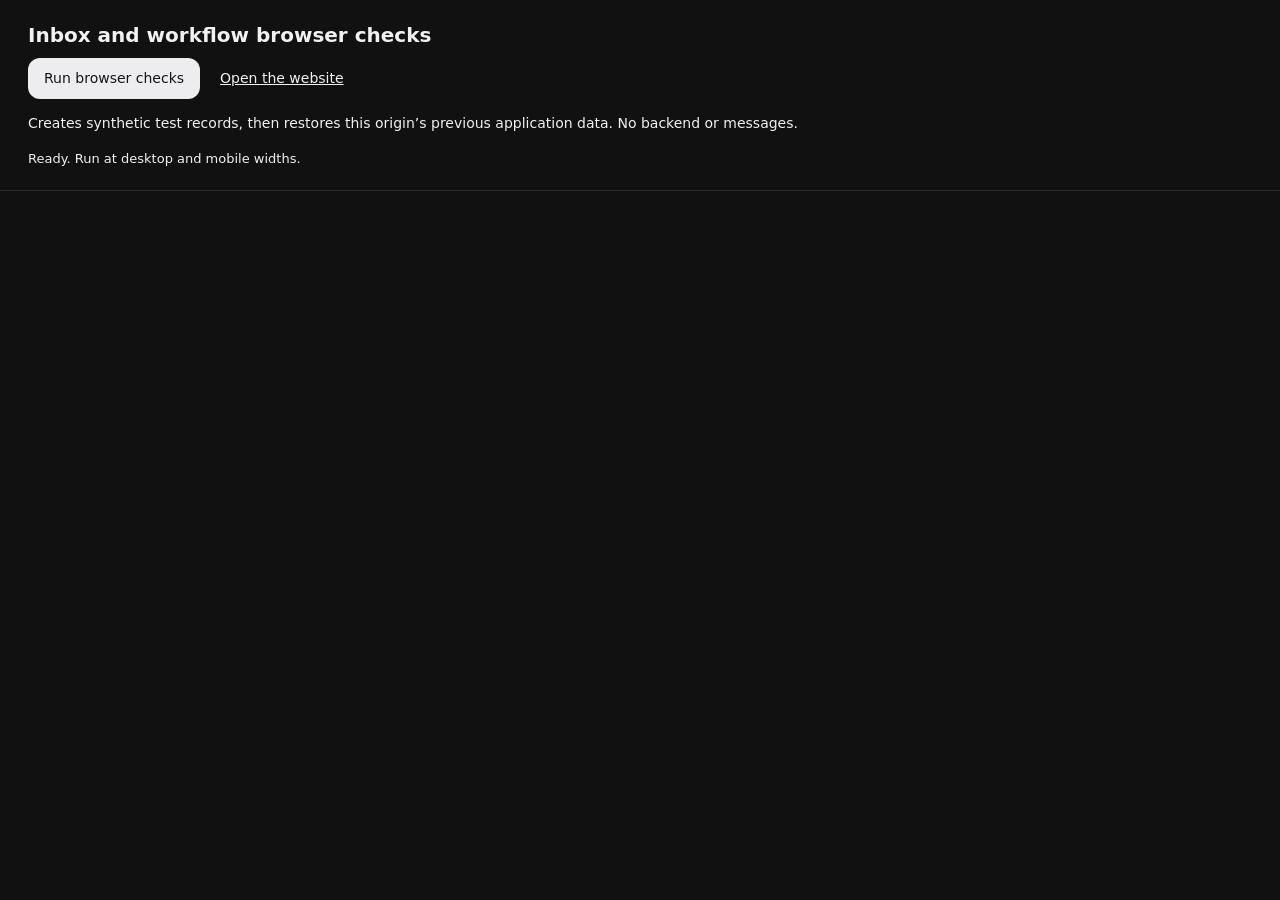
==== tests/inbox-regression.html @ 097c5581 "Refine v2.2 monochrome UI, toolbar, and Liquid Glass consistency" ====
<!doctype html><html lang="en" data-theme="dark" data-accent="monochrome"><head>
<meta charset="utf-8"><meta name="viewport" content="width=device-width,initial-scale=1"><title>Inbox and workflow browser checks · v2.2</title>
<link rel="stylesheet" href="../src/styles.css?v=2.2&amp;rev=8">
<style>.check-toolbar{padding:20px 28px;border-bottom:1px solid var(--border)}.check-toolbar h1{font-size:20px;margin:0 0 8px}.check-toolbar button{padding:10px 16px;background:var(--accent-primary);color:var(--accent-foreground);border:0;cursor:pointer}.check-toolbar a{margin-left:20px;text-decoration:underline}#results{font:13px system-ui;white-space:pre-wrap;line-height:1.7}.check-failed{color:var(--error-ink)}#fixture{position:relative}</style>
</head><body><div class="check-toolbar"><h1>Inbox and workflow browser checks</h1><button id="run" disabled>Run browser checks</button><a href="../#/staff">Open the website</a><p>Creates synthetic test records, then restores this origin’s previous application data. No backend or messages.</p><div id="results" role="status">Ready. Run at desktop and mobile widths.</div></div><div id="fixture"></div>
<script>window.addEventListener("error", event => { document.querySelector("#results").textContent = "FAIL · " + event.message; });</script>
<script type="module">
import { jobsService, inboxService, presenceService, hoursService, LOCAL_DATA_KEYS } from "../src/services.js?v=2.2&rev=5";
import { authService } from "../src/authService.js?v=2.2&rev=5";
import { staffShell, jobDetailsPage } from "../src/staffPages.js?v=2.2&rev=5";
import { myJobsPage } from "../src/studentPages.js?v=2.2&rev=5";
import { commitPage } from "../src/pageCommit.js?v=2.2&rev=5";
import { syncSidebarSelection } from "../src/sidebarSelection.js?v=2.2&rev=5";
import { syncFloatingControls } from "../src/floatingControls.js?v=2.2&rev=5";
import { bindPersonalInbox, syncPersonalInbox } from "../src/personalInbox.js?v=2.2&rev=5";
const root = document.querySelector('#fixture'), results = document.querySelector('#results');
const key = 'three-d-print-farm-demo-v3';
const frame = () => new Promise(requestAnimationFrame);
async function until(predicate, label) { for(let i=0;i<120;i++) { if(predicate())return;await frame(); } throw new Error('Timed out: '+label); }
async function render(active = 'overview') { commitPage(root, staffShell('<h1>Workflow / inbox fixture</h1><p>Production controls with synthetic requests.</p>',active)); syncFloatingControls(root); syncSidebarSelection(root); await syncPersonalInbox(root); }
const errors = [];
bindPersonalInbox(root, (message) => errors.push(message));
window.addEventListener('printfarm:inbox-updated', () => { void syncPersonalInbox(root); });
root.addEventListener('click', async (event) => {
  const control = event.target.closest('[data-action="toggle-presence"]');
  if(control) { await presenceService.set(control.dataset.present !== 'true'); await syncPersonalInbox(root); }
});
document.querySelector('#run').addEventListener('click', async () => {
  const button = document.querySelector('#run');button.disabled=true;
  const backup = Object.fromEntries(LOCAL_DATA_KEYS.map((key)=>[key,localStorage.getItem(key)]));
  const originalHash=location.hash;
  results.textContent='Running browser checks…';
  window.scrollTo(0,0);
  const passed=[];
  const check=(condition,label)=>{if(!condition)throw new Error(label);passed.push('PASS · '+label);};
  const inside=(element)=>{const r=element.getBoundingClientRect();return r.left>=0&&r.right<=innerWidth+1&&r.top>=0&&r.bottom<=innerHeight+1;};
  const openMenus=()=>root.querySelectorAll('.accent-picker[open],.role-switcher[open],.inbox-picker[open]').length;
  try {
    errors.length=0;
    authService.switchRole('demo-person-01');await syncPersonalInbox(root);
    localStorage.setItem(key, JSON.stringify({jobs:[],notifications:[],inventory:[{id:'qa',material:'PLA',color:'Gray',hexColor:'#808080',lowStock:false,available:true}],contributions:[],hours:{transactions:[],requests:[]},inbox:[],supervisorPresence:{}}));
    authService.switchRole('demo-person-04');await render();
    const inbox=root.querySelector('.inbox-picker'), appearance=root.querySelector('.accent-picker'), profile=root.querySelector('.role-switcher');
    inbox.querySelector('summary').click();await frame();
    check(root.querySelector('.inbox-empty')&&root.querySelector('.inbox-dot').hidden,'Empty inbox has no unread dot');
    await until(()=>getComputedStyle(inbox.querySelector('.inbox-panel')).visibility==='visible'&&inside(inbox.querySelector('.inbox-panel')),'inbox positioning');
    check(inside(inbox.querySelector('.inbox-panel')),'Inbox fits inside the visible viewport');
    appearance.querySelector('summary').click();await frame();
    check(appearance.open&&!inbox.open&&openMenus()===1,'Opening Appearance closes Inbox');
    const job=await jobsService.createJob({projectName:'QA browser bracket',file:{name:'qa.stl',sizeBytes:256},inventoryId:'qa',material:'PLA',color:'Gray',notes:'Synthetic browser check'});
    await until(()=>!root.querySelector('.inbox-dot').hidden,'new inbox indicator');
    await until(()=>document.querySelector('.inbox-toast'),'notification toast');
    check(appearance.open&&openMenus()===1,'A new notification toast leaves the active menu alone');
    check(document.querySelector('.inbox-toast').textContent.includes('New print request'),'New notifications show a working popup');
    document.querySelector('[data-toast-open]').click();
    await until(()=>root.querySelector('.inbox-detail'),'toast opens notification details');
    check(root.querySelector('.inbox-picker').open&&openMenus()===1&&!appearance.open,'Toast action replaces the current menu with one notification detail view');
    root.querySelector('[data-action="inbox-back"]').click();await until(()=>root.querySelector('.inbox-empty'),'toast back');
    check(inbox.open,'Back keeps the inbox popover open');
    // Reinsert a clearly labelled UI fixture for the remaining open/delete checks.
    const fixtureState=JSON.parse(localStorage.getItem(key));
    fixtureState.inbox.push({id:'qa-ui-review',userId:'demo-person-04',eventKey:'qa-ui-review',createdAt:new Date().toISOString(),kind:'initial-review',jobId:job.id,title:'New print request',summary:'QA browser bracket',context:'QA browser bracket',message:'Synthetic browser check',unread:true});
    localStorage.setItem(key,JSON.stringify(fixtureState));await syncPersonalInbox(root);
    inbox.querySelector('summary').click();await frame();
    inbox.querySelector('summary').click();await frame();
    check(!appearance.open&&inbox.open&&openMenus()===1,'Inbox replaces Appearance');
    const id=(await inboxService.list())[0].id;
    root.querySelector('.inbox-entry').click();
    await until(()=>root.querySelector('.inbox-detail'),'notification details');
    check((await inboxService.list()).length===0&&root.querySelector('.inbox-dot').hidden,'Opening deletes the entry immediately and removes its unread dot');
    check(root.querySelectorAll('.inbox-panel').length===1&&root.querySelector('.inbox-detail').textContent.includes('QA browser bracket'),'Deleted notification keeps its details in the same popover');
    check(root.querySelector('[data-action="approve-job"]')&&root.querySelector('[data-action="reject-job"]'),'Pending supervisor notification exposes guarded decision actions');
    await jobsService.reviewRequest(job.id,'approved');await syncPersonalInbox(root);
    check(root.querySelector('.inbox-resolved')&&!root.querySelector('[data-action="approve-job"]'),'Resolved notifications remove obsolete approval actions');
    root.querySelector('[data-action="inbox-back"]').click();await until(()=>root.querySelector('.inbox-empty'),'back to inbox');
    check(!root.querySelector('.inbox-detail'),'Back returns to Inbox without resurrecting the deleted entry');
    inbox.querySelector('summary').focus();inbox.querySelector('summary').dispatchEvent(new KeyboardEvent('keydown',{key:'Escape',bubbles:true}));await frame();
    check(!inbox.open&&document.activeElement===inbox.querySelector('summary'),'Escape closes the menu and restores trigger focus');
    inbox.querySelector('summary').click();await frame();
    root.querySelector('.staff-content h1').click();await frame();
    check(!inbox.open,'Clicking outside dismisses the popover');
    const toggle=root.querySelector('[data-action="toggle-presence"]');toggle.click();await until(()=>root.querySelector('[role="switch"]')?.getAttribute('aria-checked')==='true','supervisor presence');
    check((await presenceService.list())[0].present,'Presence control saves the current supervisor’s state');
    authService.switchRole('demo-person-02');await render();
    check(root.querySelector('.presence-person').textContent.includes('In the Print Farm')&&!root.querySelector('[data-action="toggle-presence"]'),'Members see supervisor presence with no edit control');
    check(root.querySelectorAll('.inbox-entry').length===1,'Switching accounts loads only that person’s inbox');
    await jobsService.claimJob(job.id);
    root.querySelector('.inbox-picker summary').click();await frame();root.querySelector('.inbox-entry').click();await until(()=>root.querySelector('.inbox-detail'),'member details');
    check(!root.querySelector('[data-action="claim-job"]')&&root.querySelector('.inbox-resolved'),'Already-claimed job notifications cannot offer duplicate claims');
    await jobsService.requestAuthorization(job.id);
    authService.switchRole('demo-person-04');await render();
    root.querySelector('.inbox-picker summary').click();await frame();root.querySelector('.inbox-entry').click();await until(()=>root.querySelector('[data-action="authorize-print"]'),'print authorization actions');
    check(root.querySelector('[data-action="revise-print"]'),'Printing authorization notification includes authorization and revision controls');
    await jobsService.reviewAuthorization(job.id,'authorized');
    authService.switchRole('demo-person-02');await render();
    check(!root.querySelector('.inbox-detail')&&root.querySelectorAll('.inbox-entry').length===1,'Another account cannot inherit opened notification details');
    const list=await inboxService.list();const saved=JSON.parse(localStorage.getItem(key));
    saved.inbox.push(...Array.from({length:45},(_,i)=>({...list[0],id:'qa-long-'+i,eventKey:'qa-long-'+i,createdAt:new Date(Date.now()-i*1000).toISOString()})));
    localStorage.setItem(key,JSON.stringify(saved));await syncPersonalInbox(root);
    root.querySelector('.inbox-picker summary').click();await frame();
    const panel=root.querySelector('.inbox-panel');
    check(inside(panel)&&panel.scrollHeight>panel.clientHeight&&getComputedStyle(panel).overflowY==='auto','Long lists scroll inside a bounded menu');
    const times=(await inboxService.list()).map(item=>item.createdAt);check(times.every((time,i)=>i===0||times[i-1]>=time),'Notifications are reverse chronological');
    const memberProfile=root.querySelector('.role-switcher');memberProfile.querySelector('summary').click();await frame();
    check(openMenus()===1&&memberProfile.open,'Profile also obeys the one-menu rule');
    const current=await jobsService.getJob(job.id);await jobsService.startPrinting(job.id);await jobsService.completeJob(job.id,{pickupLocation:'QA desk',notifyRecipient:false});await jobsService.collectJob(job.id);
    check((await jobsService.getJob(job.id)).status==='COLLECTED','Approved and authorized job can finish through collection');
    check(!(await jobDetailsPage(job.id)).toLowerCase().includes('job history'),'Staff details contain Print Progress without Job History');
    for(const theme of ['light','dark']){document.documentElement.dataset.theme=theme;const reset=root.querySelector('[data-action="reset-local-data"]');const colour=getComputedStyle(reset).color;const expected=getComputedStyle(document.documentElement).getPropertyValue('--error-ink').trim();check(colour!==getComputedStyle(root).color&&Boolean(expected),'Reset uses destructive colour in '+theme+' mode');}
    check(root.querySelectorAll('.status i').length===0,'Print status badges have no decorative dots');
    authService.switchRole('demo-person-04');await render();const before=(await inboxService.list()).length;await jobsService.createJob({projectName:'QA hours context',file:{name:'qa.stl',sizeBytes:256},inventoryId:'qa',material:'PLA',color:'Gray'});await syncPersonalInbox(root);check((await inboxService.list()).length===before+1,'Saved updates add one notification without duplicate rerender effects');
    check(!errors.length,'No inbox action errors');
    results.className='';results.textContent=passed.length+' browser checks passed at '+innerWidth+'px\n'+passed.join('\n');
  } catch(error){results.className='check-failed';results.textContent=passed.join('\n')+'\nFAIL · '+error.message+'\n'+JSON.stringify({panel:root.querySelector('.inbox-panel')?.getBoundingClientRect().toJSON(),style:root.querySelector('.inbox-panel')?.getAttribute('style'),picker:root.querySelector('.inbox-picker')?.getBoundingClientRect().toJSON(),viewport:{w:innerWidth,h:innerHeight},scrollY},null,2);console.error(error);}
  finally {
    authService.switchRole('demo-person-01');await syncPersonalInbox(root);
    for(const [key,value] of Object.entries(backup)) {if(value===null)localStorage.removeItem(key);else localStorage.setItem(key,value);}
    history.replaceState(null,'',location.pathname+originalHash);jobsService.refreshFromStorage();button.disabled=false;
  }
});
document.querySelector("#run").disabled=false;
</script></body></html>
---- src/styles.css ----
:root {
 color-scheme:dark; --bg:#111112; --surface:var(--surface-main); --surface-soft:rgb(29 29 29);
 --surface-raised:rgb(36 36 36); --surface-hover:rgb(43 43 43); --surface-emphasis:rgb(50 50 50); --surface-deep:rgb(18 18 18);
 --surface-glass:rgb(32 32 32); --surface-overlay:rgb(18 18 18);
 --header-bg:rgb(24 24 24); --header-border:rgba(190,190,190,.17); --hover-overlay:rgba(255,255,255,.035);
 --backdrop:#000000c9; --shadow-color:#0008;
 --text:#f1f1f3; --text-strong:#f1f1f3; --text-secondary:#b7b7bc; --muted:#939398; --quiet:#85858b;
 --border:#2c2c2f; --border-subtle:#232326; --border-strong:#45454a; --control-bg:rgb(29 29 29); --button-strong-bg:#161616; --button-strong-hover:#2b2b2b; --button-strong-fg:#f1f1f3;
 --success:#81c994; --success-bg:rgb(25 38 30); --success-border:#3d5545; --success-ink:#b9d8bf;
 --warning:#e6b557; --warning-bg:rgb(41 35 23); --warning-border:#615137; --warning-ink:#e3c17e;
 --error:#e7877c; --error-bg:rgb(42 32 31); --error-border:#68443f; --error-ink:#f0b6ad;
 --blue:#8db9dc; --info-bg:rgb(27 37 45); --info-border:#3d5362; --info-ink:#b2cbe0;
 --accent-primary:#ededf0; --accent-hover:#ffffff; --accent-active:#d0d0d5; --accent-foreground:#151517;
 --accent-light:#29292d; --accent-light-hover:#414146; --accent-light-active:#17171a;
 --accent-tint:color-mix(in srgb,var(--accent-primary) 7%,transparent); --preview-scene:#121214;
 --accent-border:color-mix(in srgb,var(--accent-primary) 24%,transparent); --focus-ring:var(--accent-primary);
 --lime:var(--accent-primary); --lime-soft:var(--accent-active);
 --page:1380px; --font:-apple-system,BlinkMacSystemFont,"Segoe UI",system-ui,Roboto,"Helvetica Neue",Arial,sans-serif;
}

/* v2.2 shared geometry: user-confirmed 12px radius for every rounded surface. */
:root {
  --radius: 12px;
  --radius-panel: var(--radius);
  --radius-control: var(--radius);
  --radius-small: var(--radius);
  --radius-circle: 50%;
  --text-caption: 11px;
  --text-meta: 12px;
  --text-button: 13px;
  --text-body: 14px;
  --text-nav: 14px;
  --text-section: 17px;
  --text-subheading: 20px;
  --text-stat: 28px;
  --text-title: clamp(28px, 3vw, 32px);
  --text-marketing: clamp(28px, 3.5vw, 40px);
  --text-display: clamp(40px, 5vw, 64px);
  --weight-regular: 400;
  --weight-medium: 500;
  --weight-semibold: 600;
  --line-heading: 1.2;
  --line-compact: 1.35;
  --line-body: 1.5;
  --tracking-heading: -.025em;
  --tracking-body: 0;
  --tracking-label: .06em;
  --sidebar-width: 248px;
  --sidebar-width-tablet: 200px;
  --header-height: var(--toolbar-height);
  --header-height-mobile: var(--toolbar-height);
  /* The top-right Inbox establishes the mirrored inset at every shell corner. */
  --shell-inset: calc(16px * 4 / 3);
  --panel-inset: var(--shell-inset);
  --content-gap: calc(var(--shell-inset) / 2);
  --nav-surface-inset: calc(var(--shell-inset) / 2);
  /* Preserve row centers while balancing the two horizontal gaps. */
  --nav-row-inset: calc(var(--shell-inset) - 8px);
  --sidebar-label-size: calc(var(--text-nav) * .9);
  --nav-glass-outset: 2px;
  --nav-glass-reference-clearance: calc(var(--shell-inset) - var(--nav-surface-inset) + var(--nav-glass-outset));
  --nav-glass-height: calc((var(--nav-icon-size) + 2 * var(--nav-glass-reference-clearance)) * .9);
  --nav-glass-clearance: calc((var(--nav-glass-height) - var(--nav-icon-size)) / 2);
  --chrome-control-size: 36px;
  --toolbar-height: calc(var(--chrome-control-size) + 2 * var(--shell-inset));
  --nav-item-height: calc(var(--nav-icon-size) + 2 * var(--nav-row-inset));
  --nav-icon-size: 20px;
  --icon-label-gap: 10px;
  --content-inset: var(--shell-inset);
  --control-height: 44px;
  --control-height-small: 40px;
}
:root[data-theme="light"][data-accent="monochrome"],
:root[data-theme="light"]:not([data-accent]) {
  --accent-primary: #242427;
  --accent-hover: #3b3b40;
  --accent-active: #101013;
  --accent-foreground: #ffffff;
}


:where(dialog, .aside-card, .preview-art, .inventory-banner, .printer-colour-status, .empty-state, .material-chip, .file-type-icon, .empty-inventory-note, .student-total-grid article, .hours-admin-personal, .hero-visual, .art-frame, .printer-card, .filament-panel, .wizard-panel, .form-card, .job-card, .confirmation-panel, .active-job-card, .detail-section, .staff-section, .materials-inventory, .filament-inventory-card, .hours-summary-grid article, .hours-balance-card, .hours-overview-stat, .hours-request-card, .hours-transaction-card, .hours-activity-card) { border-radius: var(--radius-panel); }
:where(button, input, select, textarea, .role-option-name small, .hours-status, .hours-pending-count, .notes-box, .detail-file, .review-card, .material-choice-detail, .material-detail-color, .color-input-preview, .pickup-box, .email-preview, .recipient-field, .notification-choice, .demo-identity, .staff-note, .detail-help, .workflow-reason) { border-radius: var(--radius-control); }


* { box-sizing: border-box; }
html { scroll-behavior: smooth; scroll-padding-top: 92px; }
body { margin: 0; min-width: 320px; background: var(--bg); color: var(--text); font-family: var(--font); font-size: var(--text-body); line-height: var(--line-body); letter-spacing: var(--tracking-body); -webkit-font-smoothing: antialiased; }
button, input, select, textarea { font: inherit; }
button, a { -webkit-tap-highlight-color: transparent; }
a { color: inherit; text-decoration: none; }
button { color: inherit; }
button:focus-visible, a:focus-visible, input:focus-visible, select:focus-visible, textarea:focus-visible, summary:focus-visible { outline: 2px solid var(--focus-ring); outline-offset: 3px; }
::selection { color: var(--accent-foreground); background: var(--accent-primary); }
.sr-only { position: absolute!important; width: 1px!important; height: 1px!important; padding: 0!important; margin: -1px!important; overflow: hidden!important; clip: rect(0,0,0,0)!important; white-space: nowrap!important; border: 0!important; }
.eyebrow { display: inline-flex; align-items: center; gap: 10px; color: var(--muted); font-size: var(--text-caption); font-weight: var(--weight-semibold); letter-spacing: var(--tracking-label); line-height: var(--line-compact); text-transform: uppercase; }
.eyebrow i { width: 6px; height: 6px; display: inline-block; background: var(--lime); }
.button { min-height: var(--control-height); padding: 0 18px; display: inline-flex; align-items: center; justify-content: center; gap: 20px; border: 1px solid transparent; border-radius: var(--radius-control); font-size: var(--text-button); font-weight: var(--weight-semibold); cursor: pointer; transition: background .18s ease, border-color .18s ease, color .18s ease, transform .18s ease; }
.button:hover { transform: none; }
.button-lime { background: var(--accent-primary); color: var(--accent-foreground); }
.button-lime:hover { background: var(--accent-hover); }
.button-lime:active { background: var(--accent-active); }
.button-outline { color: var(--text); border-color: var(--border-strong); background: transparent; }
.button-outline:hover { border-color: var(--border-strong); background: var(--hover-overlay); }
.button-dark { color: var(--button-strong-fg); background: var(--button-strong-bg); }
.button-dark:hover { background: var(--button-strong-hover); }
.button-dark-outline { color: var(--text-strong); border-color: var(--border-strong); background: transparent; }
.button-dark-outline:hover { background: var(--hover-overlay); }
.button-small { min-height: var(--control-height-small); padding: 0 14px; font-size: var(--text-button); gap: 12px; }
.icon-button { width: 34px; height: 34px; display: inline-grid; place-items: center; border: 0; background: transparent; color: var(--muted); font-size: var(--text-subheading); line-height: 1; cursor: pointer; }
.icon-button:hover { color: var(--text); }
.text-link { color: var(--lime); font-weight: var(--weight-semibold); cursor: pointer; }
.text-link:hover { color: var(--accent-hover); }

/* Public shell */
.public-header { height: 74px; position: sticky; z-index: 20; top: 0; border-bottom: 1px solid var(--header-border); background: var(--header-bg); backdrop-filter: blur(14px); }
.header-inner { max-width: 1512px; height: 100%; margin: 0 auto; padding: 0 4.3%; display: flex; align-items: center; justify-content: space-between; gap: 28px; }
.brand { display: inline-flex; align-items: center; gap: 9px; color: var(--text); white-space: nowrap; }
.brand svg { width: 27px; height: 27px; color: var(--lime); }
.brand span { font-size: var(--text-subheading); line-height: 1; font-weight: var(--weight-semibold); letter-spacing: var(--tracking-heading); }
.public-nav { display: none; }
.public-nav a, .header-actions .nav-quiet { color: var(--text-secondary); font-size: var(--text-caption); letter-spacing: var(--tracking-body); text-transform: uppercase; transition: color .15s ease; }
.public-nav a:hover, .public-nav a[aria-current="location"], .header-actions .nav-quiet:hover { color: var(--lime); }
.mobile-only-nav { display: none; }
.header-actions { display: flex; align-items: center; gap: 25px; }
.header-actions .nav-quiet { text-transform: none; letter-spacing: 0; font-size: var(--text-meta); }
.menu-toggle { display: none; border: 1px solid var(--border); border-radius: var(--radius-panel); padding: 8px 10px; background: none; font-size: var(--text-subheading); }
.public-main { overflow: hidden; }
.section-pad { padding-left: max(4.4vw, calc((100vw - var(--page))/2)); padding-right: max(4.4vw, calc((100vw - var(--page))/2)); }
.hero { max-width: 1600px; margin: 0 auto; min-height: 625px; padding-top: 72px; padding-bottom: 34px; display: grid; grid-template-columns: .92fr 1.08fr; grid-template-rows: 1fr; gap: 25px 4vw; position: relative; }
.hero-copy { align-self: center; padding-bottom: 15px; position: relative; z-index: 1; }
.hero h1 { margin: 0; font-size: var(--text-display); line-height: var(--line-heading); letter-spacing: var(--tracking-heading); font-weight: var(--weight-semibold); }
.hero h1 em { color: var(--lime); font-style: normal; }
.hero-lede { max-width: 440px; margin: 28px 0 25px; color: var(--text-secondary); font-size: var(--text-section); line-height: var(--line-body); }
.hero-actions { display: flex; align-items: center; gap: 11px; flex-wrap: wrap; }
.hero-note { display: flex; justify-content: space-between; max-width: 405px; margin-top: 48px; padding-top: 14px; border-top: 1px solid var(--border); color: var(--quiet); font-size: var(--text-caption); font-weight: var(--weight-semibold); letter-spacing: var(--tracking-label); }
.hero-visual { align-self: center; min-width: 0; position: relative; padding: var(--panel-inset); border: 1px solid var(--border); background: var(--surface-soft); box-shadow: 0 28px 80px var(--shadow-color); }
.visual-top, .visual-bottom { display: flex; align-items: center; justify-content: space-between; color: var(--muted); font-size: var(--text-caption); letter-spacing: var(--tracking-label); }
.visual-top { padding: 0 0 var(--content-gap); }
.visual-bottom { padding: var(--content-gap) 0 0; }
.art-frame { height: 100%; min-height: 180px; position: relative; overflow: hidden; display: grid; place-items: center; background: radial-gradient(ellipse at 52% 38%, #353535 0%, #202020 62%, #151515 100%); }
.art-frame svg { width: min(95%, 460px); height: 100%; max-height: 340px; position: relative; z-index: 1; }
.art-grid { pointer-events: none; position: absolute; inset: 40% -20% -30%; transform: perspective(250px) rotateX(58deg); opacity: .25; background-image: linear-gradient(#696969 1px, transparent 1px), linear-gradient(90deg,#696969 1px, transparent 1px); background-size: 35px 35px; mask-image: linear-gradient(to bottom, #000, transparent 78%); }
.hero-art { height: 350px; }
.hero-visual > .art-frame { border-radius: var(--radius-small); }

.section-heading { display: flex; align-items: end; justify-content: space-between; gap: 40px; margin-bottom: 35px; }
.section-heading h2, .faq-intro h2 { margin: 16px 0 0; font-size: var(--text-marketing); line-height: 1.06; font-weight: var(--weight-semibold); letter-spacing: var(--tracking-heading); }
.section-heading > p { max-width: 370px; margin: 0 0 7px; color: var(--muted); font-size: var(--text-button); }

.use-cases { padding-top: 94px; padding-bottom: 100px; }
.use-grid { display: grid; grid-template-columns: 1fr 1fr; gap: 16px; }
.use-grid article { min-width: 0; border-bottom: 1px solid var(--border); }
.use-grid .art-frame { height: 240px; }
.use-grid article > div:last-child { display: flex; justify-content: space-between; align-items: center; padding: 12px 1px 15px; }
.use-grid h3 { margin: 0; font-size: var(--text-section); font-weight: var(--weight-medium); }
.use-grid article > div:last-child span { color: var(--quiet); font-size: var(--text-caption); letter-spacing: var(--tracking-label); }

.printer-section { padding-top: 94px; padding-bottom: 100px; background: var(--bg); }
.printer-grid { display: grid; grid-template-columns: repeat(2, minmax(0, 1fr)); gap: 16px; }
.printer-card { min-width: 0; overflow: hidden; border: 1px solid var(--border); background: var(--surface); }
.printer-card-image { width: 100%; aspect-ratio: 3 / 2; overflow: hidden; background: #f1f2ef; }
.printer-card-image img { width: 100%; height: 100%; display: block; object-fit: cover; object-position: center 48%; }
.printer-card-body { padding: var(--panel-inset); }
.printer-card-kicker { color: var(--muted); font-size: var(--text-caption); font-weight: var(--weight-semibold); letter-spacing: var(--tracking-label); }
.printer-card h3 { margin: 7px 0 0; font-size: var(--text-section); line-height: var(--line-compact); letter-spacing: var(--tracking-heading); font-weight: var(--weight-semibold); }
.printer-card-description { margin: 7px 0 17px; color: var(--muted); font-size: var(--text-caption); }
.printer-volume { min-width: 0; padding: 13px 0; display: flex; align-items: center; justify-content: space-between; gap: 12px; border-top: 1px solid var(--border); border-bottom: 1px solid var(--border); }
.printer-volume > div { display: flex; flex-direction: column; gap: 3px; }
.printer-volume span { color: var(--text-secondary); font-size: var(--text-caption); font-weight: var(--weight-semibold); }
.printer-volume > div small { color: var(--quiet); font-size: var(--text-caption); }
.printer-volume strong { color: var(--text-strong); font-size: var(--text-subheading); line-height: var(--line-compact); letter-spacing: var(--tracking-heading); font-variant-numeric: tabular-nums; white-space: nowrap; }
.printer-volume strong small { color: var(--muted); font-size: var(--text-caption); font-weight: var(--weight-medium); letter-spacing: 0; }
.printer-technology { margin: 13px 0; display: grid; grid-template-columns: minmax(110px, .55fr) 1fr; gap: 3px 12px; }
.printer-technology span { color: var(--muted); font-size: var(--text-caption); }
.printer-technology strong { color: var(--text-secondary); font-size: var(--text-caption); font-weight: var(--weight-medium); }
.printer-technology small { grid-column: 2; color: var(--quiet); font-size: var(--text-caption); }
.printer-colour-status { min-width: 0; margin: 13px 0 17px; padding: 11px 12px; display: flex; align-items: flex-start; gap: 9px; border: 1px solid var(--border); background: var(--surface-soft); }
.printer-status-dot { width: 7px; height: 7px; flex: 0 0 auto; margin-top: 5px; border-radius: var(--radius-circle); background: var(--muted); }
.printer-colour-multi .printer-status-dot { background: var(--accent-primary); }
.printer-colour-status strong { display: block; color: var(--text-strong); font-size: var(--text-caption); font-weight: var(--weight-semibold); }
.printer-colour-status p { margin: 3px 0 0; color: var(--muted); font-size: var(--text-caption); line-height: var(--line-body); }
.printer-card-details { display: grid; grid-template-columns: repeat(2, minmax(0, 1fr)); gap: 15px 18px; padding-top: 15px; border-top: 1px solid var(--border); }
.printer-card-details h4 { margin: 0 0 4px; color: var(--text-secondary); font-size: var(--text-caption); font-weight: var(--weight-semibold); letter-spacing: var(--tracking-label); text-transform: uppercase; }
.printer-card-details p { margin: 0; color: var(--muted); font-size: var(--text-caption); line-height: var(--line-body); }
.printer-size-guidance { grid-column: 1 / -1; }
.printer-service-note { max-width: 950px; margin: 19px 0 0; color: var(--muted); font-size: var(--text-caption); line-height: var(--line-body); }
.faq-section { padding-top: 91px; padding-bottom: 100px; display: grid; grid-template-columns: .78fr 1.22fr; gap: 8vw; border-radius: 0; background: var(--surface-raised); }
.faq-intro h2 { font-size: var(--text-marketing); }
.faq-intro p { max-width: 280px; color: var(--muted); font-size: var(--text-meta); }
.faq-list details { border-bottom: 1px solid var(--border); }
.faq-list details:first-child { border-top: 1px solid var(--border); }
.faq-list summary { padding: 17px 30px 17px 0; list-style: none; position: relative; font-size: var(--text-button); cursor: pointer; }
.faq-list summary::-webkit-details-marker { display: none; }
.faq-list summary::after { content: ""; position: absolute; right: 0; top: 50%; transform: translateY(-50%); }
.faq-list summary::before {
  content: "";
  width: 12px;
  height: 12px;
  position: absolute;
  z-index: 1;
  top: 50%;
  right: 5px;
  transform: translateY(-50%);
  background: linear-gradient(var(--lime), var(--lime)) center / 2px 100% no-repeat,
    linear-gradient(var(--lime), var(--lime)) center / 100% 2px no-repeat;
  transition: transform var(--motion-base) var(--motion-ease);
}
.faq-list details[open] summary::before { transform: translateY(-50%) rotate(45deg); }
.faq-list details p { max-width: 600px; margin: -4px 40px 17px 0; color: var(--muted); font-size: var(--text-caption); }
.final-cta { min-height: 270px; padding-top: 51px; padding-bottom: 51px; display: flex; align-items: center; justify-content: space-between; gap: 30px; border-radius: 0; background: var(--accent-primary); color: var(--accent-foreground); }
.final-cta .eyebrow { color: var(--accent-foreground); }
.final-cta h2 { margin: 13px 0 0; font-size: var(--text-marketing); line-height: .98; letter-spacing: var(--tracking-heading); font-weight: var(--weight-medium); }
.final-cta > div:last-child { width: min(330px, 34%); }
.final-cta p { font-size: var(--text-meta); color: var(--accent-foreground); }
.final-cta .button { width: 100%; justify-content: space-between; background: var(--accent-foreground); color: var(--accent-primary); }
.site-footer { padding: 40px max(4.4vw, calc((100vw - var(--page))/2)) 20px; background: var(--surface-deep); }
.footer-top { display: grid; grid-template-columns: .7fr 1.5fr; gap: 30px; align-items: start; padding-bottom: 33px; }
.footer-links { grid-column: 2; display: grid; grid-template-columns: repeat(3,1fr); gap: 18px; }
.footer-links > div { display: flex; flex-direction: column; gap: 8px; }
.footer-links .eyebrow { margin-bottom: 6px; font-size: var(--text-caption); }
.footer-links a, .footer-links span:not(.eyebrow) { color: var(--text-secondary); font-size: var(--text-caption); }
.footer-links small { color: var(--quiet); font-size: var(--text-caption); }
.footer-bottom { display: flex; justify-content: space-between; padding-top: 15px; border-top: 1px solid var(--border-subtle); color: var(--quiet); font-size: var(--text-caption); letter-spacing: var(--tracking-label); }

/* Get started */
.page-shell { width: min(1300px, calc(100% - 8.8vw)); margin: 0 auto; }
.get-started { min-height: calc(100vh - 74px); padding-top: 56px; padding-bottom: 80px; }
.wizard-layout { display: grid; grid-template-columns: minmax(0, 1.42fr) minmax(300px, .88fr); gap: 28px; align-items: start; }
.wizard-main { min-width: 0; }
.wizard-heading { margin-bottom: 25px; }
.wizard-heading h1, .page-title-row h1 { margin: 12px 0 4px; font-size: var(--text-title); line-height: var(--line-heading); letter-spacing: var(--tracking-heading); font-weight: var(--weight-semibold); }
.wizard-heading p, .page-title-row p { margin: 10px 0 0; color: var(--muted); font-size: var(--text-body); }
.wizard-steps { display: grid; grid-template-columns: repeat(4, 1fr); margin-bottom: 17px; border-bottom: 1px solid var(--border); }
.wizard-step { padding: 8px 0 14px; display: flex; align-items: center; gap: 9px; border: 0; background: transparent; color: var(--muted); position: relative; font: inherit; font-size: var(--text-caption); text-align: left; }
.wizard-step::after { content: ""; height: 1px; position: absolute; top: 19px; left: 36px; right: 8px; background: var(--surface-hover); }
.wizard-step:last-child::after { display: none; }
.wizard-step span { width: 24px; height: 24px; display: grid; place-items: center; border: 1px solid var(--border-strong); border-radius: var(--radius-circle); background: var(--bg); position: relative; z-index: 1; color: var(--text-secondary); font-size: var(--text-caption); }
.wizard-step b { position: relative; z-index: 1; padding-right: 8px; background: var(--bg); font-weight: var(--weight-medium); white-space: nowrap; }
.wizard-step.active { color: var(--lime); }
.wizard-step.active span { border-color: var(--accent-primary); background: var(--accent-primary); color: var(--accent-foreground); font-weight: var(--weight-semibold); }
.wizard-step.active b { font-weight: var(--weight-semibold); }
.wizard-step.done { color: var(--text-secondary); cursor: pointer; }
.wizard-step.done span { border-color: var(--accent-border); color: var(--accent-primary); }
.form-card { min-height: 330px; padding: var(--panel-inset); border: 1px solid var(--border); background: var(--surface-glass); }
.form-section-head { display: flex; gap: 15px; align-items: start; margin-bottom: 23px; }
.form-section-head > span { padding-top: 4px; color: var(--lime); font-size: var(--text-caption); letter-spacing: var(--tracking-label); }
.form-section-head h2 { margin: 0; font-size: var(--text-section); letter-spacing: var(--tracking-heading); text-transform: none; font-weight: var(--weight-semibold); }
.form-section-head p { margin: 5px 0 0; color: var(--muted); font-size: var(--text-caption); }
.file-drop { min-height: 190px; padding: 15px; border: 1px dashed var(--border-strong); border-radius: var(--radius-control); background: linear-gradient(140deg,var(--surface-raised),var(--surface-soft)); }
.file-drop:not(.has-file) { display: grid; place-items: center; }
.file-empty { display: flex; align-items: center; flex-direction: column; gap: 5px; color: var(--text-secondary); text-align: center; }
.upload-glyph { margin-bottom: 3px; font-size: var(--text-stat); line-height: var(--line-compact); }
.file-empty strong { font-size: var(--text-meta); font-weight: var(--weight-medium); }
.file-empty > span { font-size: var(--text-caption); }
.file-empty small { margin-top: 6px; color: var(--quiet); font-size: var(--text-caption); }
.file-empty .text-link { font-size: var(--text-caption); }
.selected-file { display: flex; align-items: center; max-width: 480px; min-height: 105px; border: 1px solid var(--border); border-radius: var(--radius-control); background: var(--surface-raised); }
.file-thumb { width: 100px; height: 104px; position: relative; display: grid; place-items: center; border-right: 1px solid var(--border); background: var(--surface-hover); }
.file-thumb strong { color: var(--text-secondary); font-size: var(--text-subheading); font-weight: var(--weight-semibold); letter-spacing: var(--tracking-heading); }
.file-thumb > span { position: absolute; bottom: 7px; left: 8px; color: var(--muted); font-size: var(--text-caption); letter-spacing: var(--tracking-label); }
.file-info { min-width: 0; padding: 0 14px; display: flex; flex: 1; flex-direction: column; gap: 7px; }
.file-info strong { overflow: hidden; color: var(--text-strong); font-size: var(--text-caption); font-weight: var(--weight-medium); text-overflow: ellipsis; white-space: nowrap; }
.file-info span { color: var(--muted); font-size: var(--text-caption); }
.selected-file-replace { margin-right: 4px; font-size: var(--text-caption); white-space: nowrap; }
.selected-file .icon-button { margin-right: 8px; }
.form-feedback { min-height: 16px; margin: 5px 0 0; color: var(--error); font-size: var(--text-caption); line-height: var(--line-compact); }
.model-link-divider { display: flex; align-items: center; gap: 10px; margin: 11px 0; color: var(--quiet); font-size: var(--text-caption); font-weight: var(--weight-semibold); letter-spacing: var(--tracking-label); }
.model-link-divider::before, .model-link-divider::after { content: ""; height: 1px; flex: 1; background: var(--surface-hover); }
.model-link-form { display: grid; grid-template-columns: minmax(0, 1fr) auto; align-items: end; gap: 10px; }
.model-link-form .button { min-height: 41px; padding: 0 12px; font-size: var(--text-button); white-space: nowrap; }
.model-link-form .field small { line-height: var(--line-body); }
.form-note { display: flex; gap: 9px; margin-top: 10px; color: var(--muted); }
.form-note span { color: var(--lime); }
.form-note p { margin: 0; font-size: var(--text-caption); }
.wizard-actions { display: flex; justify-content: space-between; gap: 12px; margin-top: 15px; }
.wizard-actions .button { min-width: 145px; }
.review-actions { display: flex; justify-content: flex-end; gap: 10px; }
.discard-draft { margin-top: 11px; padding: 3px 0; border: 0; background: none; color: var(--quiet); font-size: var(--text-caption); cursor: pointer; text-decoration: underline; text-underline-offset: 3px; }
.discard-draft:hover { color: var(--text); }
.wizard-aside { padding-top: 63px; }
.aside-card { padding: var(--panel-inset); border: 1px solid var(--border); background: var(--surface); }
.preview-card > .eyebrow { margin-bottom: 13px; }
.preview-art { height: 245px; overflow: hidden; border: 1px solid var(--border); }
.model-preview { position: relative; background: radial-gradient(ellipse at 50% 42%,var(--surface-emphasis),var(--preview-scene) 72%); }
.model-preview-canvas { display: block; width: 100%; height: 100%; cursor: grab; touch-action: none; }
.model-preview-canvas:active { cursor: grabbing; }
.model-preview-message { position: absolute; z-index: 1; right: 8px; bottom: 7px; left: 8px; margin: 0; padding: 4px 7px; border-radius: var(--radius-small); background: var(--surface-overlay); color: var(--text-secondary); font-size: var(--text-caption); line-height: var(--line-compact); text-align: center; pointer-events: none; }
.preview-card h2 { margin: 14px 0 2px; font-size: var(--text-section); font-weight: var(--weight-medium); }
.preview-card > p { overflow: hidden; margin: 0 0 14px; color: var(--muted); font-size: var(--text-caption); text-overflow: ellipsis; white-space: nowrap; }
.summary-rows { display: grid; grid-template-columns: 1fr 1fr; border-top: 1px solid var(--border); }
.summary-rows > div { display: flex; flex-direction: column; gap: 2px; padding: 9px 8px 8px 0; border-bottom: 1px solid var(--border); }
.summary-rows > div:nth-child(odd) { border-right: 1px solid var(--border); }
.summary-rows > div:nth-child(even) { padding-left: 13px; }
.summary-rows span { color: var(--muted); font-size: var(--text-caption); }
.summary-rows strong { font-size: var(--text-caption); font-weight: var(--weight-medium); }
.estimate-note { display: flex; gap: 10px; margin-top: 12px; color: var(--lime); }
.estimate-note p { margin: 0; color: var(--muted); font-size: var(--text-caption); }
.good-to-know { margin-top: 13px; }
.good-to-know ul { margin: 11px 0 0; padding-left: 15px; color: var(--muted); font-size: var(--text-caption); }
.good-to-know li { margin: 6px 0; }
.form-grid { display: grid; gap: 18px 16px; }
.form-grid.two-col { grid-template-columns: repeat(2, minmax(0,1fr)); }
.field { min-width: 0; display: flex; flex-direction: column; gap: 7px; color: var(--text-secondary); font-size: var(--text-caption); }
.field > span { display: flex; justify-content: space-between; color: var(--text-secondary); font-size: var(--text-caption); }
.field > span b { color: var(--lime); }
.field > span em { color: var(--quiet); font-style: normal; }
.field input:not([type=range]), .field select, .field textarea { width: 100%; min-height: var(--control-height); padding: 0 12px; border: 1px solid var(--border); border-radius: var(--radius-control); background: var(--surface-soft); color: var(--text); font-size: var(--text-body); }
.field textarea { min-height: 100px; padding: 11px 12px; resize: vertical; }
.field input::placeholder, .field textarea::placeholder { color: var(--quiet); }
.field select { appearance: none; padding-right: 32px; background-image: linear-gradient(45deg,transparent 50%,var(--muted) 50%),linear-gradient(135deg,var(--muted) 50%,transparent 50%); background-position: calc(100% - 15px) 17px,calc(100% - 10px) 17px; background-size: 5px 5px,5px 5px; background-repeat: no-repeat; }
.field small { color: var(--quiet); font-size: var(--text-caption); }
.full-field { grid-column: 1 / -1; }
.field input[type=range] { width: 100%; height: 22px; accent-color: var(--lime); }
.range-ends { display: flex; justify-content: space-between; margin-top: -7px; }
.inventory-banner { display: flex; gap: 10px; margin-top: 22px; padding: 13px; border: 1px solid var(--accent-border); background: var(--accent-tint); color: var(--accent-primary); }
.inventory-banner p { margin: 0; color: var(--muted); font-size: var(--text-caption); }
.inventory-banner strong { color: var(--text-secondary); }
.review-card { border: 1px solid var(--border); background: var(--surface-soft); }
.review-row { display: grid; grid-template-columns: 145px 1fr; gap: 15px; padding: 11px 13px; border-bottom: 1px solid var(--border); }
.review-row span { color: var(--muted); font-size: var(--text-caption); }
.review-row strong { overflow-wrap: anywhere; font-size: var(--text-caption); font-weight: var(--weight-medium); }
.review-detail strong { color: var(--text-secondary); font-weight: var(--weight-regular); }
.edit-review { margin: 11px 13px; padding: 0; border: 0; background: none; color: var(--lime); font-size: var(--text-caption); cursor: pointer; }
.review-notice { margin-top: 13px; padding: 13px; border-left: 2px solid var(--accent-primary); background: var(--accent-tint); }
.review-notice strong { font-size: var(--text-caption); }
.review-notice p { margin: 3px 0 0; color: var(--muted); font-size: var(--text-caption); }
.confirmation-panel { max-width: 740px; min-height: 68vh; margin: 30px auto 0; padding: var(--panel-inset); border: 1px solid var(--border); background: var(--surface); text-align: center; }
.confirmation-icon { width: 52px; height: 52px; margin: 0 auto 18px; display: grid; place-items: center; border: 1px solid var(--accent-border); border-radius: var(--radius-circle); color: var(--accent-primary); font-size: var(--text-subheading); }
.confirmation-panel h1 { margin: 13px 0; font-size: var(--text-title); letter-spacing: var(--tracking-heading); }
.confirmation-panel > p { max-width: 510px; margin: 0 auto; color: var(--muted); }
.confirmation-id { width: min(350px, 100%); margin: 25px auto; padding: 14px; display: flex; flex-direction: column; gap: 5px; border: 1px solid var(--border); }
.confirmation-id span { color: var(--muted); font-size: var(--text-caption); letter-spacing: var(--tracking-label); }
.confirmation-id strong { color: var(--lime); font-size: var(--text-subheading); letter-spacing: var(--tracking-body); }
.confirmation-panel .hero-actions { justify-content: center; }

/* Student tracking */
.my-jobs { min-height: calc(100vh - 74px); padding-top: 58px; padding-bottom: 80px; }
.page-title-row { display: flex; justify-content: space-between; align-items: end; gap: 25px; padding-bottom: 26px; border-bottom: 1px solid var(--border); }
.page-title-row h1 { font-size: var(--text-title); }
.demo-identity { margin: 22px 0 20px; padding: 12px 14px; display: flex; align-items: center; gap: 11px; border: 1px solid var(--border); background: var(--surface-soft); }
.avatar { width: 30px; height: 30px; flex: 0 0 auto; display: grid; place-items: center; border-radius: var(--radius-circle); background: #555; color: white; font-size: var(--text-caption); font-weight: var(--weight-semibold); }
.demo-identity > div { display: flex; flex-direction: column; }
.demo-identity strong { font-size: var(--text-caption); }
.demo-identity small { color: var(--muted); font-size: var(--text-caption); }
.demo-pill { padding: 5px 8px; border: 1px solid var(--accent-border); color: var(--accent-primary); font-size: var(--text-caption); font-weight: var(--weight-semibold); letter-spacing: var(--tracking-label); white-space: nowrap; }
.demo-identity .demo-pill { margin-left: auto; }
.jobs-grid { display: grid; grid-template-columns: repeat(3,1fr); gap: 13px; }
.job-card { min-width: 0; padding: var(--panel-inset); border: 1px solid var(--border); background: var(--surface); transition: border-color .18s ease; }
.job-card:hover { border-color: var(--border-strong); }
.job-card-head, .active-card-top { display: flex; justify-content: space-between; align-items: center; gap: 10px; }
.job-id { color: var(--accent-primary); font-size: var(--text-caption); font-weight: var(--weight-semibold); letter-spacing: var(--tracking-label); }
.status { min-height: 21px; padding: 3px 7px; display: inline-flex; align-items: center; gap: 5px; border: 1px solid var(--border-strong); border-radius: var(--radius-panel); color: var(--text-secondary); background: var(--surface-hover); font-size: var(--text-caption); font-weight: var(--weight-semibold); white-space: nowrap; }
.status i { width: 5px; height: 5px; border-radius: var(--radius-circle); background: var(--surface-hover); }
.status-in_progress { border-color: var(--border-strong); color: var(--info-ink); background: var(--surface-hover); }
.status-in_progress i { background: var(--blue); }
.status-printing { border-color: var(--border-strong); color: var(--warning-ink); background: var(--surface-raised); }
.status-printing i { background: var(--warning); }
.status-completed { border-color: var(--border-strong); color: var(--success-ink); background: var(--surface-raised); }
.status-completed i { background: var(--success); }
.job-card h3 { margin: 18px 0 3px; overflow: hidden; font-size: var(--text-section); font-weight: var(--weight-medium); letter-spacing: var(--tracking-heading); text-overflow: ellipsis; white-space: nowrap; }
.job-file { overflow: hidden; margin: 0; color: var(--muted); font-size: var(--text-caption); text-overflow: ellipsis; white-space: nowrap; }
.job-card-meta { display: flex; justify-content: space-between; margin: 17px 0 13px; color: var(--text-secondary); font-size: var(--text-caption); }
.job-card-meta i { color: var(--quiet); font-style: normal; }
.job-card-foot { display: flex; justify-content: space-between; align-items: center; padding-top: 10px; border-top: 1px solid var(--border); color: var(--quiet); font-size: var(--text-caption); }
.job-card-foot .text-link { font-size: var(--text-caption); }
.empty-state { min-height: 300px; padding: 40px 20px; display: flex; flex-direction: column; align-items: center; justify-content: center; border: 1px dashed var(--border); text-align: center; }
.empty-state > span { color: var(--lime); font-size: var(--text-stat); }
.empty-state h2 { margin: 10px 0 2px; font-size: var(--text-section); font-weight: var(--weight-medium); }
.empty-state p { margin: 4px 0 20px; color: var(--muted); font-size: var(--text-caption); }

/* Staff workspace */
.staff-app { min-height: 100vh; padding: 0; display: grid; grid-template-columns: var(--sidebar-width) minmax(0, 1fr); gap: 0; background: transparent; }
.staff-sidebar { height: 100vh; position: sticky; top: 0; display: flex; flex-direction: column; padding: var(--shell-inset) 0; border-right: 1px solid var(--border); background: var(--surface-soft); }
.sidebar-brand { padding: 0 var(--shell-inset) var(--shell-inset); border-bottom: 0; }
.sidebar-brand .brand span { font-size: var(--text-section); }
.sidebar-brand .brand svg { width: 22px; height: 22px; }
.staff-sidebar nav { display: flex; flex-direction: column; gap: 8px; margin-inline: var(--nav-surface-inset); }
.sidebar-link { min-height: var(--nav-item-height); padding: 0 calc(var(--shell-inset) - var(--nav-surface-inset) - 1px); display: flex; align-items: center; gap: var(--icon-label-gap); border-radius: var(--radius-control); color: var(--text-secondary); font-size: var(--text-nav); transition: color .15s ease, background .15s ease; }
.sidebar-link > span { width: var(--nav-icon-size); height: var(--nav-icon-size); flex: 0 0 var(--nav-icon-size); display: grid; place-items: center; color: var(--muted); }
.sidebar-link svg { display: block; width: 100%; height: 100%; }
.sidebar-link .sidebar-label { width: auto; height: auto; display: block; flex: 1; color: inherit; font-size: var(--sidebar-label-size); line-height: var(--line-compact); }
.sidebar-link:hover { color: var(--text); background: var(--surface-hover); }
.sidebar-link.selected { color: var(--text-strong); background: var(--nav-selection); font-weight: var(--weight-semibold); }
.sidebar-link.selected > span { color: var(--text-strong); }
.sidebar-bottom { margin-top: auto; }
.staff-identity { display: flex; align-items: center; gap: 8px; padding: 11px 4px; border-top: 1px solid var(--border); }
.staff-identity .avatar { width: 27px; height: 27px; }
.staff-identity > div { min-width: 0; display: flex; flex-direction: column; }
.staff-identity strong { font-size: var(--text-caption); }
.staff-identity small { color: var(--muted); font-size: var(--text-caption); }
.online-dot { width: 6px; height: 6px; margin-left: auto; border-radius: var(--radius-circle); background: var(--success); }
.back-public { position: relative; display: flex; align-items: center; gap: var(--icon-label-gap); min-height: var(--nav-icon-size); margin-inline: var(--shell-inset); padding: 0; border: 0; color: var(--muted); font-size: var(--text-caption); line-height: var(--nav-icon-size); }
.back-public svg { width: var(--nav-icon-size); height: var(--nav-icon-size); flex: 0 0 var(--nav-icon-size); display: block; }
.back-public::before { content: ""; position: absolute; inset: -12px 0; }
.back-public span { min-width: 0; white-space: nowrap; overflow: hidden; text-overflow: ellipsis; }
.back-public:hover { color: var(--lime); }
.staff-main { min-width: 0; }
.top-date { color: var(--muted); font-size: var(--text-caption); }
.staff-content { max-width: 1500px; margin: 0 auto; padding: 27px 28px 45px; }
.staff-page-heading { display: flex; align-items: end; justify-content: space-between; gap: 20px; margin-bottom: 21px; }
.staff-page-heading .eyebrow { color: var(--muted); }
.staff-page-heading h1 { margin: 6px 0 2px; font-size: var(--text-title); font-weight: var(--weight-medium); letter-spacing: var(--tracking-heading); }
.staff-page-heading p { margin: 0; color: var(--muted); font-size: var(--text-caption); }
.heading-actions { display: flex; gap: 8px; }
.metric-grid { display: grid; grid-template-columns: repeat(4,1fr); gap: 9px; margin-bottom: 24px; }
.metric-card { min-height: 105px; padding: var(--panel-inset); border: 1px solid var(--border); background: var(--surface-raised); }
.metric-card > div { display: flex; justify-content: space-between; color: var(--muted); font-size: var(--text-caption); font-weight: var(--weight-semibold); letter-spacing: var(--tracking-label); }
.metric-mark { color: var(--lime); font-size: var(--text-body); font-weight: var(--weight-regular); }
.metric-mark.blue { color: var(--blue); }
.metric-mark.amber { color: var(--warning); }
.metric-mark.green { color: var(--success); }
.metric-card > strong { display: block; margin-top: 9px; font-size: var(--text-stat); font-weight: var(--weight-medium); line-height: 1; }
.metric-card > small { display: block; margin-top: 7px; color: var(--muted); font-size: var(--text-caption); }
.staff-section { border: 1px solid var(--border); background: var(--surface-soft); }
.staff-section-head { display: flex; justify-content: space-between; align-items: center; gap: 15px; padding: var(--panel-inset); border-bottom: 1px solid var(--border); }
.staff-section-head h2 { margin: 0; font-size: var(--text-section); font-weight: var(--weight-medium); }
.staff-section-head p { margin: 3px 0 0; color: var(--muted); font-size: var(--text-caption); }
.staff-section-head .text-link { font-size: var(--text-caption); }
.table-wrap { width: 100%; overflow-x: auto; border-radius: 0 0 var(--radius-panel) var(--radius-panel); }
.staff-section .overview-job-table { width: 100%; min-width: 780px; border-collapse: collapse; text-align: left; }
.staff-section .overview-job-table th { height: 35px; padding: var(--panel-inset); border-bottom: 1px solid var(--border); color: var(--quiet); font-size: var(--text-meta); font-weight: var(--weight-semibold); letter-spacing: var(--tracking-label); text-transform: uppercase; white-space: nowrap; }
.staff-section .overview-job-table th:first-child, .staff-section .overview-job-table td:first-child { padding-left: var(--panel-inset); }
.staff-section .overview-job-table td { padding: var(--panel-inset); border-bottom: 1px solid var(--border); color: var(--text-secondary); font-size: var(--text-button); vertical-align: middle; }
.staff-section .overview-job-table tbody tr:last-child td { border-bottom: 0; }
.staff-section .overview-job-table tbody tr { background-color: var(--surface-raised); transition: background-color var(--motion-base) var(--motion-ease); }
.staff-section .overview-job-table th, .staff-section .overview-job-table td,
.staff-section .overview-job-table tbody tr { border-radius: 0; }
.staff-section .overview-job-table tbody tr > td { background-color: inherit; transition: background-color var(--motion-base) var(--motion-ease); }
.staff-section .overview-job-table tbody tr:hover { background-color: var(--surface-hover); }
.staff-section .overview-job-table td small { display: block; margin-top: 3px; color: var(--muted); font-size: var(--text-meta); }
.table-project { display: flex; flex-direction: column; gap: 4px; }
.table-project .table-project-name { color: #fff; font-size: var(--text-button); font-weight: var(--weight-semibold); }
.table-project .table-project-number { color: var(--muted); font-size: var(--text-caption); letter-spacing: var(--tracking-body); }
.file-cell { max-width: 155px; overflow: hidden; text-overflow: ellipsis; white-space: nowrap; }
.assigned { display: inline-flex; align-items: center; gap: 5px; white-space: nowrap; }
.assigned i { width: 5px; height: 5px; border-radius: var(--radius-circle); background: var(--success); }
.unassigned { color: var(--muted); }
.table-action { display: inline-flex; gap: 7px; align-items: center; color: var(--text-secondary); white-space: nowrap; }
.table-action:hover, .table-action.action-highlight { color: var(--lime); }
.material-chip { padding: 4px 6px; border: 1px solid var(--border); color: var(--text-secondary); font-size: var(--text-caption); }
.staff-note { display: flex; gap: 9px; margin-top: 12px; padding: 10px 12px; border: 1px solid var(--accent-border); background: var(--accent-tint); color: var(--accent-primary); }
.staff-note p { margin: 0; color: var(--muted); font-size: var(--text-caption); }
.active-jobs-grid { display: grid; grid-template-columns: repeat(3,1fr); gap: 11px; }
.active-job-card { padding: var(--panel-inset); border: 1px solid var(--border); background: var(--surface-raised); }
.active-job-card h2 { margin: 19px 0 3px; font-size: var(--text-section); font-weight: var(--weight-medium); }
.active-job-card > p { overflow: hidden; margin: 0; color: var(--muted); font-size: var(--text-caption); text-overflow: ellipsis; white-space: nowrap; }
.active-details { display: flex; justify-content: space-between; margin: 18px 0 14px; padding: 10px 0; border-top: 1px solid var(--border); border-bottom: 1px solid var(--border); color: var(--text-secondary); font-size: var(--text-caption); }
.active-job-card .button { width: 100%; }
.detail-back { margin: -3px 0 14px; display: flex; gap: 9px; color: var(--muted); font-size: var(--text-caption); }
.detail-back a { color: var(--text-secondary); }
.detail-back a:hover { color: var(--lime); }
.detail-title-row { display: flex; align-items: end; justify-content: space-between; gap: 20px; margin-bottom: 20px; }
.detail-title-row h1 { margin: 5px 0 8px; font-size: var(--text-title); letter-spacing: var(--tracking-heading); font-weight: var(--weight-medium); }
.detail-title-meta { display: flex; align-items: center; gap: 10px; color: var(--muted); font-size: var(--text-caption); }
.detail-actions { display: flex; gap: 8px; }
.detail-layout { display: grid; grid-template-columns: minmax(0,1.6fr) minmax(235px,.74fr); gap: 13px; align-items: start; }
.detail-primary, .detail-aside { min-width: 0; display: flex; flex-direction: column; gap: 12px; }
.detail-section { padding: var(--panel-inset); border: 1px solid var(--border); background: var(--surface-raised); }
.detail-section > h2 { margin: 0 0 var(--content-gap); font-size: var(--text-section); font-weight: var(--weight-medium); }
.detail-section > .staff-section-head { margin: calc(-1 * var(--panel-inset)) calc(-1 * var(--panel-inset)) var(--content-gap); }
.detail-file { min-height: 57px; padding: var(--panel-inset); display: flex; align-items: center; gap: 10px; border: 1px solid var(--border); background: var(--surface-soft); }
.file-type-icon { width: 35px; height: 35px; display: grid; place-items: center; border: 1px solid var(--accent-border); color: var(--accent-primary); font-size: var(--text-caption); font-weight: var(--weight-semibold); }
.detail-file > div:nth-child(2) { min-width: 0; flex: 1; display: flex; flex-direction: column; }
.detail-file strong { overflow: hidden; font-size: var(--text-caption); text-overflow: ellipsis; white-space: nowrap; }
.detail-file small { color: var(--muted); font-size: var(--text-caption); }
.detail-grid { display: grid; grid-template-columns: repeat(2,1fr); gap: 0 18px; padding: 8px 0 4px; }
.detail-grid > div { padding: 9px 0; display: flex; flex-direction: column; gap: 3px; border-bottom: 1px solid var(--border); }
.detail-grid span, .notes-box > span, .pickup-box > span { color: var(--muted); font-size: var(--text-caption); }
.detail-grid strong { overflow-wrap: anywhere; color: var(--text-secondary); font-size: var(--text-caption); font-weight: var(--weight-medium); }
.notes-box, .pickup-box { margin-top: 12px; padding: var(--panel-inset); border: 1px solid var(--border); background: var(--surface-soft); }
.notes-box p { margin: 5px 0 0; color: var(--text-secondary); font-size: var(--text-caption); }
.pickup-box { display: flex; flex-direction: column; gap: 4px; border-color: var(--border-strong); }
.pickup-box strong { color: var(--text-strong); font-size: var(--text-caption); }
.pickup-box small { color: var(--muted); font-size: var(--text-caption); }
.timeline { padding: 8px 0 0 3px; }
.timeline-event { min-height: 53px; display: flex; gap: 10px; position: relative; }
.timeline-event:not(:last-child)::before { content: ""; width: 1px; position: absolute; top: 9px; bottom: -3px; left: 3px; background: var(--surface-hover); }
.timeline-event > i { width: 7px; height: 7px; flex: 0 0 auto; margin-top: 3px; z-index: 1; border: 1px solid var(--accent-primary); border-radius: var(--radius-circle); background: var(--accent-tint); }
.timeline-event > div { display: flex; flex-direction: column; gap: 3px; }
.timeline-event strong { font-size: var(--text-caption); font-weight: var(--weight-medium); }
.timeline-event small { color: var(--muted); font-size: var(--text-caption); }
.detail-help { display: flex; gap: 9px; padding: 11px; border: 1px solid var(--accent-border); color: var(--accent-primary); background: var(--accent-tint); }
.detail-help p { margin: 0; color: var(--muted); font-size: var(--text-caption); }
.notification-row { min-height: 55px; display: flex; align-items: center; gap: 11px; padding: 9px 0; border-bottom: 1px solid var(--border); }
.notification-row:last-child { border-bottom: 0; }
.notification-row > div { min-width: 0; flex: 1; display: flex; flex-direction: column; }
.notification-row strong { overflow: hidden; font-size: var(--text-caption); text-overflow: ellipsis; white-space: nowrap; }
.notification-row small { color: var(--muted); font-size: var(--text-caption); }
.notification-status { color: var(--success); font-size: var(--text-caption); white-space: nowrap; }
.notification-failed { color: var(--error); }

/* Completion dialog and feedback */
.completion-dialog { width: min(520px, calc(100% - 26px)); max-height: min(90vh, 780px); padding: 0; overflow: auto; border: 1px solid var(--border-strong); background: var(--surface-raised); color: var(--text); box-shadow: 0 22px 90px var(--shadow-color); }
.completion-dialog::backdrop { background: var(--backdrop); backdrop-filter: blur(3px); }
.completion-dialog form { padding: var(--panel-inset); }
.dialog-top { display: flex; justify-content: space-between; align-items: start; }
.dialog-top h2 { margin: 6px 0 0; font-size: var(--text-section); letter-spacing: var(--tracking-heading); }
.dialog-job { margin: 5px 0 20px; color: var(--muted); font-size: var(--text-caption); }
.completion-dialog .field { margin-bottom: 14px; }
.recipient-field { margin: 14px 0; padding: 10px 11px; display: flex; flex-direction: column; gap: 2px; border: 1px solid var(--border); background: var(--surface-soft); }
.recipient-field span, .recipient-field small { color: var(--muted); font-size: var(--text-caption); }
.recipient-field strong { font-size: var(--text-caption); font-weight: var(--weight-medium); }
.notification-choice { display: flex; align-items: start; gap: 10px; padding: 11px; border: 1px solid var(--border); cursor: pointer; }
.notification-choice input { margin: 2px 0 0; accent-color: var(--lime); }
.notification-choice span { display: flex; flex-direction: column; gap: 3px; }
.notification-choice strong { font-size: var(--text-caption); font-weight: var(--weight-medium); }
.notification-choice small { color: var(--muted); font-size: var(--text-caption); }
.email-preview { margin-top: 11px; padding: 12px; border: 1px solid var(--border); background: var(--surface-hover); }
.email-preview[hidden] { display: none; }
.email-preview > span { display: block; margin-bottom: 7px; }
.email-preview > strong { display: block; font-size: var(--text-caption); }
.email-preview p { margin: 8px 0; color: var(--text-secondary); font-size: var(--text-caption); }
.email-preview p span { color: var(--lime); }
.email-preview > small { color: var(--muted); font-size: var(--text-caption); }
.dialog-actions { display: flex; justify-content: end; gap: 8px; margin-top: 20px; }
#toast-root { position: fixed; z-index: 1101; right: var(--shell-inset); bottom: var(--shell-inset); }
.toast { max-width: min(440px, calc(100vw - 36px)); padding: 12px 15px; display: flex; align-items: center; gap: 10px; border: 1px solid var(--border-strong); background: var(--surface-hover); color: var(--text); box-shadow: 0 10px 35px var(--shadow-color); font-size: var(--text-caption); animation: toast-in .18s ease-out; }
.toast > span { width: 20px; height: 20px; display: grid; place-items: center; border-radius: var(--radius-circle); background: var(--surface-hover); color: var(--lime); font-size: var(--text-caption); }
.toast-error { border-color: var(--border-strong); background: var(--surface-hover); }
.toast-error > span { background: var(--surface-hover); color: var(--error-ink); }
.toast-info > span { color: var(--blue); }
@keyframes toast-in { from { opacity: 0; transform: translateY(7px); } to { opacity: 1; transform: translateY(0); } }

@media (max-width: 1024px) {
  .header-inner { padding: 0 3%; gap: 17px; }
  .public-nav { gap: 20px; }
  .header-actions { gap: 15px; }
  .hero { min-height: 570px; grid-template-columns: .9fr 1.1fr; }
  .hero h1 { font-size: var(--text-display); }
  .hero-art { height: 300px; }
  .page-shell { width: calc(100% - 6vw); }
  .wizard-layout { grid-template-columns: minmax(0,1.2fr) minmax(265px,.8fr); gap: 16px; }
  .wizard-step { gap: 6px; font-size: var(--text-caption); }
  .wizard-step b { padding-right: 4px; }
  .staff-app { --sidebar-width: var(--sidebar-width-tablet); grid-template-columns: var(--sidebar-width) minmax(0,1fr); }
  .staff-content { padding: 23px 20px 38px; }
  .active-jobs-grid { grid-template-columns: repeat(2,1fr); }
}
@media (max-width: 767px) {
  body { min-width: 0; }
  html { scroll-padding-top: 68px; }
  .public-header { height: 64px; }
  .header-inner { padding: 0 5%; }
  .brand span { font-size: var(--text-section); }
  .brand svg { width: 24px; height: 24px; }
  .public-nav { display: none; position: absolute; top: 63px; left: 0; right: 0; padding: 15px 5% 18px; flex-direction: column; align-items: stretch; gap: 0; border-bottom: 1px solid var(--border); background: var(--surface-soft); }
  .public-header:has(.menu-toggle[aria-expanded="true"]) .public-nav { display: flex; }
  .public-nav a { padding: 12px 2px; border-bottom: 1px solid var(--border); }
  .public-nav a:last-child { border-bottom: 0; }
  .mobile-only-nav { display: flex; flex-direction: column; }
  .header-actions { gap: 12px; margin-left: auto; }
  .header-actions .nav-quiet { display: none; }
  .header-actions .button { min-height: 34px; padding: 0 10px; gap: 7px; font-size: var(--text-button); }
  .menu-toggle { display: grid; place-items: center; width: 34px; height: 34px; padding: 0; font-size: 0; line-height: 0; }
  .section-pad { padding-left: 5%; padding-right: 5%; }
  .hero { min-height: auto; padding-top: 48px; padding-bottom: 18px; grid-template-columns: 1fr; gap: 25px; }
  .hero-copy { padding-bottom: 0; }
  .hero h1 { font-size: var(--text-display); }
  .hero-lede { max-width: 370px; margin: 19px 0 18px; font-size: var(--text-body); }
  .hero-note { margin-top: 24px; }
  .hero-visual { width: 100%; }
  .hero-art { height: min(73vw, 330px); }
  .use-cases { padding-top: 65px; padding-bottom: 66px; }
  .section-heading { align-items: start; flex-direction: column; gap: 15px; margin-bottom: 22px; }
  .section-heading h2 { font-size: var(--text-marketing); }
  .section-heading > p { font-size: var(--text-caption); }
  .use-grid { grid-template-columns: 1fr; gap: 14px; }
  .use-grid .art-frame { height: 220px; }
  .use-grid article > div:last-child span { font-size: var(--text-caption); }
  .printer-section { padding-top: 65px; padding-bottom: 68px; }
  .printer-grid { grid-template-columns: 1fr; gap: 14px; }
  .printer-card-body { padding: var(--panel-inset); }
  .printer-card h3 { font-size: var(--text-section); }
  .printer-volume { align-items: flex-start; flex-direction: column; gap: 5px; }
  .printer-volume strong { font-size: var(--text-subheading); }
  .printer-technology { grid-template-columns: 1fr; gap: 3px; }
  .printer-technology small { grid-column: 1; }
  .faq-section { padding-top: 61px; padding-bottom: 65px; grid-template-columns: 1fr; gap: 18px; }
  .faq-intro h2 { font-size: var(--text-marketing); }
  .printer-card-details { grid-template-columns: 1fr; }
  .printer-size-guidance { grid-column: auto; }
  .faq-list summary { font-size: var(--text-caption); }
  .final-cta { min-height: 0; padding-top: 38px; padding-bottom: 38px; align-items: start; flex-direction: column; gap: 16px; }
  .final-cta h2 { font-size: var(--text-marketing); }
  .final-cta > div:last-child { width: 100%; max-width: 390px; }
  .site-footer { padding: 31px 5% 17px; }
  .footer-top { grid-template-columns: 1fr 1fr; gap: 20px; }
  .footer-links { grid-column: 1 / -1; gap: 11px; }
  .footer-links > div { gap: 7px; }
  .footer-links a, .footer-links span:not(.eyebrow) { font-size: var(--text-caption); }
  .footer-bottom { gap: 10px; font-size: var(--text-caption); }
  .footer-bottom span:last-child { text-align: right; }
  .page-shell { width: 90%; }
  .get-started { padding-top: 39px; padding-bottom: 55px; }
  .wizard-layout { grid-template-columns: 1fr; gap: 17px; }
  .wizard-heading { margin-bottom: 19px; }
  .wizard-heading h1 { font-size: var(--text-title); }
  .wizard-heading p { font-size: var(--text-meta); }
  .wizard-steps { grid-template-columns: repeat(4,1fr); margin: 0 -2px 13px; }
  .wizard-step { flex-direction: column; align-items: start; gap: 5px; padding-bottom: 10px; font-size: var(--text-caption); }
  .wizard-step::after { top: 12px; left: 23px; right: 3px; }
  .wizard-step span { width: 24px; height: 24px; }
  .wizard-step b { max-width: 71px; padding-right: 3px; font-size: var(--text-caption); white-space: normal; }
  .form-card { min-height: 0; padding: var(--panel-inset); }
  .file-drop { min-height: 175px; padding: 10px; }
  .form-grid.two-col { grid-template-columns: 1fr; gap: 15px; }
  .full-field { grid-column: auto; }
  .wizard-actions { gap: 8px; }
  .wizard-actions .button { min-width: 0; flex: 1; padding: 0 12px; }
  .review-actions { flex: 1; }
  .review-actions .button { padding: 0 10px; font-size: var(--text-button); }
  .wizard-aside { padding-top: 0; }
  .preview-art { height: 215px; }
  .model-link-form { grid-template-columns: 1fr; }
  .model-link-form .button { width: 100%; }
  .good-to-know { display: none; }
  .review-row { grid-template-columns: 105px 1fr; gap: 8px; padding: 9px; }
  .confirmation-panel { min-height: 0; margin-top: 5px; padding: var(--panel-inset); }
  .confirmation-panel h1 { font-size: var(--text-title); }
  .confirmation-panel > p { font-size: var(--text-meta); }
  .confirmation-panel .hero-actions { flex-direction: column; }
  .confirmation-panel .hero-actions .button { width: 100%; }
  .page-title-row { align-items: start; flex-direction: column; gap: 15px; }
  .page-title-row .button { width: 100%; }
  .page-title-row h1 { font-size: var(--text-title); }
  .demo-identity { padding: 10px; }
  .demo-identity small { font-size: var(--text-caption); }
  .demo-pill { font-size: var(--text-caption); padding: 4px 5px; }
  .jobs-grid { grid-template-columns: 1fr; }
  .job-card { padding: var(--panel-inset); }
  .staff-app { display: block; }
  .staff-sidebar { width: 100%; height: auto; min-height: 0; position: sticky; top: 0; z-index: 15; padding: var(--shell-inset) 0; border-right: 0; border-bottom: 1px solid var(--border); }
  .sidebar-brand { display: flex; align-items: center; justify-content: space-between; padding: 0 var(--shell-inset) 12px; border-bottom: 0; }
  .sidebar-brand .brand span { font-size: var(--text-body); }
  .sidebar-brand .brand svg { width: 20px; height: 20px; }
  .staff-sidebar nav { margin-inline: var(--nav-surface-inset); display: grid; grid-template-columns: repeat(2, minmax(0, 1fr)); gap: 4px; }
  .sidebar-link { min-width: 0; min-height: var(--nav-item-height); justify-content: flex-start; padding: 0 calc(var(--shell-inset) - var(--nav-surface-inset) - 1px); gap: var(--icon-label-gap); font-size: var(--text-nav); white-space: nowrap; }
  .sidebar-link > span { font-size: var(--text-nav); }
  .sidebar-bottom { display: none; }
  .top-date { font-size: var(--text-caption); }
  .staff-content { padding: 20px 5% 34px; }
  .staff-page-heading { align-items: start; flex-direction: column; gap: 12px; }
  .staff-page-heading h1 { font-size: var(--text-title); }
  .heading-actions { width: 100%; }
  .heading-actions .button { flex: 1; padding: 0 9px; }
  .metric-grid { grid-template-columns: 1fr 1fr; gap: 7px; margin-bottom: 15px; }
  .metric-card { min-height: 95px; padding: var(--panel-inset); }
  .metric-card > div { font-size: var(--text-caption); }
  .metric-card > strong { font-size: var(--text-subheading); }
  .staff-section-head { padding: var(--panel-inset); }
  .staff-section-head h2 { font-size: var(--text-section); }
  .active-jobs-grid { grid-template-columns: 1fr; }
  .detail-title-row { align-items: start; flex-direction: column; gap: 12px; }
  .detail-title-meta { flex-wrap: wrap; }
  .detail-actions { width: 100%; }
  .detail-actions .button { flex: 1; }
  .detail-layout { grid-template-columns: 1fr; }
  .detail-grid { grid-template-columns: 1fr 1fr; gap: 0 10px; }
  .detail-section { padding: var(--panel-inset); }
  .detail-section > .staff-section-head { margin-right: calc(-1 * var(--panel-inset)); margin-left: calc(-1 * var(--panel-inset)); }
  .notification-row { align-items: start; flex-wrap: wrap; }
  .notification-row .button { width: 100%; }
  .completion-dialog form { padding: var(--panel-inset); }
  .dialog-actions .button { flex: 1; padding: 0 10px; font-size: var(--text-button); }
}
@media (max-width: 390px) {
  .header-actions { gap: 8px; }
  .header-actions .button { font-size: var(--text-button); }
  .hero h1 { font-size: var(--text-display); }
  .hero-actions .button { padding: 0 12px; gap: 11px; font-size: var(--text-button); }
  .wizard-step b { max-width: 60px; }
  .review-actions { flex-direction: column; }
  .review-actions .button { min-height: 37px; }
  .top-date { display: none; }
  .sidebar-link { padding: 0 calc(var(--shell-inset) - var(--nav-surface-inset) - 1px); font-size: var(--text-nav); }
}
@media (prefers-reduced-motion: reduce) {
  *, *::before, *::after { scroll-behavior: auto!important; animation-duration: .01ms!important; animation-iteration-count: 1!important; transition-duration: .01ms!important; }
}

@media (max-width: 380px) {
  .staff-sidebar nav { grid-template-columns: repeat(2, minmax(0, 1fr)); }
}

/* Print Farm Web v1.1 */
.faq-answer { max-width: 720px; margin: -4px 36px 20px 0; color: var(--muted); font-size: var(--text-body); line-height: var(--line-body); }
.faq-answer > p { margin: 0 0 16px; color: var(--muted); font-size: var(--text-body); }
.faq-answer h3 { margin: 18px 0 9px; color: var(--text); font-size: var(--text-section); font-weight: var(--weight-semibold); }
.faq-material-guides, .faq-stock-list { margin: 12px 0 18px; padding: 0; list-style: none; }
.faq-material-guides > li { padding: 13px 0; border-top: 1px solid var(--border); }
.faq-material-guides strong, .faq-material-guides span, .faq-material-guides small { display: block; }
.faq-material-guides strong { color: var(--text-strong); }
.faq-material-guides span { margin-top: 4px; }
.faq-material-guides small { margin-top: 5px; color: var(--muted); font-size: var(--text-meta); }
.faq-stock-item { min-height: 46px; padding: 8px 0; display: flex; align-items: center; gap: 10px; border-top: 1px solid var(--border); }
.faq-stock-item > span:last-child { display: flex; flex-direction: column; }
.faq-stock-item strong { color: var(--text-strong); font-size: var(--text-button); }
.faq-stock-item small, .faq-stock-empty { color: var(--muted); font-size: var(--text-meta); }
.filament-swatch { width: 23px; height: 23px; flex: 0 0 23px; display: inline-block; border: 1px solid var(--border-strong); border-radius: var(--radius-circle); background: var(--filament-color, var(--surface-hover)); box-shadow: inset 0 0 0 2px var(--shadow-color); }
.filament-swatch.is-missing { background:repeating-linear-gradient(135deg,#252525 0 4px,#383838 4px 8px); box-shadow:none; }
.material-choice-detail { padding: var(--panel-inset); display: flex; align-items: flex-start; gap: 12px; border: 1px solid var(--border); background: var(--surface-raised); }
.material-choice-detail .filament-swatch { width: 30px; height: 30px; flex-basis: 30px; margin-top: 4px; }
.material-choice-detail strong { color: var(--text-strong); font-size: var(--text-body); }
.material-choice-detail p { margin: 5px 0; color: var(--text-secondary); font-size: var(--text-button); line-height: var(--line-body); }
.material-choice-detail small { display: block; color: var(--muted); font-size: var(--text-meta); line-height: var(--line-body); }
.empty-inventory-note { padding: 15px; border: 1px solid var(--warning-border); background: var(--warning-bg); color: var(--warning-ink); }
.empty-inventory-note p { margin: 5px 0 0; color: var(--text-secondary); font-size: var(--text-button); }

.staff-app { font-size: var(--text-body); line-height: var(--line-body); }
.staff-app .metric-card > div,
.staff-app .metric-card > small, .staff-app th, .staff-app td small, .staff-app .top-date,
.staff-app .detail-back, .staff-app .detail-title-meta { font-size: var(--text-meta); }
.staff-app .sidebar-link, .staff-app .staff-identity strong,
.staff-app .staff-identity small, .staff-app .back-public, .staff-app .staff-page-heading p,
.staff-app .staff-section-head p, .staff-app .staff-section-head .text-link, .staff-app .material-chip,
.staff-app .staff-note p, .staff-app .active-job-card > p, .staff-app .active-details,
.staff-app .detail-grid span, .staff-app .notes-box > span,
.staff-app .pickup-box > span, .staff-app .detail-grid strong, .staff-app .notes-box p,
.staff-app .pickup-box strong, .staff-app .pickup-box small, .staff-app .detail-file strong,
.staff-app .detail-file small, .staff-app .timeline-event strong, .staff-app .timeline-event small,
.staff-app .detail-help p, .staff-app .notification-row strong, .staff-app .notification-row small,
.staff-app .notification-status { font-size: var(--text-nav); }
.staff-app .sidebar-link { min-height: var(--nav-item-height); }
.staff-app .staff-content { padding-top: 32px; }
.staff-app .staff-page-heading h1 { font-size: var(--text-title); }
.staff-app .staff-section-head h2, .staff-app .detail-section > h2 { font-size: var(--text-section); }
.staff-app .button { min-height: var(--control-height); font-size: var(--text-button); }
.staff-app .button-small { min-height: 40px; font-size: var(--text-button); }
.staff-app .field { gap: 8px; color: var(--text-secondary); font-size: var(--text-button); }
.staff-app .field > span { color: var(--text-secondary); font-size: var(--text-button); }
.staff-app .field input:not([type=range]), .staff-app .field select, .staff-app .field textarea { min-height: 44px; font-size: var(--text-body); }
.staff-app .field small { color: var(--muted); font-size: var(--text-meta); line-height: var(--line-body); }
.staff-app .demo-pill, .staff-app .eyebrow { font-size: var(--text-caption); }
.staff-app .status, .staff-app .avatar { font-size: var(--text-meta); }
.staff-app .empty-state p, .staff-app .empty-state h2 { font-size: var(--text-section); }

.hours-summary-grid article { min-height: 84px; padding: var(--panel-inset); display: flex; flex-direction: column; justify-content: space-between; gap: 8px; border: 1px solid var(--border); background: var(--surface-raised); }
.hours-summary-grid strong { color: var(--text-strong); font-size: var(--text-stat); font-weight: var(--weight-medium); line-height: 1; }
.hours-summary-grid span { color: var(--text-secondary); font-size: var(--text-meta); }
.inventory-list-section, .hours-filter-section, .hours-add-section, .hours-records-section { margin-top: 16px; }
.inventory-add-form { padding: 16px; display: grid; grid-template-columns: repeat(3, minmax(0, 1fr)); align-items: end; gap: 14px; }
.inventory-empty { margin: 14px; }
.hours-summary-grid { display: grid; grid-template-columns: repeat(3, 1fr); gap: 10px; margin-bottom: 16px; }
.hours-filter-form { padding: 14px; display: grid; grid-template-columns: minmax(180px, 1.5fr) repeat(2, minmax(140px, 1fr)) auto; align-items: end; gap: 12px; }
.hours-filter-actions { display: flex; gap: 8px; }
.hours-totals-section { margin: 18px 0; }
.hours-totals-section > h2 { margin: 0 0 10px; color: var(--text-strong); font-size: var(--text-section); }
.student-total-grid { display: grid; grid-template-columns: repeat(4, minmax(0, 1fr)); gap: 9px; }
.student-total-grid article { min-height: 64px; padding: var(--panel-inset); display: flex; justify-content: space-between; align-items: center; gap: 10px; border: 1px solid var(--border); background: var(--surface-raised); }
.student-total-grid span { color: var(--text-secondary); font-size: var(--text-button); }
.student-total-grid strong { color: var(--lime); font-size: var(--text-section); white-space: nowrap; }
.hours-muted { color: var(--muted); }
.hours-add-form { padding: 14px; display: grid; grid-template-columns: 1.15fr 1fr .9fr 1.5fr auto; align-items: end; gap: 11px; }
.hours-record-list { display: grid; gap: 1px; }
.hours-record { min-height: 79px; padding: 13px 15px; display: grid; grid-template-columns: 100px minmax(0, 1fr) auto; align-items: center; gap: 14px; border-bottom: 1px solid var(--border); }
.hours-record:last-child { border-bottom: 0; }
.hours-record-date { color: var(--accent-primary); font-size: var(--text-button); }
.hours-record-main { min-width: 0; display: flex; justify-content: space-between; align-items: center; gap: 14px; }
.hours-record-main h3 { margin: 0; color: var(--text-strong); font-size: var(--text-section); }
.hours-record-main span { display: block; margin-top: 3px; color: var(--text-secondary); font-size: var(--text-button); }
.hours-record-main > strong { color: var(--text-strong); font-size: var(--text-body); white-space: nowrap; }
.hours-record.is-editing { display: block; }
.hours-record.is-editing form { padding: 2px; }
.hours-record-heading { display: flex; justify-content: space-between; align-items: center; }
.hours-record-heading h3 { margin: 0; font-size: var(--text-section); }
.text-button { border: 0; background: none; color: var(--lime); font: inherit; cursor: pointer; }
.hours-record-form-grid { display: grid; grid-template-columns: 1.3fr 1fr .8fr 1.7fr; gap: 11px; margin: 14px 0; }
.hours-filter-section .staff-section-head, .hours-records-section .staff-section-head { padding-top: 15px; padding-bottom: 15px; }
.hours-empty { min-height: 200px; border: 0; }

/* Staff overview */
.staff-app .metric-grid { grid-template-columns: repeat(4, minmax(0, 1fr)); max-width: none; margin-bottom: 22px; }
.staff-app .metric-card { min-height: 84px; padding: var(--panel-inset); }
.staff-app .metric-card > strong { margin-top: 11px; font-size: var(--text-stat); }
.overview-empty { min-height: 190px; border: 0; }
.inventory-page-heading { align-items: flex-start; }
.inventory-page-heading > div { display: flex; align-items: flex-start; flex-direction: column; }
.inventory-page-heading .button { margin-top: 14px; }
.inventory-page-heading .button { flex: 0 0 auto; }
.inventory-empty { border: 0; background: transparent; }
.filament-panel { min-width: 0; padding: var(--panel-inset); border: 1px solid var(--border); background: var(--surface-raised); }
.filament-form-panel { max-width: 960px; }
.filament-form-panel .inventory-add-form { grid-template-columns: repeat(2, minmax(0, 1fr)); padding: 2px; }
.inventory-form-actions { grid-column: 1 / -1; display: flex; justify-content: flex-end; gap: 9px; margin-top: 7px; }
.adjustment-mark { width: 22px; height: 22px; display: grid; place-items: center; border-radius: var(--radius-circle); color: var(--lime); background: var(--surface-hover); font-size: var(--text-body); }
.adjustment-mark.is-negative { color: var(--error-ink); background: var(--error-bg); }

@media (max-width: 1024px) {
  .filament-detail-grid { grid-template-columns: 1fr; }
}
@media (max-width: 767px) {
  .staff-app .metric-grid { grid-template-columns: repeat(2, minmax(0, 1fr)); max-width: none; }
  .staff-section .table-wrap { overflow-x: auto; }
  .staff-section .overview-job-table { min-width: 780px; }
  .filament-panel { padding: var(--panel-inset); }
  .filament-form-panel .inventory-add-form { grid-template-columns: 1fr; }
  .inventory-form-actions { grid-column: 1 / -1; }
}

@media (max-width: 1024px) {
  .inventory-add-form { grid-template-columns: repeat(2, minmax(0, 1fr)); }
  .hours-filter-form { grid-template-columns: repeat(2, minmax(0, 1fr)); }
  .hours-add-form { grid-template-columns: repeat(2, minmax(0, 1fr)); }
  .hours-record-form-grid { grid-template-columns: repeat(2, minmax(0, 1fr)); }
  .student-total-grid { grid-template-columns: repeat(2, minmax(0, 1fr)); }
}
@media (max-width: 767px) {
  .staff-app .staff-page-heading h1 { font-size: var(--text-title); }
  .staff-app .sidebar-link { min-height: var(--nav-item-height); font-size: var(--text-nav); }
  .inventory-add-form { grid-template-columns: 1fr 1fr; padding: 12px; }
  .hours-summary-grid { grid-template-columns: 1fr; }
  .hours-filter-form, .hours-add-form { grid-template-columns: 1fr 1fr; }
  .hours-filter-form .field:first-child, .hours-add-activity { grid-column: 1 / -1; }
  .hours-filter-actions { grid-column: 1 / -1; }
  .hours-record { grid-template-columns: 1fr auto; gap: 8px; }
  .hours-record-date { grid-column: 1 / -1; }
  .hours-record-main { grid-column: 1; grid-row: 2; align-items: start; flex-direction: column; gap: 7px; }
  .hours-record > .button { grid-column: 2; grid-row: 2; }
  .hours-record-form-grid { grid-template-columns: 1fr 1fr; }
  .student-total-grid { grid-template-columns: 1fr; }
  .faq-answer { margin-right: 0; font-size: var(--text-button); }
  .faq-answer > p { font-size: var(--text-button); }
}

.status { border-color:var(--accent-border); color:var(--accent-primary); background:var(--accent-tint); }
.status i { background:var(--accent-primary); }
.status-in_progress { border-color:var(--info-border); color:var(--info-ink); background:var(--info-bg); }
.status-in_progress i { background:var(--blue); }
.status-printing { border-color:var(--warning-border); color:var(--warning-ink); background:var(--warning-bg); }
.status-printing i { background:var(--warning); }
.status-completed { border-color:var(--success-border); color:var(--success-ink); background:var(--success-bg); }
.status-completed i { background:var(--success); }
.empty-inventory-note { border-color:var(--warning-border); background:var(--warning-bg); color:var(--warning-ink); }
.empty-inventory-note p { color:var(--muted); }
.pickup-box { border-color:var(--success-border); }
.pickup-box strong { color:var(--success-ink); }
.adjustment-mark { color:var(--success-ink); background:var(--success-bg); }
.adjustment-mark.is-negative { color:var(--error-ink); background:var(--error-bg); }
.toast { border-color:var(--success-border); background:var(--success-bg); color:var(--text); box-shadow:0 10px 35px var(--shadow-color); }
.toast > span { background:var(--success-bg); color:var(--success-ink); }
.toast-error { border-color:var(--error-border); background:var(--error-bg); }
.toast-error > span { background:var(--error-bg); color:var(--error-ink); }
.toast-info > span { color:var(--blue); }

.appearance-controls { display:inline-flex; flex:0 0 auto; align-items:center; gap:7px; color:var(--text); }
.accent-picker { position:relative; }
.accent-picker summary { min-height:34px; padding:0 8px; display:flex; align-items:center; gap:7px; border:1px solid var(--border); border-radius: var(--radius-control); color:var(--text); background:var(--surface); font-size: var(--text-caption); cursor:pointer; list-style:none; }
.accent-picker summary::-webkit-details-marker { display:none; }
.accent-picker summary::marker { content:""; }
.accent-picker summary:hover, .accent-picker[open] summary { border-color:var(--accent-border); }
.accent-options { width:min(330px,calc(100vw - 24px)); position:absolute; z-index:50; top:calc(100% + 7px); left:0; padding:9px; display:grid; grid-template-columns:minmax(0,1fr); gap:3px; border:1px solid var(--border); border-radius: var(--radius-control); background:var(--surface); box-shadow:0 10px 30px var(--shadow-color); transform-origin:top left; }
.public-header .accent-options { right:0; left:auto; transform-origin:top right; }
.sidebar-brand-main { display:flex; flex-direction:column; align-items:flex-start; gap:var(--shell-inset); }
option { color:var(--text); background:var(--surface); }
@media (max-width:767px) {
  .header-inner { gap:10px; }
  .header-actions { gap:8px; }
  .accent-picker summary { min-width:34px; justify-content:center; padding:0 7px; }
  .appearance-panel { right:0; left:auto; transform-origin:top right; }
  .sidebar-brand-main { min-width:0; width:100%; flex-direction:row; justify-content:space-between; align-items:flex-start; gap:8px; }
  .sidebar-brand-main .appearance-controls { padding-left:0; }
  .staff-sidebar .accent-options { right:0; left:auto; transform-origin:top right; }
}
@media (max-width:390px) {
  .public-header .brand span { display:none; }
  .appearance-panel { width:min(356px,calc(100vw - 20px)); }
  .accent-picker summary { padding:0 6px; }
}

.sidebar-link.selected, .sidebar-link.selected > span { color:var(--text-strong); }


/* v1.6-beta filament availability */
.materials-page-top { display:flex; align-items:end; justify-content:space-between; gap:24px; margin:0 0 22px; }
.materials-page-top h1 { margin:6px 0 5px; color:var(--text-strong); font-size: var(--text-title); font-weight: var(--weight-medium); letter-spacing: var(--tracking-heading); }
.materials-page-top p { margin:0; color:var(--muted); font-size: var(--text-button); }
.materials-inventory { border:1px solid var(--border); background:var(--surface-soft); }
.materials-inventory-head { min-height:64px; padding: var(--panel-inset); display:flex; align-items:center; justify-content:space-between; gap:12px; border-bottom:1px solid var(--border); }
.materials-inventory-head h2 { margin:0; color:var(--text-strong); font-size: var(--text-section); font-weight: var(--weight-medium); }
.materials-inventory-head p { margin:3px 0 0; color:var(--muted); font-size: var(--text-meta); }
.materials-grid { padding: var(--panel-inset); display:grid; grid-template-columns:repeat(2,minmax(0,1fr)); gap:12px; }
.filament-inventory-card { min-width:0; padding: var(--panel-inset); display:grid; grid-template-columns:54px minmax(0,1fr); align-items:start; gap:13px; border:1px solid var(--border); background:var(--surface-raised); }
.filament-inventory-swatch { width:54px; height:54px; border:1px solid var(--border-strong); border-radius: var(--radius-control); background:var(--filament-color,#2b2b2b); }
.filament-inventory-swatch.is-missing { background:repeating-linear-gradient(135deg,#252525 0 7px,#383838 7px 14px); }
.filament-inventory-main { min-width:0; }
.filament-inventory-title { min-width:0; display:flex; align-items:baseline; flex-wrap:wrap; gap:4px 8px; }
.filament-inventory-title h3 { margin:0; color:var(--text-strong); font-size: var(--text-section); font-weight: var(--weight-semibold); }
.filament-inventory-title span { color:var(--text-secondary); font-size: var(--text-button); }
.material-values { display:flex; flex-wrap:wrap; gap:8px 18px; }
.material-value { min-width:110px; display:flex; flex-direction:column; gap:2px; }
.material-value > span { color:var(--muted); font-size: var(--text-caption); font-weight: var(--weight-semibold); letter-spacing: var(--tracking-label); text-transform:uppercase; }
.material-value code { color:var(--text-secondary); font:11px ui-monospace,SFMono-Regular,Menlo,monospace; }
.filament-controls, .filament-readonly-status { grid-column:1 / -1; display:flex; flex-wrap:wrap; align-items:center; gap:7px; padding-top:12px; border-top:1px solid var(--border); }
.filament-control-toggle { min-height:36px; padding:5px 10px; display:inline-flex; align-items:center; gap:7px; border:1px solid var(--border-strong); border-radius: var(--radius-control); color:var(--text-secondary); background:var(--surface-soft); font-size: var(--text-caption); cursor:pointer; }
.filament-control-toggle span { font-weight: var(--weight-semibold); }
.filament-control-toggle strong { font-size: var(--text-caption); font-weight: var(--weight-semibold); }
.filament-control-toggle:focus-visible, .filament-delete-control:focus-visible { outline:2px solid var(--focus-ring); outline-offset:2px; }
.filament-control-toggle.low-stock-control.is-on { border-color:var(--warning-border); color:var(--warning-ink); background:var(--warning-bg); }
.filament-control-toggle.availability-control.is-on { border-color:var(--success-border); color:var(--success-ink); background:var(--success-bg); }
.filament-control-toggle.availability-control.is-off { border-color:var(--error-border); color:var(--error-ink); background:var(--error-bg); }
.filament-delete-control { min-height:36px; margin-left:auto; padding:5px 11px; border:1px solid var(--error-border); border-radius: var(--radius-control); color:var(--error-ink); background:var(--error-bg); font-size: var(--text-caption); font-weight: var(--weight-semibold); cursor:pointer; }
.filament-status-label { min-height:28px; padding:5px 8px; display:inline-flex; align-items:center; border:1px solid var(--border); border-radius: var(--radius-small); color:var(--text-secondary); background:var(--surface-soft); font-size: var(--text-caption); font-weight: var(--weight-semibold); }
.filament-status-label.is-low-stock { border-color:var(--warning-border); color:var(--warning-ink); background:var(--warning-bg); }
.filament-status-label.is-available { border-color:var(--success-border); color:var(--success-ink); background:var(--success-bg); }
.filament-status-label.is-unavailable { border-color:var(--error-border); color:var(--error-ink); background:var(--error-bg); }
.color-input-preview { min-height:41px; padding:10px 12px; display:flex; align-items:center; gap:9px; border:1px solid var(--border); background:var(--surface-soft); color:var(--text-secondary); font:11px ui-monospace,SFMono-Regular,Menlo,monospace; }
.color-input-swatch { width:24px; height:24px; flex:0 0 24px; border:1px solid var(--border-strong); border-radius: var(--radius-small); background:var(--filament-color,transparent); }
.inventory-default-status { grid-column:1 / -1; margin:-4px 0 0; color:var(--muted); font-size: var(--text-caption); }
.request-filament-status { margin:8px 0; display:flex; flex-wrap:wrap; gap:7px; }
.material-choice-copy { min-width:0; }
.material-choice-copy .material-values { margin-top:9px; }
.material-detail-panel { max-width:680px; }
.material-detail-panel .material-detail-color { margin:0 0 12px; }
.material-detail-color { margin:14px 0 18px; padding: var(--panel-inset); display:flex; align-items:center; gap:14px; border:1px solid var(--border); background:var(--surface-soft); }
.material-detail-color .filament-inventory-swatch { width:44px; height:44px; flex:0 0 44px; }
.material-detail-color .material-values { gap:10px 20px; }
@media (max-width:760px) {
  .materials-grid { grid-template-columns:1fr; padding: var(--panel-inset); }
  .materials-page-top { align-items:start; flex-direction:column; gap:14px; }
  .materials-page-top .button { width:100%; }
}
@media (max-width:420px) {
  .filament-inventory-card { grid-template-columns:42px minmax(0,1fr); gap:10px; padding: var(--panel-inset); }
  .filament-inventory-swatch { width:42px; height:42px; }
  .filament-controls { align-items:stretch; }
  .filament-control-toggle, .filament-delete-control { justify-content:center; flex:1 1 calc(50% - 7px); }
  .filament-delete-control { margin-left:0; }
  .material-detail-color { align-items:flex-start; flex-direction:column; }
}


/* Demonstration identity switcher and intentional access-denied state */
.role-switcher { position: relative; z-index: 25; flex: 0 0 auto; }
.role-switcher > summary { min-height: 38px; max-width: 205px; padding: 5px 12px; display: flex; align-items: center; gap: 9px; border: 1px solid var(--border); background: var(--surface-raised); cursor: pointer; list-style: none; }
.role-switcher > summary::-webkit-details-marker { display: none; }
.role-switcher > summary:focus-visible { outline: 2px solid var(--accent-primary); outline-offset: 2px; }
.role-switcher-copy { min-width: 0; display: flex; align-items: center; }
.role-switcher-copy strong { overflow: hidden; color: var(--text); font-size: var(--text-caption); font-weight: var(--weight-semibold); text-overflow: ellipsis; white-space: nowrap; }
.role-switcher-menu { width: min(330px, calc(100vw - 24px)); position: absolute; top: calc(100% + 7px); right: 0; padding: 9px; border: 1px solid var(--border-strong); background: var(--surface-raised); box-shadow: 0 16px 38px var(--shadow-color); }
.role-switcher-heading { display: block; padding: 5px 8px 9px; color: var(--quiet); font-size: var(--text-caption); font-weight: var(--weight-semibold); letter-spacing: var(--tracking-label); }
.role-switcher-option { width: 100%; padding: 9px 8px; display: grid; grid-template-columns: minmax(0, 1fr) auto; gap: 3px 12px; border: 1px solid transparent; background: transparent; color: var(--text); text-align: left; cursor: pointer; }
.role-switcher-option:hover, .role-switcher-option[aria-pressed="true"] { border-color: var(--accent-border); background: var(--accent-tint); }
.role-option-name { display: flex; align-items: center; gap: 8px; font-size: var(--text-caption); font-weight: var(--weight-semibold); }
.role-option-name small { padding: 2px 5px; border: 1px solid var(--accent-border); color: var(--accent-primary); font-size: var(--text-caption); letter-spacing: var(--tracking-label); text-transform: uppercase; }
.role-option-role { grid-column: 1; color: var(--muted); font-size: var(--text-caption); }
.role-option-level { grid-column: 2; grid-row: 1 / span 2; align-self: center; color: var(--accent-primary); font-size: var(--text-caption); font-weight: var(--weight-semibold); white-space: nowrap; }
.role-create-account { margin: 8px 4px 0; border-top: 1px solid var(--border); }
.role-create-account > summary { padding: 10px 6px 7px; color: var(--accent-primary); font-size: var(--text-caption); font-weight: var(--weight-semibold); cursor: pointer; list-style: none; }
.role-create-account > summary::-webkit-details-marker { display: none; }
.role-create-account > summary:focus-visible { outline: 2px solid var(--accent-primary); outline-offset: 2px; }
.role-create-account-form { padding: 3px 5px 8px; display: grid; gap: 10px; }
.role-create-account-form .field { gap: 5px; }
.role-create-account-form .field > span { font-size: var(--text-caption); }
.role-create-account-form .field input:not([type=range]), .role-create-account-form .field select { min-height: 35px; padding-left: 9px; font-size: var(--text-caption); }
.role-create-account-note { color: var(--muted); font-size: var(--text-caption); line-height: var(--line-body); }
.role-create-account-form > .button { width: 100%; justify-content: center; }
.role-switcher-menu > p { margin: 8px 8px 4px; padding-top: 8px; border-top: 1px solid var(--border); color: var(--muted); font-size: var(--text-caption); line-height: var(--line-body); }
.access-denied { min-height: 56vh; padding-top: 90px; padding-bottom: 90px; display: flex; flex-direction: column; align-items: flex-start; justify-content: center; }
.access-denied h1 { margin: 14px 0 10px; font-size: var(--text-title); line-height: var(--line-heading); letter-spacing: var(--tracking-heading); }
.access-denied > p { max-width: 620px; color: var(--text-secondary); font-size: var(--text-button); line-height: var(--line-body); }
.access-denied .hero-actions { margin-top: 12px; }
@media (max-width: 767px) {
  .role-switcher > summary { min-height: 34px; max-width: 94px; padding: 4px 7px; gap: 4px; }
  .role-switcher-copy strong { max-width: 69px; font-size: var(--text-caption); }
  .access-denied { min-height: 55vh; padding-top: 58px; padding-bottom: 58px; }
}


/* Level 4 job reassignment */
.job-reassignment > h2 { margin: 14px 0 5px; font-size: var(--text-section); font-weight: var(--weight-medium); }
.job-reassignment > p { margin: 0 0 12px; color: var(--muted); font-size: var(--text-caption); }
.job-reassignment-form { display: grid; grid-template-columns: minmax(0, 1fr) auto; align-items: end; gap: 11px; }
@media (max-width: 560px) { .job-reassignment-form { grid-template-columns: 1fr; } .job-reassignment-form .button { width: 100%; } }
@media (max-width:390px) {
  .header-inner { gap:6px; padding:0 4%; }
  .header-actions { gap:5px; }
  .header-actions .button { padding:0 7px; }
  .public-header .role-switcher > summary { max-width:76px; padding:4px 5px; gap:2px; }
  .public-header .role-switcher-copy strong { max-width:48px; font-size: var(--text-caption); }
}

/* v1.5 staff hour balances, requests, and audit history */
.hours-personal-overview { margin:20px 0; display:grid; grid-template-columns:minmax(0,1.35fr) repeat(2,minmax(0,1fr)); gap:12px; }
.hours-balance-card, .hours-overview-stat { min-height:142px; padding: var(--panel-inset); display:flex; flex-direction:column; align-items:flex-start; justify-content:flex-start; gap:var(--content-gap); border:1px solid var(--border); background:var(--surface-raised); }
.hours-balance-card { border-color:var(--accent-border); background:linear-gradient(135deg,var(--accent-tint),var(--surface-raised) 65%); }
.hours-balance-card > span, .hours-overview-stat > span, .hours-admin-personal > div > span { color:var(--quiet); font-size: var(--text-caption); font-weight: var(--weight-semibold); letter-spacing: var(--tracking-label); }
.hours-balance-card > strong { color:var(--text-strong); font-size: var(--text-subheading); font-weight: var(--weight-semibold); letter-spacing: var(--tracking-heading); line-height:1; }
.hours-overview-stat > strong { color:var(--text-strong); font-size: var(--text-stat); font-weight: var(--weight-semibold); }
.hours-balance-card p, .hours-overview-stat p, .hours-admin-personal p { margin:0; color:var(--muted); font-size: var(--text-caption); line-height: var(--line-body); }
.hours-request-form, .hours-admin-filter-form, .hours-admin-adjust-form { padding:18px; display:grid; grid-template-columns:repeat(2,minmax(0,1fr)); align-items:end; gap:13px; border:1px solid var(--border); background:var(--surface-soft); }
.hours-request-form-section, .hours-requests-section, .hours-history-section, .hours-admin-staff-section, .hours-staff-detail { margin-top:18px; }
.hours-request-form .field, .hours-admin-filter-form .field, .hours-admin-adjust-form .field { min-width:0; }
.hours-request-reason-field, .hours-request-form > .button, .hours-adjust-reason { grid-column:1 / -1; }
.hours-request-form textarea { width:100%; min-height:80px; resize:vertical; }
.hours-request-form > .button { justify-self:start; }
.hours-section-note { color:var(--muted); font-size: var(--text-caption); }
.hours-request-list, .hours-transaction-list { display:grid; gap:10px; }
.hours-request-card, .hours-transaction-card { min-width:0; padding: var(--panel-inset); border:1px solid var(--border); background:var(--surface-raised); }
.hours-request-heading, .hours-transaction-heading { display:flex; align-items:flex-start; justify-content:space-between; gap:12px; }
.hours-request-heading h3 { margin:0; color:var(--text-strong); font-size: var(--text-section); font-weight: var(--weight-semibold); }
.hours-request-heading > div > span, .hours-transaction-heading > div > span { display:block; margin-top:4px; color:var(--muted); font-size: var(--text-caption); }
.hours-request-detail { margin:14px 0 8px; display:flex; align-items:baseline; gap:8px; color:var(--muted); font-size: var(--text-caption); }
.hours-request-detail strong { color:var(--text-strong); font-size: var(--text-subheading); font-weight: var(--weight-semibold); }
.hours-request-reason { margin:8px 0; color:var(--text-secondary); font-size: var(--text-meta); line-height: var(--line-body); white-space:pre-wrap; overflow-wrap:anywhere; }
.hours-request-meta, .hours-transaction-meta { display:flex; flex-wrap:wrap; justify-content:space-between; gap:6px 14px; color:var(--quiet); font-size: var(--text-caption); }
.hours-request-outcome, .hours-request-self-note { margin:10px 0 0; color:var(--text-secondary); font-size: var(--text-caption); line-height: var(--line-body); }
.hours-request-self-note { color:var(--accent-primary); }
.hours-request-actions { margin-top:12px; display:flex; flex-wrap:wrap; gap:8px; }
.hours-status { padding:4px 8px; display:inline-flex; align-items:center; border:1px solid var(--border); color:var(--text-secondary); background:var(--surface-soft); font-size: var(--text-caption); font-weight: var(--weight-semibold); white-space:nowrap; }
.hours-status[data-status="Pending"] { border-color:var(--warning-border); color:var(--warning-ink); background:var(--warning-bg); }
.hours-status[data-status="Approved"] { border-color:var(--success-border); color:var(--success-ink); background:var(--success-bg); }
.hours-status[data-status="Rejected"] { border-color:var(--error-border); color:var(--error-ink); background:var(--error-bg); }
.hours-transaction-heading > div { display:flex; align-items:baseline; flex-wrap:wrap; gap:5px 10px; }
.hours-transaction-heading > div > strong { color:var(--accent-primary); font-size: var(--text-section); font-weight: var(--weight-semibold); }
.hours-transaction-heading time { color:var(--quiet); font-size: var(--text-caption); white-space:nowrap; }
.hours-transaction-card > p { margin:10px 0; color:var(--text-secondary); font-size: var(--text-caption); line-height: var(--line-body); white-space:pre-wrap; overflow-wrap:anywhere; }
.hours-transaction-meta { border-top:1px solid var(--border); padding-top:9px; }
.hours-admin-personal { margin:18px 0; padding: var(--panel-inset); display:flex; justify-content:space-between; align-items:center; gap:16px; border:1px solid var(--border); background:var(--surface-raised); }
.hours-admin-personal > div { display:grid; gap:5px; }
.hours-admin-personal > div > strong { color:var(--text-strong); font-size: var(--text-stat); font-weight: var(--weight-semibold); }
.hours-admin-personal > span { color:var(--muted); font-size: var(--text-caption); white-space:nowrap; }
.hours-admin-filter-form { max-width:560px; grid-template-columns:minmax(200px,1fr) auto; margin:0 0 12px; padding:12px; }
.hours-admin-filter-form .field > span { font-size: var(--text-caption); }
.hours-table-wrap { width:100%; overflow-x:auto; border-top:1px solid var(--border); border-radius: 0 0 var(--radius-panel) var(--radius-panel); }
.hours-staff-table { width:100%; min-width:700px; border-collapse:collapse; background:var(--surface-raised); text-align:left; }
.hours-staff-table th { padding:var(--panel-inset); color:var(--quiet); background:var(--surface-soft); font-size: var(--text-caption); font-weight: var(--weight-semibold); letter-spacing: var(--tracking-label); text-transform:uppercase; white-space:nowrap; }
.hours-staff-table td { padding:var(--panel-inset); border-top:1px solid var(--border); color:var(--text-secondary); font-size: var(--text-button); vertical-align:middle; }
.hours-staff-table td strong, .hours-staff-table td small { display:block; }
.hours-staff-table td strong { color:var(--text-strong); font-size: var(--text-button); font-weight: var(--weight-semibold); }
.hours-staff-table td small { margin-top:4px; color:var(--quiet); font-size: var(--text-meta); }
.hours-staff-table .hours-balance-cell { color:var(--text-strong); font-size: var(--text-body); font-weight: var(--weight-semibold); white-space:nowrap; }
.hours-pending-count { padding:4px 7px; border:1px solid var(--warning-border); color:var(--warning-ink); background:var(--warning-bg); font-size: var(--text-caption); font-weight: var(--weight-semibold); white-space:nowrap; }
.hours-staff-detail .staff-section-head { align-items:flex-start; }
.hours-staff-detail .staff-section-head h2 { margin:4px 0; color:var(--text-strong); font-size: var(--text-section); font-weight: var(--weight-semibold); }
.hours-staff-detail .staff-section-head h3 { margin:0; color:var(--text-strong); font-size: var(--text-section); font-weight: var(--weight-semibold); }
.hours-staff-detail .staff-section-head p { margin:4px 0 0; color:var(--muted); font-size: var(--text-caption); }
.hours-member-requests-section { margin-top:15px; }
.hours-member-requests-section > .empty-state { min-height:150px; padding:24px 18px; }
.hours-request-summary-list { min-width:115px; display:grid; gap:5px; }
.hours-request-summary { display:flex; flex-direction:column; gap:2px; }
.hours-request-summary strong { color:var(--warning-ink) !important; font-size:var(--text-caption) !important; }
.hours-request-summary small { color:var(--muted) !important; font-size:var(--text-caption) !important; }
.hours-request-none { color:var(--quiet); }
.hours-admin-adjust-form { margin-top:13px; grid-template-columns:minmax(150px,.7fr) minmax(130px,.55fr) minmax(180px,1fr); }
.hours-proposed-balance { grid-column:1 / -1; display:flex; flex-wrap:wrap; gap:10px; }
.hours-proposed-balance > span { min-width:0; flex:1 1 140px; border-radius:var(--radius-small); padding:10px 12px; display:flex; flex-direction:column; gap:5px; border:1px solid var(--border); background:var(--surface-raised); color:var(--quiet); font-size: var(--text-caption); text-transform:uppercase; }
.hours-proposed-balance strong { color:var(--text-strong); font-size: var(--text-section); text-transform:none; }
.hours-proposed-balance .is-negative strong { color:var(--error-ink); }
.hours-admin-adjust-form > .button { justify-self:start; }
.hours-staff-history { margin-top:18px; }
.hours-staff-history h3 { margin:0; color:var(--text-strong); font-size: var(--text-section); font-weight: var(--weight-semibold); }
.hours-staff-history .staff-section-head { margin-bottom:12px; }
.hours-give-panel { margin-top:16px; padding: var(--panel-inset); border:1px solid var(--border); border-radius:var(--radius-control); background:var(--surface-soft); }
.hours-give-panel > h3 { margin:0; color:var(--text-strong); font-size: var(--text-section); font-weight: var(--weight-semibold); }
.hours-give-panel > p { margin:5px 0 0; color:var(--muted); font-size: var(--text-caption); line-height: var(--line-body); }
.hours-admin-give-form { margin-top:12px; display:grid; grid-template-columns:minmax(130px,.5fr) minmax(160px,.65fr) minmax(220px,1fr); align-items:end; gap:12px; }
.hours-admin-give-form .field { min-width:0; }
.hours-admin-give-form .hours-adjust-reason { grid-column:1 / -1; }
.hours-admin-give-form > .button { justify-self:start; }
.hours-correction-details { margin-top:12px; border-radius:var(--radius-control); border:1px solid var(--border); background:var(--surface-soft); }
.hours-correction-details > summary { padding:12px 14px; color:var(--text-secondary); font-size: var(--text-caption); font-weight: var(--weight-semibold); cursor:pointer; }
.hours-correction-details[open] > summary { border-bottom:1px solid var(--border); color:var(--text-strong); }
.hours-correction-details .hours-admin-adjust-form { margin-top:0; border:0; }
.hours-activity-list { display:grid; gap:8px; }
.hours-activity-card { min-width:0; padding: var(--panel-inset); display:grid; grid-template-columns:minmax(130px,.35fr) minmax(0,1fr) auto; align-items:center; gap:12px; border:1px solid var(--border); background:var(--surface-raised); }
.hours-activity-amount { display:flex; flex-direction:column; gap:4px; }
.hours-activity-amount strong { color:var(--accent-primary); font-size: var(--text-section); font-weight: var(--weight-semibold); white-space:nowrap; }
.hours-activity-amount.is-negative strong { color:var(--error-ink); }
.hours-activity-amount span { color:var(--muted); font-size: var(--text-caption); }
.hours-activity-main { min-width:0; }
.hours-activity-main > strong { color:var(--text-strong); font-size: var(--text-caption); }
.hours-activity-main p { margin:4px 0; color:var(--text-secondary); font-size: var(--text-caption); line-height: var(--line-body); overflow-wrap:anywhere; }
.hours-activity-main small { color:var(--quiet); font-size: var(--text-caption); line-height: var(--line-body); }
.hours-activity-card > time { color:var(--quiet); font-size: var(--text-caption); text-align:right; white-space:nowrap; }
@media (max-width:1024px) {
  .hours-admin-give-form, .hours-admin-adjust-form { grid-template-columns:repeat(2,minmax(0,1fr)); }
}
@media (max-width:760px) {
  .hours-personal-overview { grid-template-columns:repeat(2,minmax(0,1fr)); }
  .hours-balance-card { grid-column:1 / -1; min-height:125px; }
  .hours-admin-filter-form { grid-template-columns:minmax(0,1fr) auto; }
  .hours-admin-filter-form .button { grid-column:auto; justify-self:start; }
  .hours-admin-adjust-form { grid-template-columns:repeat(2,minmax(0,1fr)); }
  .hours-admin-give-form { grid-template-columns:repeat(2,minmax(0,1fr)); }
  .hours-adjust-reason { grid-column:1 / -1; }
  .hours-admin-give-form .hours-adjust-reason { grid-column:1 / -1; }
  .hours-activity-card { grid-template-columns:minmax(110px,.35fr) minmax(0,1fr); }
  .hours-activity-card > time { grid-column:2; text-align:left; }
}
@media (max-width:520px) {
  .hours-personal-overview { grid-template-columns:1fr; }
  .hours-balance-card { grid-column:auto; }
  .hours-request-form, .hours-admin-filter-form, .hours-admin-adjust-form { grid-template-columns:minmax(0,1fr); padding:13px; }
  .hours-admin-give-form { grid-template-columns:minmax(0,1fr); }
  .hours-request-reason-field, .hours-request-form > .button, .hours-adjust-reason, .hours-proposed-balance, .hours-admin-filter-form .button { grid-column:auto; }
  .hours-admin-give-form .hours-adjust-reason { grid-column:auto; }
  .hours-request-form > .button, .hours-admin-adjust-form > .button, .hours-admin-give-form > .button, .hours-admin-filter-form .button { width:100%; }
  .hours-admin-personal { align-items:flex-start; flex-direction:column; gap:9px; }
  .hours-request-heading, .hours-transaction-heading { align-items:flex-start; }
  .hours-transaction-heading { flex-direction:column; gap:4px; }
  .hours-activity-card { grid-template-columns:1fr; align-items:start; }
  .hours-activity-card > time { grid-column:auto; }
}


/* Shared visual and motion system */
@property --accent-primary {
  syntax: "<color>";
  inherits: true;
  initial-value: #ededf0;
}
:root {
  --motion-fast: 120ms;
  --motion-base: 180ms;
  --motion-page: 240ms;
  --motion-ease: cubic-bezier(.2, .75, .25, 1);
  --motion-enter: cubic-bezier(.18, .78, .22, 1);
  transition: --accent-primary 280ms var(--motion-ease);
}
body {
  background-image: radial-gradient(ellipse 76% 32rem at 52% -13rem, color-mix(in srgb, var(--accent-primary) 6%, transparent), transparent 72%);
}
.public-header {
  background: var(--glass-face);
  backdrop-filter: blur(12px) saturate(110%);
  -webkit-backdrop-filter: blur(12px) saturate(110%);
  box-shadow: inset 0 1px rgba(255,255,255,.025);
}
.hero-visual {
  border-color: color-mix(in srgb, var(--border-strong) 62%, transparent);
  background: linear-gradient(145deg, rgba(255,255,255,.035), transparent 42%), var(--surface-soft);
  box-shadow: 0 28px 76px rgba(0,0,0,.3), inset 0 1px rgba(255,255,255,.035);
  transition: border-color var(--motion-base) var(--motion-ease), box-shadow var(--motion-base) var(--motion-ease), transform var(--motion-base) var(--motion-ease);
}
.hero-visual::after {
  content: "";
  position: absolute;
  inset: 0;
  z-index: 2;
  pointer-events: none;
  opacity: 0;
  background: radial-gradient(ellipse at 75% 12%, color-mix(in srgb, var(--accent-primary) 9%, transparent), transparent 46%);
  transition: opacity 360ms var(--motion-ease);
}
.printer-card, .active-job-card, .metric-card, .job-card, .hours-request-card, .hours-transaction-card, .hours-activity-card {
  transition: transform var(--motion-base) var(--motion-ease), border-color var(--motion-base) var(--motion-ease), background-color var(--motion-base) var(--motion-ease), box-shadow var(--motion-base) var(--motion-ease);
}
.printer-card, .active-job-card, .metric-card, .job-card, .hours-request-card, .hours-transaction-card {
  box-shadow: inset 0 1px rgba(255,255,255,.025);
}
.button, .icon-button, .text-link, .table-action, .sidebar-link, .public-nav a, .header-actions .nav-quiet,
.field input:not([type=range]), .field select, .field textarea, .faq-list summary, .hours-correction-details > summary {
  transition-duration: var(--motion-base);
  transition-timing-function: var(--motion-ease);
}
.button { box-shadow: 0 1px rgba(255,255,255,.045) inset; }
.button:active, button:not(:disabled):active { transform: none; }
.button:disabled, button:disabled { cursor: not-allowed; opacity: .58; }
.icon-button { border-radius: var(--radius-circle); transition: color var(--motion-fast) var(--motion-ease), background-color var(--motion-fast) var(--motion-ease), transform var(--motion-fast) var(--motion-ease); }
.icon-button:active { transform: scale(.92); }
.field input:not([type=range]):focus, .field select:focus, .field textarea:focus {
  border-color: var(--accent-primary);
  box-shadow: 0 0 0 3px color-mix(in srgb, var(--accent-primary) 13%, transparent);
}
.wizard-step span { transition: color var(--motion-base) var(--motion-ease), border-color var(--motion-base) var(--motion-ease), background-color var(--motion-base) var(--motion-ease), transform var(--motion-base) var(--motion-ease); }
.wizard-step.active span { transform: none; }
.public-nav a, .header-actions .nav-quiet, .sidebar-link, .table-action { position: relative; }
.sidebar-link { transition: color var(--motion-base) var(--motion-ease), background-color var(--motion-base) var(--motion-ease), transform var(--motion-base) var(--motion-ease); }
.sidebar-link:active { transform: none; }
.faq-list summary::after {
  width: 20px;
  transition: border-color var(--motion-base) var(--motion-ease), background var(--motion-base) var(--motion-ease), box-shadow var(--motion-base) var(--motion-ease);
}
.faq-list details[open] > p, .faq-list details[open] > .faq-answer { animation: answer-in 220ms var(--motion-enter) both; }
@keyframes answer-in { from { opacity: 0; transform: translateY(-4px); } to { opacity: 1; transform: translateY(0); } }
.role-switcher-menu { transform-origin: top right; }
.role-switcher[open] > .role-switcher-menu { animation: menu-in 180ms var(--motion-enter) both; }
@keyframes menu-in { from { opacity: 0; transform: translateY(-5px) scale(.99); } to { opacity: 1; transform: translateY(0) scale(1); } }
.menu-toggle { transition: color var(--motion-base) var(--motion-ease), background-color var(--motion-base) var(--motion-ease), border-color var(--motion-base) var(--motion-ease), transform var(--motion-base) var(--motion-ease); }
.menu-toggle:active { transform: scale(.94); }
.public-nav { transform-origin: top; }
.public-header:has(.menu-toggle[aria-expanded="true"]) .public-nav { animation: menu-in 360ms var(--motion-enter) both; }
.completion-dialog {
  opacity: 0;
  transform: translateY(8px) scale(.99);
  transition: opacity 180ms var(--motion-enter), transform 220ms var(--motion-enter), display 180ms allow-discrete, overlay 180ms allow-discrete;
}
.completion-dialog[open] { opacity: 1; transform: translateY(0) scale(1); }
@starting-style { .completion-dialog[open] { opacity: 0; transform: translateY(8px) scale(.99); } }
.completion-dialog::backdrop { transition: background-color 180ms var(--motion-ease); }
.toast { box-shadow: 0 12px 36px rgba(0,0,0,.28), inset 0 1px rgba(255,255,255,.04); }
.metric-card { background: linear-gradient(145deg, rgba(255,255,255,.025), transparent 54%), var(--surface-raised); }
.hours-balance-card, .hours-overview-stat { transition: border-color var(--motion-base) var(--motion-ease), transform var(--motion-base) var(--motion-ease), box-shadow var(--motion-base) var(--motion-ease); }
.table-action span, .button span[aria-hidden="true"] { display: inline-block; transition: transform var(--motion-base) var(--motion-ease); }

.route-enter { animation: route-enter var(--motion-page) var(--motion-enter) both; }
@keyframes route-enter { from { opacity: 0; transform: translate3d(0, 9px, 0); } to { opacity: 1; transform: translate3d(0, 0, 0); } }
.motion-reveal { opacity: 1; transform: none; }
.motion-enhanced .motion-reveal:not(.is-visible) {
  opacity: 0;
  transform: translate3d(0, 14px, 0);
  transition: opacity 390ms var(--motion-enter), transform 430ms var(--motion-enter);
  transition-delay: var(--motion-delay, 0ms);
}
.motion-enhanced .motion-reveal.is-visible { opacity: 1; transform: translate3d(0, 0, 0); }

@media (hover: hover) and (pointer: fine) {
  .button:hover { transform: none; }
  .button:active:hover { transform: none; }
  .printer-card:hover, .active-job-card:hover, .job-card:hover, .hours-request-card:hover, .hours-transaction-card:hover {
    transform: none;
    border-color: color-mix(in srgb, var(--accent-primary) 28%, var(--border));
    box-shadow: 0 14px 35px rgba(0,0,0,.18), inset 0 1px rgba(255,255,255,.04);
  }
  .metric-card:hover { transform: none; border-color: var(--border-strong); box-shadow: 0 10px 28px rgba(0,0,0,.16), inset 0 1px rgba(255,255,255,.045); }
  .hero-visual:hover { border-color: color-mix(in srgb, var(--accent-primary) 24%, var(--border-strong)); box-shadow: 0 32px 82px rgba(0,0,0,.34), inset 0 1px rgba(255,255,255,.05); }
  .hero-visual:hover::after { opacity: 1; }
  .table-action:hover span, .button:hover span[aria-hidden="true"] { transform: translateX(2px); }
  .public-nav a:hover, .header-actions .nav-quiet:hover { color: var(--accent-primary); }
  .table-wrap tbody tr { transition: background-color var(--motion-fast) var(--motion-ease); }
}
@media (prefers-reduced-motion: reduce) {
  html { scroll-behavior: auto !important; }
  .route-enter, .motion-enhanced .motion-reveal, .motion-enhanced .motion-reveal:not(.is-visible) {
    opacity: 1 !important;
    transform: none !important;
    animation: none !important;
    transition: none !important;
  }
  .faq-list details[open] > p, .faq-list details[open] > .faq-answer, .role-switcher[open] > .role-switcher-menu,
  .public-header:has(.menu-toggle[aria-expanded="true"]) .public-nav { animation: none !important; }
}
@media (max-width: 767px) {
  .public-header { backdrop-filter: blur(9px); -webkit-backdrop-filter: blur(9px); }
  .hero-visual::after { display: none; }
  .completion-dialog { max-height: 88dvh; }
}


/* Liquid glass layer */
:root {
  --glass-surface-rgb: 25 25 28;
  --glass-sidebar: rgb(12 12 14 / var(--glass-opacity));
  --nav-selection: rgb(255 255 255 / .065);
  --nav-selection-border: rgb(255 255 255 / .10);
  /* The former 6% transparency setting mapped to 1 - .06 = .94. */
  --glass-opacity: .94;
  --surface-main: var(--bg);
  --glass-panel: rgb(29 29 29 / var(--glass-opacity));
  --glass-face: rgb(var(--glass-surface-rgb) / var(--glass-opacity));
  --glass-face-strong: var(--glass-face);
  --glass-edge: rgba(255, 255, 255, .10);
  --glass-edge-light: rgba(255, 255, 255, .17);
  --glass-highlight: rgb(255 255 255 / calc(.06 * var(--glass-opacity)));
  --glass-depth: rgb(0 0 0 / calc(.14 * var(--glass-opacity)));
  --glass-reflection: rgba(255, 255, 255, .19);
  --glass-shadow: 0 10px 30px rgba(0, 0, 0, .24);
}

/* Keep the glass in the navigation layer, where page content can move beneath it. */
.public-header {
  isolation: isolate;
  overflow: visible;
  z-index: 1000;
  top: 0;
  height: var(--header-height);
  margin: 0;
  border: 0;
  border-bottom: 1px solid var(--glass-edge);
  border-radius: 0;
  background: var(--glass-face);
  -webkit-backdrop-filter: blur(23px) saturate(110%);
  backdrop-filter: blur(23px) saturate(110%);
  box-shadow: inset 0 1px var(--glass-highlight);
}
.public-header::before {
  content: "";
  position: absolute;
  z-index: -1;
  inset: 0;
  border-radius: inherit;
  pointer-events: none;
  background:
    linear-gradient(180deg, var(--glass-highlight), transparent 64%);
}
.header-inner { position: relative; z-index: 1; }
@media (min-width: 768px) {
  .public-header .header-actions > .button-small { height: 40px; min-height: 40px; padding: 0 18px; white-space: nowrap; }
}

/* Edge-aligned navigation retains the shared glass material. */
.staff-sidebar {
  height: 100vh;
  height: 100dvh;
  top: 0;
  z-index: 1002;
  border: 0;
  border-right: 1px solid var(--glass-edge);
  border-radius: 0;
  background: var(--glass-sidebar);
  -webkit-backdrop-filter: blur(22px) saturate(110%);
  backdrop-filter: blur(22px) saturate(110%);
  box-shadow: none;
}
.sidebar-link.selected { border-color: var(--nav-selection-border); color: var(--text-strong); background: var(--nav-selection); box-shadow: inset 0 1px var(--glass-highlight); }
.sidebar-link.selected > span { color: var(--text-strong); }

/* Compact glass controls catch light at the edge and deepen when activated. */
.role-switcher > summary, .accent-picker summary, .menu-toggle,
.button-outline, .button-dark-outline {
  border-color: var(--glass-edge);
  background:
    radial-gradient(130% 115% at 4% -24%, var(--glass-highlight), transparent 57%),
    linear-gradient(155deg, var(--glass-highlight), transparent 44%, var(--glass-depth)),
    var(--glass-face);
  -webkit-backdrop-filter: blur(17px) saturate(110%);
  backdrop-filter: blur(17px) saturate(110%);
  box-shadow: inset 0 1px var(--glass-highlight);
}
.role-switcher > summary, .accent-picker summary { border-radius: var(--radius-control); }
.role-switcher > summary:hover, .role-switcher[open] > summary,
.accent-picker summary:hover, .accent-picker[open] summary,
.button-outline:hover, .button-dark-outline:hover {
  border-color: var(--glass-edge-light);
  background:
    radial-gradient(135% 125% at 6% -26%, var(--glass-highlight), transparent 58%),
    linear-gradient(155deg, var(--glass-highlight), transparent 46%, var(--glass-depth)),
    color-mix(in srgb, var(--glass-face) 92%, var(--accent-primary) 8%);
}
.role-switcher-menu, .accent-options, .inbox-panel {
  z-index: 1100;
  overflow: auto;
  border-color: var(--glass-edge);
  border-radius: var(--radius-panel);
  background:
    radial-gradient(120% 85% at 0% 0%, color-mix(in srgb, var(--accent-primary) 11%, transparent), transparent 63%),
    linear-gradient(150deg, var(--glass-highlight), transparent 40%, var(--glass-depth)),
    var(--glass-face-strong);
  -webkit-backdrop-filter: blur(24px) saturate(110%);
  backdrop-filter: blur(24px) saturate(110%);
  box-shadow: inset 0 1px rgba(255, 255, 255, .20), 0 18px 48px rgba(0, 0, 0, .34);
}
.role-switcher[open] > .role-switcher-menu,
.accent-picker[open] > .accent-options,
.inbox-picker[open] > .inbox-panel {
  animation: liquid-menu-in 280ms cubic-bezier(.2, .85, .25, 1) both;
}
@keyframes liquid-menu-in {
  from { opacity: 0; transform: translate3d(0, -8px, 0) scale(.97); }
  to { opacity: 1; transform: translate3d(0, 0, 0) scale(1); }
}
.role-switcher[open] .role-switcher-option {
  animation: liquid-menu-option-in 250ms cubic-bezier(.2, .85, .25, 1) both;
}
@keyframes liquid-menu-option-in {
  from { opacity: 0; transform: translate3d(0, -6px, 0); }
  to { opacity: 1; transform: translate3d(0, 0, 0); }
}
.role-switcher[open] .role-switcher-option:nth-of-type(2) { animation-delay: 24ms; }
.role-switcher[open] .role-switcher-option:nth-of-type(3) { animation-delay: 48ms; }
.role-switcher[open] .role-switcher-option:nth-of-type(4) { animation-delay: 72ms; }
.role-switcher[open] .role-switcher-option:nth-of-type(5) { animation-delay: 96ms; }
.role-switcher[open] .role-switcher-option:nth-of-type(6) { animation-delay: 120ms; }
.role-switcher-option {
  position: relative;
  isolation: isolate;
  overflow: hidden;
  border-radius: var(--radius-control);
  transition: border-color var(--motion-base) var(--motion-ease), color var(--motion-base) var(--motion-ease), transform var(--motion-base) var(--motion-ease);
}
.role-switcher-option::before {
  content: "";
  position: absolute;
  z-index: 0;
  inset: 0;
  border-radius: inherit;
  background: linear-gradient(110deg, rgba(255, 255, 255, .15), transparent 66%), var(--accent-tint);
  opacity: 0;
  transform: translate3d(-10px, 0, 0);
  transition: opacity 220ms var(--motion-ease), transform 300ms var(--motion-enter);
  pointer-events: none;
}
.role-switcher-option > * { position: relative; z-index: 1; }
.role-switcher-option:hover, .role-switcher-option:focus-visible {
  border-color: color-mix(in srgb, var(--accent-primary) 38%, var(--glass-edge));
  background: transparent;
}
.role-switcher-option:hover::before, .role-switcher-option:focus-visible::before {
  opacity: 1;
  transform: translate3d(0, 0, 0);
}
.role-switcher-option[aria-pressed="true"] {
  border-color: color-mix(in srgb, var(--accent-primary) 38%, var(--glass-edge));
  background: var(--accent-tint);
}
.menu-toggle {
  width: 36px;
  height: 36px;
  padding: 0;
  position: relative;
  isolation: isolate;
  overflow: hidden;
  border-radius: var(--radius);
}
.menu-toggle::before {
  content: "";
  position: absolute;
  z-index: 0;
  inset: 2px;
  border-radius: inherit;
  background: linear-gradient(105deg, transparent 18%, rgba(255, 255, 255, .18) 48%, transparent 78%);
  opacity: 0;
  transform: translate3d(-32%, 0, 0);
  transition: opacity 200ms var(--motion-ease), transform 340ms var(--motion-enter);
  pointer-events: none;
}
.menu-toggle:hover::before, .menu-toggle:focus-visible::before {
  opacity: 1;
  transform: translate3d(32%, 0, 0);
}
.menu-toggle-icon { width: 18px; height: 14px; position: relative; z-index: 1; display: block; }
.menu-toggle-line {
  width: 18px;
  height: 2px;
  position: absolute;
  left: 0;
  display: block;
  border-radius: var(--radius-panel);
  background: currentColor;
  transform-origin: center;
  transition: transform 260ms cubic-bezier(.2, .85, .25, 1), opacity 180ms var(--motion-ease);
}
.menu-toggle-line-top { top: 0; }
.menu-toggle-line-middle { top: 6px; }
.menu-toggle-line-bottom { bottom: 0; }
.menu-toggle:not([aria-expanded="true"]):hover .menu-toggle-line-top,
.menu-toggle:not([aria-expanded="true"]):focus-visible .menu-toggle-line-top { transform: translateX(2px); }
.menu-toggle:not([aria-expanded="true"]):hover .menu-toggle-line-middle,
.menu-toggle:not([aria-expanded="true"]):focus-visible .menu-toggle-line-middle { transform: translateX(-1px); }
.menu-toggle:not([aria-expanded="true"]):hover .menu-toggle-line-bottom,
.menu-toggle:not([aria-expanded="true"]):focus-visible .menu-toggle-line-bottom { transform: translateX(2px); }
.menu-toggle[aria-expanded="true"] .menu-toggle-line-top { transform: translateY(6px) rotate(45deg); }
.menu-toggle[aria-expanded="true"] .menu-toggle-line-middle { opacity: 0; transform: scaleX(.4); }
.menu-toggle[aria-expanded="true"] .menu-toggle-line-bottom { transform: translateY(-6px) rotate(-45deg); }
.icon-button:hover, .icon-button:focus-visible {
  color: var(--text-strong);
  background: radial-gradient(circle at 32% 20%, var(--glass-highlight), transparent 65%), color-mix(in srgb, var(--glass-face) 86%, var(--accent-primary) 14%);
  box-shadow: inset 0 1px rgba(255,255,255,.20), 0 3px 12px rgba(0,0,0,.14);
}
.filament-control-toggle {
  border-color: var(--glass-edge);
  background: linear-gradient(145deg, var(--glass-highlight), transparent 48%, var(--glass-depth)), var(--glass-face);
  box-shadow: inset 0 1px rgba(255,255,255,.18), 0 3px 12px rgba(0,0,0,.12);
  transition: transform var(--motion-fast) var(--motion-ease), border-color var(--motion-base) var(--motion-ease), background-color var(--motion-base) var(--motion-ease), box-shadow var(--motion-base) var(--motion-ease);
}
.filament-control-toggle.low-stock-control.is-on, .filament-control-toggle.availability-control.is-on,
.filament-control-toggle.availability-control.is-off {
  background-image: linear-gradient(145deg, var(--glass-highlight), transparent 55%, var(--glass-depth));
  box-shadow: inset 0 1px rgba(255,255,255,.22), 0 3px 12px rgba(0,0,0,.12);
}
.filament-control-toggle:active { transform: none; }

/* Content-layer controls only become glass when focused or expanded. */
.field input:not([type=range]):focus, .field select:focus, .field textarea:focus {
  background: linear-gradient(150deg, rgba(255,255,255,.09), transparent 54%), var(--control-bg);
  -webkit-backdrop-filter: blur(12px) saturate(110%);
  backdrop-filter: blur(12px) saturate(110%);
  box-shadow: inset 0 1px rgba(255,255,255,.14), 0 0 0 3px color-mix(in srgb, var(--accent-primary) 13%, transparent);
}
.faq-list summary::after {
  height: 20px;
  display: grid;
  place-items: center;
  border: 1px solid rgba(255,255,255,.14);
  border-radius: var(--radius-circle);
  background: radial-gradient(circle at 35% 20%, var(--glass-highlight), transparent 66%), var(--glass-face);
  -webkit-backdrop-filter: blur(10px) saturate(110%);
  backdrop-filter: blur(10px) saturate(110%);
}
.faq-list details[open] summary::after {
  border-color: color-mix(in srgb, var(--accent-primary) 45%, rgba(255,255,255,.18));
  background: radial-gradient(circle at 35% 20%, var(--glass-highlight), transparent 66%), var(--accent-tint);
  box-shadow: inset 0 1px rgba(255,255,255,.22), 0 2px 8px var(--shadow-color);
}

@supports not ((-webkit-backdrop-filter: blur(1px)) or (backdrop-filter: blur(1px))) {
  .public-header, .staff-sidebar,
  .role-switcher > summary, .accent-picker summary, .menu-toggle,
  .button-outline, .button-dark-outline, .role-switcher-menu, .accent-options {
    background-color: var(--glass-face);
  }
}
@media (prefers-reduced-transparency: reduce), (prefers-contrast: more) {
  .public-header, .staff-sidebar,
  .role-switcher > summary, .accent-picker summary, .menu-toggle,
  .button-outline, .button-dark-outline, .role-switcher-menu, .accent-options {
    background: var(--glass-face);
    -webkit-backdrop-filter: none;
    backdrop-filter: none;
    box-shadow: 0 2px 8px rgba(0,0,0,.20);
  }
  .public-header::before { display: none; }
}
@media (prefers-reduced-motion: reduce) {
  .role-switcher[open] > .role-switcher-menu, .accent-picker[open] > .accent-options,
  .role-switcher[open] .role-switcher-option, .accent-picker[open] .accent-option,
  .role-switcher-option::before, .accent-option::before, .menu-toggle::before, .menu-toggle-line {
    animation: none !important;
    transition: none !important;
  }
}
@media (max-width: 767px) {
  .public-header { top: 0; height: var(--header-height-mobile); margin: 0; -webkit-backdrop-filter: blur(16px) saturate(110%); backdrop-filter: blur(16px) saturate(110%); }
  .public-nav { top: 100%; left: 0; right: 0; border: 0; border-bottom: 1px solid var(--border); border-radius: 0; }
  .role-switcher-menu, .accent-options { -webkit-backdrop-filter: blur(18px) saturate(110%); backdrop-filter: blur(18px) saturate(110%); }
  .staff-app { padding: 0; }
  .staff-sidebar { width: 100%; height: auto; top: 0; border-right: 0; }
  .staff-main { margin-top: 0; }
}


/* Keep divider-only edges straight; the shared radius belongs to full surfaces. */
.hero-note, .printer-card-details, .footer-bottom, .summary-rows,
.staff-identity, .back-public, .job-card-foot, .filament-controls,
.filament-readonly-status, .hours-transaction-meta, .role-create-account,
.role-switcher-menu > p, .faq-material-guides > li, .faq-stock-item,
.hours-staff-table td, .faq-list details:first-child {
  border-top-left-radius: 0;
  border-top-right-radius: 0;
}
.use-grid article, .faq-list details, .wizard-steps, .summary-rows > div,
.review-row, .page-title-row, .sidebar-brand, .staff-section-head,
.staff-section .overview-job-table th, .staff-section .overview-job-table td,
.detail-grid > div, .notification-row, .public-nav a, .hours-record,
.materials-inventory-head, .hours-correction-details[open] > summary {
  border-bottom-left-radius: 0;
  border-bottom-right-radius: 0;
}
.printer-volume, .active-details {
  border-radius: 0;
}

/* One spacing rhythm across the staff workspace. */
.staff-app {
  --staff-space-1: calc(var(--shell-inset) / 4);
  --staff-space-2: calc(var(--shell-inset) / 2);
  --staff-space-3: calc(var(--shell-inset) * .75);
  --staff-space-4: var(--shell-inset);
  --staff-space-5: calc(var(--shell-inset) * 1.25);
  --staff-space-6: calc(var(--shell-inset) * 2);
}
.staff-app .staff-content {
  max-width: none;
  margin: 0;
  display: flex;
  flex-direction: column;
  gap: var(--staff-space-5);
  padding: var(--shell-inset) var(--content-inset);
}
.staff-app .staff-content > * { margin-block: 0; }
.staff-app .staff-page-heading, .staff-app .materials-page-top { gap: var(--staff-space-4); }
.staff-app :is(.staff-page-heading, .materials-page-top) > div { min-width: 0; display: flex; flex-direction: column; align-items: flex-start; gap: var(--content-gap); }
.staff-app :is(.staff-page-heading, .materials-page-top) :is(.eyebrow, h1, p) { margin: 0; }
.staff-app :is(.staff-page-heading, .materials-page-top) .eyebrow { display: flex; line-height: 1; }
.staff-app .filament-form-panel .inventory-add-form { padding: 0; }

.staff-app .materials-page-top h1 { margin: 6px 0 2px; }
.staff-app .staff-section-head { gap: var(--staff-space-4); padding: var(--panel-inset); }
.staff-app .staff-section-head p { margin-top: var(--staff-space-1); }
.staff-app .metric-grid, .staff-app .active-jobs-grid, .staff-app .hours-summary-grid,
.staff-app .student-total-grid, .staff-app .materials-grid { gap: var(--staff-space-3); }
.staff-app .detail-layout { gap: var(--staff-space-4); }
.staff-app .detail-primary, .staff-app .detail-aside { gap: var(--staff-space-4); }
.staff-app .inventory-add-form, .staff-app .hours-filter-form, .staff-app .hours-add-form,
.staff-app .hours-record-form-grid, .staff-app .hours-request-form,
.staff-app .hours-admin-adjust-form, .staff-app .hours-admin-give-form {
  gap: var(--staff-space-3);
}
.staff-app .inventory-add-form, .staff-app .hours-filter-form, .staff-app .hours-add-form,
.staff-app .hours-request-form, .staff-app .hours-admin-adjust-form { padding: var(--staff-space-4); }
.staff-app .filament-panel { padding: var(--staff-space-4); }
.staff-app .hours-staff-detail { display: flex; flex-direction: column; gap: var(--staff-space-4); }
.staff-app .hours-staff-detail > * { margin-block: 0; }
.staff-app .hours-give-panel { display: flex; flex-direction: column; gap: var(--staff-space-3); }
.staff-app .hours-give-panel > p { margin: 0; }
.staff-app .hours-admin-give-form, .staff-app .hours-admin-adjust-form { margin-top: 0; }
.staff-app .hours-staff-history { display: flex; flex-direction: column; gap: var(--staff-space-3); }
.staff-app .hours-staff-history .staff-section-head { margin-bottom: 0; }
.staff-app .hours-admin-filter-form { margin-bottom: var(--staff-space-4); padding: var(--staff-space-4); }
.staff-app .hours-filter-actions, .staff-app .hours-request-actions,
.staff-app .detail-actions { gap: var(--staff-space-2); }

@media (max-width: 1024px) {
  .staff-app .staff-content { padding: var(--shell-inset) var(--content-inset); }
}
@media (max-width: 767px) {
  .staff-app .staff-content { gap: var(--staff-space-5); padding: var(--shell-inset) var(--content-inset); }
  .staff-app .staff-section-head { padding: var(--panel-inset); }
  .staff-app .detail-section { padding: var(--panel-inset); }
  .staff-app .detail-section > .staff-section-head { margin-right: calc(-1 * var(--panel-inset)); margin-left: calc(-1 * var(--panel-inset)); }
}

/* Shared appearance panel */
.appearance-panel {
  width: min(356px, calc(100vw - 24px));
  max-height: min(76vh, 560px);
  padding: 14px;
  gap: 14px;
  overflow-y: auto;
  overscroll-behavior: contain;
}
.public-header .appearance-panel { right: 0; left: auto; transform-origin: top right; }
.staff-sidebar .appearance-panel { right: auto; left: 0; transform-origin: top left; }
.appearance-section { min-width: 0; padding-bottom: 12px; border-bottom: 1px solid var(--border-subtle); }
.appearance-section:last-child { padding-bottom: 0; border-bottom: 0; }
.appearance-section-heading { margin: 0 0 8px; color: var(--quiet); font-size: var(--text-caption); font-weight: var(--weight-semibold); letter-spacing: var(--tracking-label); text-transform: uppercase; }
.theme-options { display: grid; grid-template-columns: repeat(2, minmax(0, 1fr)); gap: 6px; }
.theme-choice {
  min-height: 37px;
  border: 1px solid var(--border);
  background: var(--surface-soft);
  color: var(--text-secondary);
  font-size: var(--text-caption);
  font-weight: var(--weight-semibold);
  cursor: pointer;
  transition: background var(--motion-base) var(--motion-ease), color var(--motion-base) var(--motion-ease), border-color var(--motion-base) var(--motion-ease);
}
.theme-choice[aria-pressed="true"] {
  border-color: var(--accent-border);
  background: var(--accent-tint);
  color: var(--text-strong);
  box-shadow: inset 0 1px var(--glass-highlight);
}
.theme-choice:hover { border-color: var(--border-strong); color: var(--text-strong); }
.appearance-system-note { display: block; margin-top: 7px; color: var(--muted); font-size: var(--text-caption); line-height: var(--line-body); }
.completion-dialog {
  border-color: var(--glass-edge);
  background: var(--glass-face-strong);
  -webkit-backdrop-filter: blur(22px) saturate(110%);
  backdrop-filter: blur(22px) saturate(110%);
}
@media (prefers-reduced-motion: reduce) {
  .theme-choice { transition: none; }
}

/* Light mode uses the same neutral hierarchy and shared material controls. */
:root[data-theme="light"] {
  color-scheme: light;
  --bg: #f5f5f7;
  --surface: rgb(255 255 255);
  --surface-soft: rgb(248 248 250);
  --surface-raised: rgb(241 241 244);
  --surface-hover: rgb(234 234 238);
  --surface-emphasis: rgb(222 222 226);
  --surface-deep: rgb(241 241 244);
  --surface-glass: rgb(255 255 255);
  --surface-overlay: rgb(255 255 255);
  --header-bg: rgb(255 255 255);
  --header-border: rgba(60, 60, 65, .18);
  --hover-overlay: rgba(40, 40, 45, .055);
  --backdrop: rgba(25, 25, 30, .44);
  --shadow-color: rgba(40, 40, 45, .16);
  --text: #252528;
  --text-strong: #19191c;
  --text-secondary: #4d4d53;
  --muted: #65656c;
  --quiet: #6f6f76;
  --border: #dedee3;
  --border-subtle: #e8e8ed;
  --border-strong: #b8b8c0;
  --control-bg: rgb(255 255 255);
  --button-strong-bg: #252528;
  --button-strong-hover: #3c3c42;
  --button-strong-fg: #ffffff;
  --success: #278354;
  --success-bg: rgb(230 242 233);
  --success-border: #afd0b7;
  --success-ink: #205f3d;
  --warning: #a16b0d;
  --warning-bg: rgb(251 241 217);
  --warning-border: #e4cb8f;
  --warning-ink: #795006;
  --error: #b13b32;
  --error-bg: rgb(250 233 230);
  --error-border: #e3b8b2;
  --error-ink: #8e2f28;
  --blue: #236da3;
  --info-bg: rgb(232 241 246);
  --info-border: #b7d0e0;
  --info-ink: #225d82;
  --lime: var(--accent-light);
  --lime-soft: var(--accent-light-hover);
  --focus-ring: var(--accent-light);
  --preview-scene: #ededf1;
  --glass-surface-rgb: 255 255 255;
  --glass-sidebar: rgb(249 249 251 / var(--glass-opacity));
  --glass-panel: rgb(248 248 250 / var(--glass-opacity));
  --nav-selection: rgb(0 0 0 / .055);
  --nav-selection-border: rgb(0 0 0 / .09);
  --glass-edge: rgba(60, 60, 65, .20);
  --glass-edge-light: rgba(60, 60, 65, .35);
  --glass-highlight: rgb(255 255 255 / calc(.40 * var(--glass-opacity)));
  --glass-depth: rgb(60 60 65 / calc(.055 * var(--glass-opacity)));
  --glass-reflection: rgba(255, 255, 255, .68);
  --glass-shadow: 0 10px 30px rgba(40, 40, 45, .12);
}
:root[data-theme="light"] body { background-image: none; }
:root[data-theme="light"] .public-header {
  border-color: var(--glass-edge);
  box-shadow: inset 0 1px var(--glass-highlight);
}
:root[data-theme="light"] .public-header::before {
  background: linear-gradient(180deg, var(--glass-highlight), transparent 64%);
}
:root[data-theme="light"] .staff-sidebar {
  box-shadow: none;
}
:root[data-theme="light"] .role-switcher-menu,
:root[data-theme="light"] .accent-options {
  box-shadow: inset 0 1px var(--glass-highlight), 0 18px 40px rgba(40, 40, 45, .18);
}
:root[data-theme="light"] .role-switcher > summary,
:root[data-theme="light"] .accent-picker summary,
:root[data-theme="light"] .menu-toggle,
:root[data-theme="light"] .button-outline,
:root[data-theme="light"] .button-dark-outline,
:root[data-theme="light"] .filament-control-toggle {
  box-shadow: inset 0 1px var(--glass-highlight), inset 0 -1px var(--glass-depth), 0 4px 12px rgba(40, 40, 45, .08);
}
:root[data-theme="light"] .role-switcher > summary:hover,
:root[data-theme="light"] .role-switcher[open] > summary,
:root[data-theme="light"] .accent-picker summary:hover,
:root[data-theme="light"] .accent-picker[open] summary,
:root[data-theme="light"] .button-outline:hover,
:root[data-theme="light"] .button-dark-outline:hover {
  background:
    radial-gradient(135% 125% at 6% -26%, var(--glass-highlight), transparent 58%),
    linear-gradient(155deg, var(--glass-highlight), transparent 46%, var(--glass-depth)),
    color-mix(in srgb, var(--glass-face) 92%, var(--accent-light) 8%);
}
:root[data-theme="light"] .role-switcher-option::before,
:root[data-theme="light"] .menu-toggle::before {
  background: linear-gradient(110deg, rgba(255, 255, 255, .78), transparent 66%), var(--accent-tint);
}
:root[data-theme="light"] .completion-dialog {
  box-shadow: inset 0 1px var(--glass-highlight), 0 22px 72px rgba(40, 40, 45, .24);
}
:root[data-theme="light"] .toast {
  box-shadow: 0 12px 36px rgba(40, 40, 45, .16), inset 0 1px var(--glass-highlight);
}
:root[data-theme="light"] .art-frame {
  background: radial-gradient(ellipse at 52% 38%, #ffffff 0%, #eeeef1 62%, #e0e0e6 100%);
}
:root[data-theme="light"] .art-grid {
  opacity: .30;
  background-image: linear-gradient(rgba(50, 60, 52, .20) 1px, transparent 1px), linear-gradient(90deg, rgba(50, 60, 52, .20) 1px, transparent 1px);
}
:root[data-theme="light"] .art-frame svg g {
  filter: drop-shadow(0 13px 12px rgba(24, 31, 24, .19));
}
:root[data-theme="light"] .model-preview-message {
  border: 1px solid var(--border);
  box-shadow: 0 2px 12px rgba(40, 40, 45, .12);
}
:root[data-theme="light"] .status {
  border-color: color-mix(in srgb, var(--accent-light) 32%, var(--border));
  color: var(--accent-light);
  background: color-mix(in srgb, var(--accent-light) 8%, var(--surface));
}
:root[data-theme="light"] .status-in_progress {
  border-color: var(--info-border);
  color: var(--info-ink);
  background: var(--info-bg);
}
:root[data-theme="light"] .status-printing {
  border-color: var(--warning-border);
  color: var(--warning-ink);
  background: var(--warning-bg);
}
:root[data-theme="light"] .status-completed {
  border-color: var(--success-border);
  color: var(--success-ink);
  background: var(--success-bg);
}
:root[data-theme="light"] .public-nav a:hover,
:root[data-theme="light"] .public-nav a[aria-current="location"],
:root[data-theme="light"] .header-actions .nav-quiet:hover {
  color: var(--accent-light);
}
:root[data-theme="light"] .table-project .table-project-name { color: var(--text-strong); }
:root[data-theme="light"] .button:focus-visible,
:root[data-theme="light"] input:focus-visible,
:root[data-theme="light"] select:focus-visible,
:root[data-theme="light"] textarea:focus-visible,
:root[data-theme="light"] summary:focus-visible,
:root[data-theme="light"] a:focus-visible {
  outline-color: var(--focus-ring);
}
@media (prefers-reduced-transparency: reduce), (prefers-contrast: more) {
  .public-header, .staff-sidebar,
  .role-switcher > summary, .accent-picker summary, .menu-toggle,
  .button-outline, .button-dark-outline, .role-switcher-menu, .accent-options,
  .completion-dialog {
    background: var(--glass-face);
    -webkit-backdrop-filter: none;
    backdrop-filter: none;
  }
}
.appearance-system-reset {
  margin-top: 6px;
  padding: 0;
  border: 0;
  background: none;
  color: var(--lime);
  font-size: var(--text-caption);
  font-weight: var(--weight-semibold);
  text-decoration: underline;
  text-underline-offset: 2px;
  cursor: pointer;
}
.appearance-system-reset[hidden] { display: none; }
@media (max-width: 767px) {
  .public-header .appearance-panel {
    position: fixed;
    top: 81px;
    right: 12px;
    left: auto;
    width: min(356px, calc(100vw - 24px));
    transform-origin: top right;
  }
}


/* v2.2: quieter content surfaces; glass stays on navigation and transient UI. */
body { background-image: none; }
.eyebrow { font-size: var(--text-caption); letter-spacing: var(--tracking-label); }
.page-title-row h1 { margin: 12px 0 10px; font-weight: var(--weight-semibold); line-height: var(--line-heading); letter-spacing: var(--tracking-heading); overflow-wrap: anywhere; }
.page-title-row p { margin: 0; max-width: 560px; color: var(--muted); font-size: var(--text-body); }
.hero-visual { box-shadow: 0 16px 40px rgb(0 0 0 / .12); }
.printer-card, .active-job-card, .detail-section, .staff-section, .filament-panel { border-radius: var(--radius-panel); box-shadow: none; }
.metric-card { border: 1px solid var(--border); border-radius: var(--radius-panel); background: linear-gradient(145deg, var(--surface-raised), var(--surface-soft)); box-shadow: inset 0 1px var(--glass-highlight); }
.metric-mark { display: none; }
.staff-app .metric-grid { gap: var(--staff-space-3); padding-block: 0; border: 0; }
.hours-balance-card { background: var(--surface); }
.staff-section .overview-job-table th { font-size: var(--text-caption); letter-spacing: var(--tracking-label); }
.table-project .table-project-name { color: var(--text); }
.detail-section > .staff-section-head { border-radius: 0; }
.detail-title-meta, .detail-actions { flex-wrap: wrap; }
.detail-back { font-size: var(--text-meta); }
.status { padding: 5px 9px; font-size: var(--text-caption); font-weight: var(--weight-medium); border-radius: var(--radius-small); background: var(--surface-soft); }
.status-submitted i { background: var(--muted); }
.status-collected { color: var(--success-ink); }
.status-collected i { background: var(--success); }
.status-cancelled { color: var(--muted); }
.status-cancelled i { background: var(--muted); }
.status-rejected { color: var(--error-ink); }
.status-rejected i { background: var(--error); }
.confirmation-id { border-inline: 0; border-radius: 0; }
.confirmation-id strong { font-size: var(--text-subheading); letter-spacing: var(--tracking-heading); }
.local-data-controls { display: flex; align-items: center; justify-content: space-between; gap: 24px; padding-top: 20px; margin-top: 20px; border-top: 1px solid var(--border); border-radius: 0; }
.local-data-controls p { margin: 0; max-width: 580px; color: var(--muted); font-size: var(--text-caption); }
.local-data-controls button { padding: 10px 0 10px 12px; min-height: 44px; border: 0; background: none; color: var(--muted); cursor: pointer; font-size: var(--text-meta); text-decoration: underline; text-underline-offset: 4px; white-space: nowrap; }
.local-data-controls button:hover { color: var(--text); }
.staff-main > .local-data-controls { margin: 0 var(--content-inset) var(--shell-inset); }
.request-owner { display: flex; justify-content: space-between; gap: 16px; align-items: baseline; padding: 22px 0 30px; color: var(--muted); font-size: var(--text-button); }
.request-owner strong { color: var(--text); font-weight: var(--weight-medium); }
.request-owner small { font-size: var(--text-meta); overflow-wrap: anywhere; }
.request-filters { display: flex; flex-wrap: wrap; gap: 8px 24px; border-bottom: 1px solid var(--border); }
.request-filters a { display: inline-flex; align-items: center; gap: 9px; padding: 12px 0; color: var(--muted); border-bottom: 2px solid transparent; font-size: var(--text-meta); }
.request-filters a[aria-current] { color: var(--text); border-bottom-color: var(--accent-primary); }
.request-filters span { font-size: var(--text-caption); font-variant-numeric: tabular-nums; color: var(--muted); }
.request-row { display: grid; grid-template-columns: minmax(0, 1fr) 210px 120px; align-items: center; gap: 24px; padding: 26px 0; border-bottom: 1px solid var(--border); border-radius: 0; transition: background-color .18s ease; }
.request-row-title { min-width: 0; }
.request-row h2 { margin: 0 0 7px; font-size: var(--text-section); font-weight: var(--weight-medium); letter-spacing: var(--tracking-heading); overflow-wrap: anywhere; }
.request-row h2 a:hover { color: var(--accent-primary); }
.request-row p { margin: 0; font-size: var(--text-meta); color: var(--muted); overflow-wrap: anywhere; }
.request-row p span { padding-inline: 8px; color: var(--quiet); }
.request-row-status { display: flex; flex-direction: column; align-items: start; gap: 7px; }
.request-row-status small { color: var(--muted); font-size: var(--text-caption); }
.request-row-action { min-height: 44px; display: flex; align-items: center; justify-content: space-between; gap: 8px; font-size: var(--text-meta); color: var(--text-secondary); }
.request-row-action:hover { color: var(--accent-primary); }
.local-data-note { margin-top: 28px; color: var(--muted); font-size: var(--text-caption); }
.request-list + .local-data-note { margin-top: 28px; }
.my-jobs .empty-state { margin-top: 24px; border: 0; border-bottom: 1px solid var(--border); border-radius: 0; }
.submitter-detail-layout { display: grid; grid-template-columns: minmax(0, 1.35fr) minmax(300px, .8fr); gap: 64px; align-items: start; padding-top: 36px; }
.request-detail-body, .submitter-detail-layout > aside { min-width: 0; }
.request-specs h2, .job-progress h2, .pickup-details h2 { margin: 0 0 24px; font-size: var(--text-section); font-weight: var(--weight-medium); letter-spacing: var(--tracking-heading); }
.request-specs dl, .pickup-details dl { margin: 0; }
.request-specs dl > div, .pickup-details dl > div { display: grid; grid-template-columns: 150px minmax(0,1fr); gap: 20px; padding: 14px 0; border-bottom: 1px solid var(--border); }
.request-specs dt, .pickup-details dt { color: var(--muted); font-size: var(--text-meta); }
.request-specs dd, .pickup-details dd { margin: 0; font-size: var(--text-button); overflow-wrap: anywhere; }
.request-notes { margin-top: 28px; }
.request-notes h3 { font-size: var(--text-section); font-weight: var(--weight-semibold); }
.request-notes p { color: var(--text-secondary); font-size: var(--text-button); white-space: pre-wrap; overflow-wrap: anywhere; }
.job-progress { padding: var(--panel-inset); border: 1px solid var(--border); border-radius: var(--radius-panel); background: var(--surface-soft); }
.progress-stages { list-style: none; margin: 0; padding: 0; }
.progress-stage { position: relative; display: flex; gap: 15px; padding: 0 0 28px; border-radius: 0; }
.progress-stage:last-child { padding-bottom: 0; }
.progress-stage:not(:last-child)::after { content: ""; position: absolute; top: 30px; bottom: 4px; left: 13px; width: 1px; background: var(--border-strong); }
.progress-marker { position: relative; z-index: 1; display: grid; place-items: center; flex: 0 0 28px; height: 28px; border: 1px solid var(--border-strong); border-radius: var(--radius-circle); color: var(--muted); font-size: var(--text-caption); font-variant-numeric: tabular-nums; }
.progress-stage strong { display: block; padding-top: 3px; font-size: var(--text-button); font-weight: var(--weight-medium); }
.progress-stage small { display: block; margin-top: 5px; color: var(--muted); font-size: var(--text-caption); }
.progress-stage p { margin: 8px 0 0; font-size: var(--text-meta); color: var(--text-secondary); }
.progress-stage.is-done .progress-marker { color: var(--success); border-color: var(--success-border); }
.progress-stage.is-current .progress-marker { color: var(--accent-foreground); border-color: var(--accent-primary); background: var(--accent-primary); animation: progress-arrive 240ms ease-out; }
.progress-stage.is-current strong { color: var(--text); }
.progress-stage.is-upcoming strong, .progress-stage.is-inactive strong { color: var(--muted); }
.history-note, .progress-stopped { color: var(--muted); font-size: var(--text-caption); margin: 24px 0 0; line-height: var(--line-body); }
.progress-stopped { margin: -12px 0 24px; color: var(--error-ink); }
.pickup-details { margin-bottom: 32px; padding: var(--panel-inset); border: 1px solid var(--success-border); border-top: 3px solid var(--success); border-radius: var(--radius-panel); background: var(--surface-soft); }
.pickup-details .eyebrow { color: var(--success); }
.pickup-details h2 { margin-top: 10px; margin-bottom: 10px; }
.pickup-details dl > div { grid-template-columns: 1fr; gap: 5px; }
.pickup-details dl > div:last-child { border-bottom: 0; padding-bottom: 0; }
.detail-section .pickup-details { margin: 24px 0 0; padding: 18px; }
@keyframes progress-arrive { from { transform: scale(.88); opacity: .7; } to { transform: scale(1); opacity: 1; } }
@media (hover: hover) { .request-row:hover { background: var(--hover-overlay); } }
@media (max-width: 1050px) {
  .submitter-detail-layout { gap: 28px; grid-template-columns: minmax(0,1fr) minmax(280px,.9fr); }
  .request-row { grid-template-columns: minmax(0,1fr) 190px 100px; gap: 16px; }
}
@media (max-width: 760px) {
  .submitter-detail-layout { grid-template-columns: 1fr; }
  .submitter-detail-layout > aside { grid-row: 1; }
  .request-row { grid-template-columns: minmax(0,1fr) auto; gap: 16px 12px; padding-block: 22px; }
  .request-row-title { grid-column: 1 / -1; }
  .request-row-action { justify-content: end; }
  .request-owner { flex-direction: column; gap: 5px; padding-block: 20px; }
  .request-filters { gap: 0 18px; }
  .page-title-row { align-items: start; }
  .local-data-controls { align-items: start; gap: 12px; flex-direction: column; }
  .local-data-controls button { padding-left: 0; }
  .staff-main > .local-data-controls { margin-inline: 5%; }
  .detail-title-meta { align-items: start; }
}
@media (max-width: 440px) {
  .request-specs dl > div { grid-template-columns: 1fr; gap: 5px; }
  .my-jobs { padding-top: 32px; }
  .job-progress, .pickup-details { padding: var(--panel-inset); }
  .request-row-status .status { font-size: var(--text-caption); }
}
@media (prefers-reduced-motion: reduce) { .progress-stage.is-current .progress-marker { animation: none; } }

.filament-edit-link { margin-left: auto; padding: 10px 0 10px 10px; color: var(--text-secondary); font-size: var(--text-meta); white-space: nowrap; }
.filament-edit-link:hover { color: var(--accent-primary); }

@media (max-width: 760px) {
  .submitter-detail .request-detail-body { display: contents; }
  .submitter-detail .request-specs { grid-row: 2; }
  .submitter-detail.has-pickup .pickup-details { grid-row: 1; margin-bottom: 0; }
  .submitter-detail.has-pickup .submitter-detail-layout > aside { grid-row: 2; }
  .submitter-detail.has-pickup .request-specs { grid-row: 3; }
}

.pickup-editor { margin-top: 16px; padding-top: 12px; border-top: 1px solid var(--border); }
.pickup-editor summary { min-height: 36px; cursor: pointer; color: var(--text-secondary); font-size: var(--text-meta); }
.pickup-editor form { display: grid; gap: 16px; margin-top: 12px; }
.pickup-editor button { justify-self: start; }


/* A single material setting for every UI surface, including mobile navigation. */
.public-nav { background: var(--glass-face); -webkit-backdrop-filter: blur(22px) saturate(110%); backdrop-filter: blur(22px) saturate(110%); }
.public-header::before { opacity: var(--glass-opacity); }
.staff-app { background: transparent; }
.palette-material { min-width: 0; margin: 28px 0 0; padding: 24px 0 0; border: 0; border-top: 1px solid var(--border); border-radius: 0; }
.palette-material:first-of-type { margin-top: 24px; }
.palette-material legend { width: 100%; display: flex; align-items: baseline; justify-content: space-between; gap: 16px; padding: 0; }
.palette-material legend strong { font-size: var(--text-subheading); font-weight: var(--weight-semibold); letter-spacing: var(--tracking-heading); }
.palette-material legend span { color: var(--muted); font-size: var(--text-caption); }
.palette-material-description { margin: 7px 0 24px; color: var(--muted); font-size: var(--text-meta); }
.palette-help { margin: 0; color: var(--text-secondary); font-size: var(--text-meta); }
.palette-grid { display: grid; grid-template-columns: repeat(auto-fill, minmax(76px,1fr)); gap: 20px 12px; }
.palette-choice { position: relative; display: flex; flex-direction: column; align-items: center; min-width: 0; padding: 7px 3px 0; cursor: pointer; text-align: center; }
.palette-radio { position: absolute; width: 1px; height: 1px; padding: 0; margin: 0; opacity: 0; clip-path: inset(50%); }
.palette-swatch { display: block; position: relative; width: 56px; height: 56px; flex: 0 0 56px; margin: 0 0 12px; border: 1px solid var(--border-strong); border-radius: var(--radius-circle); background: var(--filament-color); box-shadow: inset 0 0 0 1px rgb(255 255 255 / .18); transition: outline-color 140ms ease, transform 140ms ease; }
.palette-check { display: none; position: absolute; right: -4px; bottom: -3px; width: 19px; height: 19px; place-items: center; border: 2px solid var(--bg); border-radius: var(--radius-circle); background: var(--accent-primary); color: var(--accent-foreground); font-size: var(--text-caption); font-weight: var(--weight-semibold); }
.palette-radio:checked + .palette-swatch { outline: 2px solid var(--lime); outline-offset: 5px; }
.palette-radio:checked + .palette-swatch .palette-check { display: grid; }
.palette-radio:focus-visible + .palette-swatch { outline: 2px dashed var(--focus-ring); outline-offset: 6px; }
.palette-radio:checked ~ .palette-colour-name { color: var(--text); font-weight: var(--weight-semibold); }
.palette-colour-name { display: block; width: 100%; min-height: 30px; overflow-wrap: anywhere; color: var(--text-secondary); font-size: var(--text-caption); line-height: var(--line-compact); }
.palette-availability { display: block; min-height: 14px; margin-top: 3px; color: var(--muted); font-size: var(--text-caption); line-height: var(--line-compact); }
.palette-availability.is-low-stock { color: var(--warning-ink); }
.palette-choice.is-unavailable { cursor: not-allowed; }
.palette-choice.is-unavailable .palette-swatch { border-style: dashed; }
.palette-choice.is-unverified .palette-swatch { background: repeating-linear-gradient(135deg, var(--surface-hover) 0 5px, var(--surface-soft) 5px 10px); }
.palette-selection { margin-top: 28px; }
.palette-selection-empty { margin: 0; padding-top: 20px; border-top: 1px solid var(--border); color: var(--muted); font-size: var(--text-meta); }
.palette-selection .material-choice-detail { padding: var(--panel-inset); gap: 16px; border-radius: var(--radius-panel); }
.palette-selection .material-choice-copy { display: flex; flex: 1; flex-direction: column; align-items: flex-start; gap: 10px; }
.palette-selection .material-choice-copy > .eyebrow { display: block; margin: 0; }
.palette-selection .material-choice-copy > strong { display: block; line-height: var(--line-body); overflow-wrap: anywhere; }
.palette-selection .request-filament-status, .palette-selection .material-values { margin: 0; }
.summary-rows strong [data-summary-material], .summary-rows strong [data-summary-color] { color: inherit; font: inherit; }
@media (hover:hover) { .palette-choice:not(.is-unavailable):hover .palette-swatch { transform: none; } }
@media (max-width: 440px) {
  .palette-grid { grid-template-columns: repeat(auto-fill,minmax(64px,1fr)); gap: 18px 8px; }
  .palette-swatch { width: 50px; height: 50px; flex-basis: 50px; }
  .palette-material legend strong { font-size: var(--text-section); }
}
@media (prefers-reduced-motion: reduce) { .palette-swatch { transition: none; } }
@media (prefers-reduced-transparency: reduce), (prefers-contrast: more) {
  :root { --glass-opacity: 1; }
  .public-nav { -webkit-backdrop-filter: none; backdrop-filter: none; }
}


/* The active staff tab is one moving glass surface, beneath the link labels. */
.staff-sidebar nav { position: relative; isolation: isolate; }
.sidebar-selection {
  position: absolute; top: 0; left: 0; z-index: 0; pointer-events: none;
  visibility: hidden; border: 0;
  border-radius: var(--radius-control); transform-origin: top left;
  background: none;
  /* The sidebar already blurs its backdrop. Avoid a moving nested filter in Safari. */
  -webkit-backdrop-filter: none; backdrop-filter: none; will-change: transform;
  box-shadow: none;
}
/* A 10% shorter face keeps equal icon clearance; row geometry remains untouched. */
.sidebar-selection::before {
  content: ""; position: absolute;
  inset-block: calc((var(--nav-item-height) - var(--nav-glass-height)) / 2);
  inset-inline: calc(var(--shell-inset) - var(--nav-surface-inset) - var(--nav-glass-clearance));
  border: 1px solid var(--nav-selection-border); border-radius: inherit;
  background: linear-gradient(180deg, rgb(255 255 255 / .045), transparent 68%), var(--nav-selection);
  box-shadow: inset 0 1px var(--glass-highlight);
}
.staff-sidebar nav.has-sliding-selection .sidebar-selection { visibility: visible; }
.staff-sidebar nav.has-sliding-selection .sidebar-link { position: relative; z-index: 1; border: 1px solid transparent; }
.staff-sidebar nav.has-sliding-selection .sidebar-link.selected,
.staff-sidebar nav.has-sliding-selection .sidebar-link.selected:hover { border-color: transparent; background: transparent; box-shadow: none; }
@media (prefers-reduced-transparency: reduce), (prefers-contrast: more) {
  .sidebar-selection::before { background: var(--nav-selection); }
}

/* The shared highlight is the only selected fill; labels never shift or repaint it. */
.staff-sidebar .sidebar-link { border: 1px solid transparent; transition: color var(--motion-base) var(--motion-ease); }
.staff-sidebar .sidebar-link:active { transform: none; }
.staff-sidebar .sidebar-link.selected,
.staff-sidebar .sidebar-link.selected:hover { border-color: transparent; background: transparent; box-shadow: none; }
@media (prefers-reduced-motion: reduce) { .sidebar-selection { will-change: auto; } }


/* Shared, fixed-size toolbar controls; the identity always shows initials. */
.toolbar-controls { display: flex; flex: 0 0 auto; align-items: center; gap: 8px; margin-left: auto; }
.toolbar-controls :is(.accent-picker, .role-switcher, .inbox-picker) > summary {
  position: relative; display: grid; place-items: center; justify-content: center; align-content: center;
  width: var(--chrome-control-size); height: var(--chrome-control-size);
  min-width: var(--chrome-control-size); min-height: var(--chrome-control-size);
  max-width: none; padding: 0; gap: 0;
  border: 1px solid var(--glass-edge); border-radius: var(--radius);
  background: linear-gradient(180deg, var(--glass-highlight), transparent 70%), var(--glass-panel);
  color: var(--text-secondary); box-shadow: inset 0 1px var(--glass-highlight);
}
.toolbar-controls :is(.accent-picker, .role-switcher, .inbox-picker) > summary::before { content: ""; position: absolute; inset: -4px; }
.toolbar-controls :is(.accent-picker, .role-switcher, .inbox-picker)[open] > summary,
.toolbar-controls :is(.accent-picker, .role-switcher, .inbox-picker) > summary:hover { background-color: var(--surface-hover); color: var(--text-strong); }
.role-switcher-copy { justify-content: center; }
.role-switcher-copy .role-trigger-initials { font-size: var(--text-meta); line-height: 1; }
.role-option-name { display: block; min-width: 0; white-space: normal; overflow-wrap: anywhere; }
.role-option-name small { display: inline-block; margin-left: 6px; }
.viewport-menu { margin: 0; overflow: auto; overscroll-behavior: contain; z-index: 1100; }
.viewport-menu[popover] { position: fixed; inset: auto; color: var(--text); }
.viewport-menu[popover]:not(:popover-open) { display: none; }
details[open] > .viewport-menu:not(.is-positioned) { visibility: hidden; }

/* v2.2 Beta — approvals, personal inbox, and supervisor presence */
.local-data-controls [data-action="reset-local-data"], .destructive-action { color: var(--error-ink); }
.local-data-controls [data-action="reset-local-data"]:hover { color: var(--error-ink); background: var(--error-bg); }
.request-row { position: relative; }
.request-row-action { justify-content: flex-start; gap: 6px; }
.request-row-action::after { content: ""; position: absolute; inset: 0; border-radius: var(--radius-small); }
.request-row:focus-within { outline: 2px solid var(--accent-primary); outline-offset: 4px; }
.request-row:active { background: var(--surface-hover); }
.request-row :is(button, input, select, textarea, a:not(.request-row-action)) { position: relative; z-index: 1; }
.request-row-action:focus-visible { outline: none; }
.status-awaiting_authorization, .status-submitted { color: var(--warning-ink); }
.status-approved, .status-authorized { color: var(--success-ink); }
.staff-toolbar { position: relative; z-index: 35; display: flex; align-items: center; justify-content: space-between; gap: 12px; min-height: var(--toolbar-height); margin: 0; padding: var(--shell-inset); border: 0; border-radius: 0; background: var(--glass-face); box-shadow: inset 0 -1px var(--border); -webkit-backdrop-filter: blur(18px) saturate(110%); backdrop-filter: blur(18px) saturate(110%); }
.supervisor-presence { min-width: 0; flex: 1; }
.presence-people { display: flex; flex-wrap: wrap; align-items: center; gap: 8px 24px; }
.presence-person { min-width: 0; max-width: 100%; display: flex; align-items: center; gap: 8px; }
.presence-copy { min-width: 0; display: flex; align-items: baseline; gap: 6px; white-space: nowrap; }
.presence-separator { color: var(--quiet); }
.presence-person strong { min-width: 0; overflow: hidden; text-overflow: ellipsis; color: var(--text-secondary); font-size: var(--text-meta); font-weight: var(--weight-medium); }
.presence-person small { flex: 0 0 auto; margin: 0; color: var(--muted); font-size: var(--text-meta); }
.presence-person .is-present { color: var(--success-ink); }
.presence-toggle { position: relative; flex: 0 0 var(--chrome-control-size); width: var(--chrome-control-size); height: var(--chrome-control-size); display: grid; place-items: center; padding: 0; border: 0; border-radius: var(--radius-small); background: transparent; cursor: pointer; }
.presence-toggle:hover { background: var(--hover-overlay); }
.presence-toggle::before, .inbox-picker > summary::before { content: ""; position: absolute; inset: -4px; }
.presence-switch-track { position: relative; display: block; width: 30px; height: 18px; border: 1px solid var(--border-strong); border-radius: var(--radius-control); background: var(--surface-emphasis); transition: background var(--motion-fast) var(--motion-ease); }
.presence-switch-track::after { content: ""; position: absolute; top: 2px; left: 2px; width: 12px; height: 12px; border-radius: var(--radius-circle); background: var(--text-secondary); transition: transform var(--motion-fast) var(--motion-ease); }
.presence-toggle[aria-checked="true"] .presence-switch-track { border-color: var(--success-border); background: var(--success-bg); }
.presence-toggle[aria-checked="true"] .presence-switch-track::after { transform: translateX(12px); background: var(--success); }
.inbox-picker { position: relative; flex: 0 0 auto; }
.inbox-picker > summary { position: relative; list-style: none; width: var(--chrome-control-size); height: var(--chrome-control-size); display: grid; place-items: center; cursor: pointer; color: var(--text-secondary); border: 1px solid var(--border); border-radius: var(--radius-control); background: var(--surface-soft); transition: background .18s; }
.inbox-picker > summary::-webkit-details-marker { display: none; }
.inbox-picker > summary:hover, .inbox-picker[open] > summary { background: var(--surface-hover); }
.inbox-picker > summary:focus-visible { outline: 2px solid var(--accent-primary); outline-offset: 3px; }
.inbox-dot { position: absolute; top: 7px; right: 7px; width: 7px; height: 7px; border-radius: var(--radius-circle); background: var(--error-ink); }
.inbox-dot[hidden] { display: none; }
.inbox-panel { position: absolute; top: calc(100% + 8px); right: 0; width: min(390px, calc(100vw - 24px)); padding: var(--panel-inset); border: 1px solid var(--glass-edge); color: var(--text); }
.inbox-heading { display: flex; align-items: center; justify-content: space-between; gap: 16px; padding-bottom: 14px; }
.inbox-heading h2, .inbox-detail h2 { margin: 0; font-size: var(--text-section); letter-spacing: var(--tracking-heading); font-weight: var(--weight-medium); }
.inbox-heading > span, .inbox-muted, .inbox-detail time { color: var(--muted); font-size: var(--text-caption); }
.inbox-list { display: grid; }
.inbox-entry { width: 100%; display: grid; gap: 6px; padding: 15px 6px; text-align: left; border: 0; border-top: 1px solid var(--border); border-radius: var(--radius-small); background: transparent; color: var(--text); cursor: pointer; }
.inbox-entry:hover { background: var(--surface-hover); }
.inbox-entry strong { font-size: var(--text-button); font-weight: var(--weight-semibold); }
.inbox-entry > span { color: var(--text-secondary); line-height: var(--line-body); font-size: var(--text-meta); overflow-wrap: anywhere; }
.inbox-entry small { color: var(--muted); line-height: var(--line-body); font-size: var(--text-caption); overflow-wrap: anywhere; }
.inbox-entry:focus-visible, .inbox-panel button:focus-visible, .inbox-toast button:focus-visible { outline: 2px solid var(--accent-primary); outline-offset: 2px; }
.inbox-back { min-height: 36px; margin: -4px 0 14px; border: 0; background: transparent; cursor: pointer; }
.inbox-detail .eyebrow { display: block; margin-bottom: 10px; overflow-wrap: anywhere; }
.inbox-detail time { display: block; margin: 10px 0 18px; }
.inbox-detail p { font-size: var(--text-button); line-height: var(--line-body); overflow-wrap: anywhere; white-space: pre-wrap; }
.inbox-message { color: var(--text-secondary); }
.inbox-detail-actions { display: flex; flex-wrap: wrap; gap: 8px; margin-top: 22px; }
.inbox-resolved { padding: 10px; background: var(--surface-soft); color: var(--muted); border-radius: var(--radius-small); }
.inbox-empty { padding: 32px 12px; text-align: center; }
.inbox-empty strong { font-size: var(--text-body); font-weight: var(--weight-medium); }
.inbox-empty p { color: var(--muted); font-size: var(--text-meta); line-height: var(--line-body); }
.workflow-reason { display: grid; gap: 7px; padding: 12px; border: 1px solid var(--warning-border); background: var(--warning-bg); color: var(--text-secondary); font-size: var(--text-meta); line-height: var(--line-body); white-space: pre-wrap; overflow-wrap: anywhere; }
.workflow-reason small { color: var(--muted); }
.progress-stage.is-unrecorded .progress-marker { background: var(--surface-soft); color: var(--muted); }
#inbox-toast-root { position: fixed; z-index: 1101; right: var(--shell-inset); bottom: var(--shell-inset); }
body:has(#toast-root:not(:empty)) #inbox-toast-root { bottom: calc(var(--shell-inset) + 84px); }
.inbox-toast { width: min(370px, calc(100vw - 32px)); display: flex; gap: 18px; padding: var(--panel-inset); border: 1px solid var(--border-strong); border-radius: var(--radius-panel); background: var(--surface-raised); color: var(--text); box-shadow: 0 8px 24px var(--shadow-color); backdrop-filter: blur(24px); -webkit-backdrop-filter: blur(24px); animation: toast-in .18s ease-out; transition: opacity .16s, transform .16s; }
.inbox-toast strong { font-size: var(--text-button); font-weight: var(--weight-semibold); }
.inbox-toast p { color: var(--text-secondary); font-size: var(--text-meta); line-height: var(--line-body); margin: 6px 0 12px; overflow-wrap: anywhere; }
.inbox-toast .text-link { border: 0; padding: 0; background: transparent; cursor: pointer; font-size: var(--text-meta); }
.inbox-toast-dismiss { align-self: start; flex: 0 0 auto; width: 30px; height: 30px; margin: -6px -6px 0 0; border: 0; border-radius: var(--radius-small); background: transparent; color: var(--muted); font-size: var(--text-subheading); cursor: pointer; }
.inbox-toast-dismiss:hover { background: var(--surface-hover); }
.inbox-toast.is-leaving { opacity: 0; transform: translateY(5px); }
@media (max-width: 640px) {
  .staff-toolbar { gap: 8px; }
  .presence-people { gap: 8px; }
  .presence-person { gap: 6px; }
  .status { white-space: normal; }
}
@media (prefers-reduced-motion: reduce) {
  .inbox-toast, .inbox-picker[open] .inbox-panel { animation: none; transition: none; }
}
@media (prefers-reduced-transparency: reduce), (prefers-contrast: more) {
  .inbox-panel, .inbox-toast { backdrop-filter: none; -webkit-backdrop-filter: none; }
}

.staff-toolbar + .staff-content { padding-top: var(--shell-inset); }

.inbox-dot { background: var(--error); }
.supervisor-review-queue, .available-jobs { margin-bottom: 24px; }

@media (pointer: coarse) {
  .inbox-panel .button, .inbox-back, .presence-person .filament-control-toggle { min-height: 44px; }
  .inbox-toast-dismiss { width: 44px; height: 44px; }
}

.supervisor-review-queue .demo-pill { color: var(--text-secondary); border-color: var(--border-strong); }

:is(.metric-card > strong, .hours-summary-grid strong, .hours-balance-card strong, .student-total-grid strong, .hours-activity-amount, .overview-job-table td, .hours-staff-table td, .request-row-status small, .progress-stage small, time, output) { font-variant-numeric: tabular-nums; }
@media (prefers-reduced-transparency: reduce), (prefers-contrast: more) {
  .staff-sidebar { background: var(--glass-sidebar); }
  .staff-toolbar { -webkit-backdrop-filter: none; backdrop-filter: none; }
}


/* Solid main surfaces reproduce the former fully transparent backdrop without bleed-through. */
:is(.hero-visual, .printer-card, .filament-panel, .wizard-panel, .form-card, .job-card,
.confirmation-panel, .active-job-card, .detail-section, .staff-section, .materials-inventory,
.filament-inventory-card, .metric-card, .hours-summary-grid article, .hours-balance-card,
.hours-overview-stat, .hours-request-card, .hours-transaction-card, .hours-activity-card) {
  background: var(--surface-main);
}
:is(.review-card, .notes-box, .detail-file, .material-choice-detail, .pickup-box,
.email-preview, .staff-note, .detail-help, .hours-give-panel, .hours-correction-details) {
  background: var(--glass-panel);
}
/* The top-right toolbar establishes all four shell corner insets. */
.public-header { height: var(--toolbar-height); }
.header-inner { max-width: none; padding: var(--shell-inset); gap: var(--content-gap); }
.header-actions { gap: var(--content-gap); }
.section-pad { padding-inline: max(var(--content-inset), calc((100vw - var(--page)) / 2)); }
.site-footer { padding: var(--panel-inset); }
.sidebar-brand .brand { gap: var(--icon-label-gap); }
.sidebar-brand .brand svg { width: var(--nav-icon-size); height: var(--nav-icon-size); }
.appearance-panel, .role-switcher-menu { padding: var(--panel-inset); }
.role-create-account { margin-inline: 0; }
.role-create-account-form { padding-inline: 0; }
@media (max-width: 767px) {
  .public-header .brand span { display: none; }
  .public-header .header-actions > .button { display: none; }
  .public-nav { padding-inline: var(--shell-inset); }
  .mobile-only-nav .button { margin-top: var(--content-gap); }
  .staff-toolbar .toolbar-controls { align-self: flex-start; }
  .presence-copy { flex-wrap: wrap; white-space: normal; gap: 2px 6px; }
  .presence-separator { display: none; }
  .presence-person small { white-space: normal; flex-shrink: 1; }
}
@media (prefers-reduced-transparency: reduce), (prefers-contrast: more) {
  :root { --glass-opacity: 1; }
}
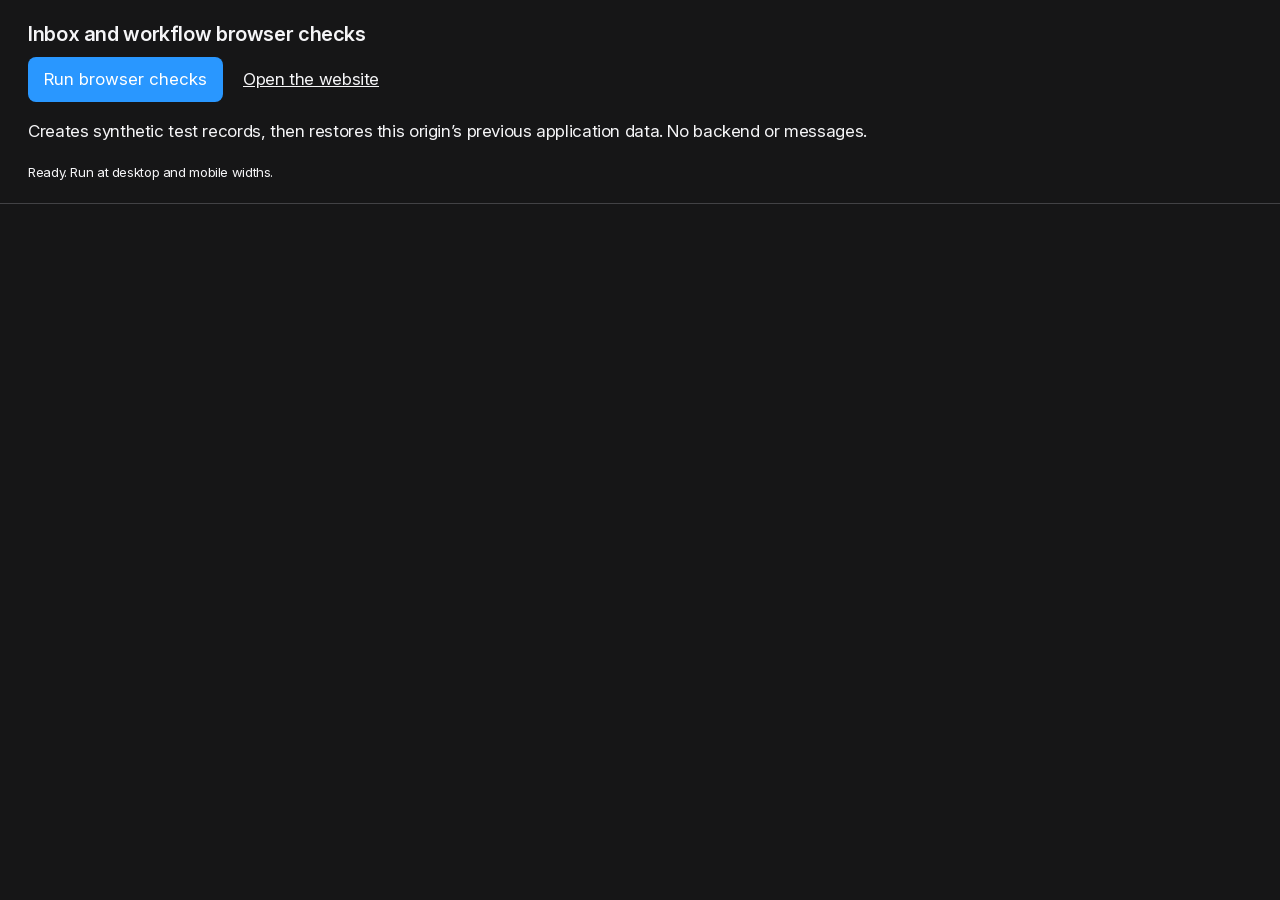
==== commit 384d0983: "Prepare v2.4 frontend for backend integration Add explicit demo and HTTP services, backend-owned ses" ====
--- a/tests/inbox-regression.html
+++ b/tests/inbox-regression.html
@@ -1,7 +1,8 @@
 <!doctype html><html lang="en" data-theme="dark" data-accent="monochrome"><head>
 <meta charset="utf-8"><meta name="viewport" content="width=device-width,initial-scale=1"><title>Inbox and workflow browser checks · v2.2</title>
 <link rel="stylesheet" href="../src/styles.css?v=2.2&amp;rev=8">
-<style>.check-toolbar{padding:20px 28px;border-bottom:1px solid var(--border)}.check-toolbar h1{font-size:20px;margin:0 0 8px}.check-toolbar button{padding:10px 16px;background:var(--accent-primary);color:var(--accent-foreground);border:0;cursor:pointer}.check-toolbar a{margin-left:20px;text-decoration:underline}#results{font:13px system-ui;white-space:pre-wrap;line-height:1.7}.check-failed{color:var(--error-ink)}#fixture{position:relative}</style>
+<link rel="stylesheet" href="../src/apple-interface.css?v=2.4&amp;rev=4"><link rel="stylesheet" href="../src/apple-public.css?v=2.4&amp;rev=4">
+<style>@import url("../src/fonts.css");.check-toolbar{padding:20px 28px;border-bottom:1px solid var(--border)}.check-toolbar h1{font-size:20px;margin:0 0 8px}.check-toolbar button{padding:10px 16px;background:var(--accent-primary);color:var(--accent-foreground);border:0;cursor:pointer}.check-toolbar a{margin-left:20px;text-decoration:underline}#results{font:13px "Inter", Arial, sans-serif;white-space:pre-wrap;line-height:1.7}.check-failed{color:var(--error-ink)}#fixture{position:relative}</style>
 </head><body><div class="check-toolbar"><h1>Inbox and workflow browser checks</h1><button id="run" disabled>Run browser checks</button><a href="../#/staff">Open the website</a><p>Creates synthetic test records, then restores this origin’s previous application data. No backend or messages.</p><div id="results" role="status">Ready. Run at desktop and mobile widths.</div></div><div id="fixture"></div>
 <script>window.addEventListener("error", event => { document.querySelector("#results").textContent = "FAIL · " + event.message; });</script>
 <script type="module">
@@ -47,7 +48,7 @@
     check(inside(inbox.querySelector('.inbox-panel')),'Inbox fits inside the visible viewport');
     appearance.querySelector('summary').click();await frame();
     check(appearance.open&&!inbox.open&&openMenus()===1,'Opening Appearance closes Inbox');
-    const job=await jobsService.createJob({projectName:'QA browser bracket',file:{name:'qa.stl',sizeBytes:256},inventoryId:'qa',material:'PLA',color:'Gray',notes:'Synthetic browser check'});
+    const job=await jobsService.createJob({submissionKey:crypto.randomUUID(),projectName:'QA browser bracket',modelUrl:'https://example.com/qa.stl',inventoryId:'qa',material:'PLA',color:'Gray',notes:'Synthetic browser check'});
     await until(()=>!root.querySelector('.inbox-dot').hidden,'new inbox indicator');
     await until(()=>document.querySelector('.inbox-toast'),'notification toast');
     check(appearance.open&&openMenus()===1,'A new notification toast leaves the active menu alone');
@@ -108,7 +109,7 @@
     check(!(await jobDetailsPage(job.id)).toLowerCase().includes('job history'),'Staff details contain Print Progress without Job History');
     for(const theme of ['light','dark']){document.documentElement.dataset.theme=theme;const reset=root.querySelector('[data-action="reset-local-data"]');const colour=getComputedStyle(reset).color;const expected=getComputedStyle(document.documentElement).getPropertyValue('--error-ink').trim();check(colour!==getComputedStyle(root).color&&Boolean(expected),'Reset uses destructive colour in '+theme+' mode');}
     check(root.querySelectorAll('.status i').length===0,'Print status badges have no decorative dots');
-    authService.switchRole('demo-person-04');await render();const before=(await inboxService.list()).length;await jobsService.createJob({projectName:'QA hours context',file:{name:'qa.stl',sizeBytes:256},inventoryId:'qa',material:'PLA',color:'Gray'});await syncPersonalInbox(root);check((await inboxService.list()).length===before+1,'Saved updates add one notification without duplicate rerender effects');
+    authService.switchRole('demo-person-04');await render();const before=(await inboxService.list()).length;await jobsService.createJob({submissionKey:crypto.randomUUID(),projectName:'QA hours context',modelUrl:'https://example.com/qa.stl',inventoryId:'qa',material:'PLA',color:'Gray'});await syncPersonalInbox(root);check((await inboxService.list()).length===before+1,'Saved updates add one notification without duplicate rerender effects');
     check(!errors.length,'No inbox action errors');
     results.className='';results.textContent=passed.length+' browser checks passed at '+innerWidth+'px\n'+passed.join('\n');
   } catch(error){results.className='check-failed';results.textContent=passed.join('\n')+'\nFAIL · '+error.message+'\n'+JSON.stringify({panel:root.querySelector('.inbox-panel')?.getBoundingClientRect().toJSON(),style:root.querySelector('.inbox-panel')?.getAttribute('style'),picker:root.querySelector('.inbox-picker')?.getBoundingClientRect().toJSON(),viewport:{w:innerWidth,h:innerHeight},scrollY},null,2);console.error(error);}
--- a/src/styles.css
+++ b/src/styles.css
@@ -15,7 +15,7 @@
  --accent-tint:color-mix(in srgb,var(--accent-primary) 7%,transparent); --preview-scene:#121214;
  --accent-border:color-mix(in srgb,var(--accent-primary) 24%,transparent); --focus-ring:var(--accent-primary);
  --lime:var(--accent-primary); --lime-soft:var(--accent-active);
- --page:1380px; --font:-apple-system,BlinkMacSystemFont,"Segoe UI",system-ui,Roboto,"Helvetica Neue",Arial,sans-serif;
+ --page:1380px; --font:"Inter", Arial, sans-serif;
 }
 
 /* v2.2 shared geometry: user-confirmed 12px radius for every rounded surface. */
@@ -267,9 +267,19 @@
 .form-feedback { min-height: 16px; margin: 5px 0 0; color: var(--error); font-size: var(--text-caption); line-height: var(--line-compact); }
 .model-link-divider { display: flex; align-items: center; gap: 10px; margin: 11px 0; color: var(--quiet); font-size: var(--text-caption); font-weight: var(--weight-semibold); letter-spacing: var(--tracking-label); }
 .model-link-divider::before, .model-link-divider::after { content: ""; height: 1px; flex: 1; background: var(--surface-hover); }
-.model-link-form { display: grid; grid-template-columns: minmax(0, 1fr) auto; align-items: end; gap: 10px; }
-.model-link-form .button { min-height: 41px; padding: 0 12px; font-size: var(--text-button); white-space: nowrap; }
-.model-link-form .field small { line-height: var(--line-body); }
+.model-link-field small { line-height: var(--line-body); }
+.makerworld-card { display: block; width: min(100%, 480px); overflow: hidden; border: 1px solid var(--border); border-radius: var(--radius-control); background: #1b1b1b; color: #f7f7f7; text-decoration: none; }
+.makerworld-card > img, .makerworld-card-placeholder { display: block; width: 100%; aspect-ratio: 1.4; object-fit: cover; }
+.makerworld-card-placeholder { display: grid; place-items: center; background: var(--surface-hover); color: var(--muted); font-size: var(--text-stat); }
+.makerworld-card-details { padding: 9px 11px 10px; }
+.makerworld-card-details > strong { display: block; overflow: hidden; font-size: var(--text-meta); text-overflow: ellipsis; white-space: nowrap; }
+.makerworld-card-meta { display: flex; align-items: center; gap: 13px; margin-top: 7px; color: #bdbdbd; font-size: var(--text-caption); }
+.makerworld-card-meta > span { display: inline-flex; align-items: center; gap: 5px; white-space: nowrap; }
+.makerworld-card-meta > span:first-child { min-width: 0; flex: 1; }
+.makerworld-card-meta img, .makerworld-card-meta i { width: 23px; height: 23px; border-radius: 50%; object-fit: cover; }
+.makerworld-card-meta i { display: grid; place-items: center; background: var(--surface-emphasis); color: var(--text); font-style: normal; }
+.makerworld-preview-art { display: grid; place-items: center; background: #151515; }
+.makerworld-preview-image { display: block; width: 100%; height: 100%; object-fit: cover; }
 .form-note { display: flex; gap: 9px; margin-top: 10px; color: var(--muted); }
 .form-note span { color: var(--lime); }
 .form-note p { margin: 0; font-size: var(--text-caption); }
@@ -423,7 +433,7 @@
 .staff-section .overview-job-table th:first-child, .staff-section .overview-job-table td:first-child { padding-left: var(--panel-inset); }
 .staff-section .overview-job-table td { padding: var(--panel-inset); border-bottom: 1px solid var(--border); color: var(--text-secondary); font-size: var(--text-button); vertical-align: middle; }
 .staff-section .overview-job-table tbody tr:last-child td { border-bottom: 0; }
-.staff-section .overview-job-table tbody tr { background-color: var(--surface-raised); transition: background-color var(--motion-base) var(--motion-ease); }
+.staff-section .overview-job-table tbody tr { background-color: var(--surface-main); transition: background-color var(--motion-base) var(--motion-ease); }
 .staff-section .overview-job-table th, .staff-section .overview-job-table td,
 .staff-section .overview-job-table tbody tr { border-radius: 0; }
 .staff-section .overview-job-table tbody tr > td { background-color: inherit; transition: background-color var(--motion-base) var(--motion-ease); }
@@ -612,8 +622,6 @@
   .review-actions .button { padding: 0 10px; font-size: var(--text-button); }
   .wizard-aside { padding-top: 0; }
   .preview-art { height: 215px; }
-  .model-link-form { grid-template-columns: 1fr; }
-  .model-link-form .button { width: 100%; }
   .good-to-know { display: none; }
   .review-row { grid-template-columns: 105px 1fr; gap: 8px; padding: 9px; }
   .confirmation-panel { min-height: 0; margin-top: 5px; padding: var(--panel-inset); }
@@ -890,7 +898,7 @@
 .material-values { display:flex; flex-wrap:wrap; gap:8px 18px; }
 .material-value { min-width:110px; display:flex; flex-direction:column; gap:2px; }
 .material-value > span { color:var(--muted); font-size: var(--text-caption); font-weight: var(--weight-semibold); letter-spacing: var(--tracking-label); text-transform:uppercase; }
-.material-value code { color:var(--text-secondary); font:11px ui-monospace,SFMono-Regular,Menlo,monospace; }
+.material-value code { color:var(--text-secondary); font:11px "Inter", Arial, sans-serif; }
 .filament-controls, .filament-readonly-status { grid-column:1 / -1; display:flex; flex-wrap:wrap; align-items:center; gap:7px; padding-top:12px; border-top:1px solid var(--border); }
 .filament-control-toggle { min-height:36px; padding:5px 10px; display:inline-flex; align-items:center; gap:7px; border:1px solid var(--border-strong); border-radius: var(--radius-control); color:var(--text-secondary); background:var(--surface-soft); font-size: var(--text-caption); cursor:pointer; }
 .filament-control-toggle span { font-weight: var(--weight-semibold); }
@@ -904,7 +912,7 @@
 .filament-status-label.is-low-stock { border-color:var(--warning-border); color:var(--warning-ink); background:var(--warning-bg); }
 .filament-status-label.is-available { border-color:var(--success-border); color:var(--success-ink); background:var(--success-bg); }
 .filament-status-label.is-unavailable { border-color:var(--error-border); color:var(--error-ink); background:var(--error-bg); }
-.color-input-preview { min-height:41px; padding:10px 12px; display:flex; align-items:center; gap:9px; border:1px solid var(--border); background:var(--surface-soft); color:var(--text-secondary); font:11px ui-monospace,SFMono-Regular,Menlo,monospace; }
+.color-input-preview { min-height:41px; padding:10px 12px; display:flex; align-items:center; gap:9px; border:1px solid var(--border); background:var(--surface-soft); color:var(--text-secondary); font:11px "Inter", Arial, sans-serif; }
 .color-input-swatch { width:24px; height:24px; flex:0 0 24px; border:1px solid var(--border-strong); border-radius: var(--radius-small); background:var(--filament-color,transparent); }
 .inventory-default-status { grid-column:1 / -1; margin:-4px 0 0; color:var(--muted); font-size: var(--text-caption); }
 .request-filament-status { margin:8px 0; display:flex; flex-wrap:wrap; gap:7px; }
@@ -2200,3 +2208,62 @@
 @media (prefers-reduced-transparency: reduce), (prefers-contrast: more) {
   :root { --glass-opacity: 1; }
 }
+
+/* v2.3: edge-attached, click-controlled compact sidebar. No hover changes geometry. */
+.staff-app {
+  --sidebar-compact-width: calc(var(--nav-icon-size) + 2 * var(--shell-inset));
+  --sidebar-motion: 280ms;
+  transition: grid-template-columns var(--sidebar-motion) var(--motion-enter);
+}
+.sidebar-brand { position: relative; }
+.sidebar-brand-main { overflow: hidden; padding-right: calc(var(--nav-icon-size) + var(--content-gap)); }
+.sidebar-toggle {
+  position: absolute; top: 0; right: var(--shell-inset); width: var(--nav-icon-size); height: var(--nav-icon-size);
+  display: grid; place-items: center; padding: 0; border: 0; border-radius: var(--radius-small);
+  background: transparent; color: var(--muted); cursor: pointer;
+}
+.sidebar-toggle::after { content: ""; position: absolute; inset: calc((var(--nav-icon-size) - var(--control-height)) / 2); }
+.sidebar-toggle svg { width: 100%; height: 100%; transition: transform var(--sidebar-motion) var(--motion-enter); }
+.sidebar-toggle:hover, .sidebar-toggle:focus-visible { color: var(--text); }
+.sidebar-brand-main, .sidebar-link .sidebar-label, .back-public span {
+  opacity: 1; visibility: visible; transition: opacity var(--motion-base) var(--motion-ease), visibility 0s;
+}
+.sidebar-link { overflow: hidden; }
+.sidebar-link .sidebar-label { min-width: 0; flex: 0 0 auto; white-space: nowrap; }
+.staff-app[data-sidebar-collapsed="true"] .sidebar-brand-main,
+.staff-app[data-sidebar-collapsed="true"] .sidebar-label,
+.staff-app[data-sidebar-collapsed="true"] .back-public span { opacity: 0; visibility: hidden; pointer-events: none; transition: opacity var(--motion-base) var(--motion-ease), visibility 0s var(--motion-base); }
+.staff-app[data-sidebar-collapsed="true"] .sidebar-toggle svg { transform: rotate(180deg); }
+@media (min-width: 768px) {
+  .staff-app[data-sidebar-collapsed="true"] { grid-template-columns: var(--sidebar-compact-width) minmax(0, 1fr); }
+  .staff-sidebar { min-width: 0; z-index: 15; }
+}
+@media (max-width: 767px) {
+  .sidebar-brand-main { width: auto; }
+  .staff-app[data-sidebar-collapsed="true"] .sidebar-link { justify-content: center; gap: 0; }
+  .staff-app[data-sidebar-collapsed="true"] .sidebar-label { flex: 0 0 0; width: 0; }
+}
+.job-files-heading h2 { margin: 0; font-size: var(--text-section); font-weight: var(--weight-medium); }
+.job-files-heading p, .job-file-empty { color: var(--muted); font-size: var(--text-meta); margin: var(--content-gap) 0 0; }
+.job-file-list { padding: 0; margin: var(--panel-inset) 0 0; list-style: none; }
+.job-file-row { display: flex; align-items: center; justify-content: space-between; gap: var(--content-gap); padding-block: var(--content-gap); border-top: 1px solid var(--border); }
+.job-file-name { min-width: 0; }
+.job-file-name strong { display: block; font-size: var(--text-button); font-weight: var(--weight-medium); overflow-wrap: anywhere; }
+.job-file-name small { display: block; color: var(--muted); font-size: var(--text-meta); margin-top: calc(var(--content-gap) / 2); overflow-wrap: anywhere; }
+.job-file-actions { display: flex; flex-wrap: wrap; gap: var(--content-gap); flex-shrink: 0; }
+.job-file-actions [aria-pressed="true"] { background: var(--nav-selection); border-color: var(--border-strong); }
+.job-preview-heading { display: flex; justify-content: space-between; align-items: center; gap: var(--content-gap); margin-block: var(--panel-inset) var(--content-gap); }
+.job-preview-heading > span { min-width: 0; overflow-wrap: anywhere; color: var(--text-secondary); font-size: var(--text-meta); }
+.job-preview-heading button { flex-shrink: 0; }
+.job-model-preview { position: relative; height: clamp(240px, 32vw, 380px); overflow: hidden; border: 1px solid var(--border); border-radius: var(--radius-panel); background: var(--preview-scene); }
+@media (max-width: 1024px) {
+  .job-file-row { align-items: flex-start; flex-direction: column; }
+}
+
+/* Existing surfaces and spacing are reused for service status and the full job list. */
+#service-loading { position: fixed; bottom: 1rem; left: 50%; transform: translateX(-50%); z-index: 100; padding: .5rem 1rem; border-radius: 12px; background: var(--surface-main); color: var(--text-primary); box-shadow: 0 2px 18px #0002; }
+.storage-recovery { padding: 1rem; margin: 1rem; border: 1px solid var(--border-color, #999); border-radius: 12px; background: var(--surface-main); }
+.job-list-filters { display: flex; flex-wrap: wrap; gap: 1rem; align-items: end; margin-bottom: 1.5rem; }
+.job-list-filters .field { flex: 1 1 160px; }
+.jobs-pagination { display: flex; gap: 1rem; margin-top: 1rem; }
+.session-account { font-size: .8rem; padding: .5rem; }
--- a/src/apple-interface.css
+++ b/src/apple-interface.css
@@ -0,0 +1,563 @@
+/* v2.4 — shared interface, adapted from DESIGN-apple.md. */
+:root,
+:root[data-theme="light"],
+:root[data-theme="light"][data-accent] {
+  color-scheme: light;
+  --apple-blue: #0066cc;
+  --apple-blue-focus: #0071e3;
+  --apple-blue-dark: #2997ff;
+  --apple-ink: #1d1d1f;
+  --apple-paper: #ffffff;
+  --apple-parchment: #f5f5f7;
+  --apple-pearl: #fafafc;
+  --apple-dark: #272729;
+  --apple-dark-2: #2a2a2c;
+  --apple-dark-3: #252527;
+  --apple-hairline: #e0e0e0;
+  --apple-display-font: "Inter", Arial, sans-serif;
+  --apple-text-font: "Inter", Arial, sans-serif;
+  --font: var(--apple-text-font);
+  --bg: var(--apple-parchment);
+  --surface-main: rgb(255, 255, 255);
+  --surface: var(--surface-main);
+  --surface-soft: var(--apple-parchment);
+  --surface-raised: var(--apple-paper);
+  --surface-hover: #ededf0;
+  --surface-emphasis: #e8e8ed;
+  --surface-deep: var(--apple-parchment);
+  --surface-glass: var(--apple-paper);
+  --surface-overlay: rgb(245 245 247 / .94);
+  --header-bg: var(--apple-paper);
+  --header-border: var(--apple-hairline);
+  --hover-overlay: rgb(0 0 0 / .025);
+  --text: var(--apple-ink);
+  --text-strong: var(--apple-ink);
+  --text-secondary: #515154;
+  --muted: #6e6e73;
+  --quiet: #6e6e73;
+  --border: var(--apple-hairline);
+  --border-subtle: #ebebef;
+  --border-strong: #b9b9bf;
+  --control-bg: var(--apple-paper);
+  --button-strong-bg: var(--apple-ink);
+  --button-strong-hover: #333333;
+  --button-strong-fg: var(--apple-paper);
+  --action-fill: var(--apple-blue);
+  --accent-primary: var(--apple-blue);
+  --accent-hover: var(--apple-blue);
+  --accent-active: var(--apple-blue);
+  --accent-foreground: var(--apple-paper);
+  --accent-light: var(--apple-blue);
+  --accent-light-hover: var(--apple-blue);
+  --accent-light-active: var(--apple-blue);
+  --accent-tint: #eef5fc;
+  --accent-border: #b8d4f0;
+  --focus-ring: var(--apple-blue-focus);
+  --lime: var(--accent-primary);
+  --lime-soft: var(--accent-primary);
+  --preview-scene: #ededf0;
+  --success: #258246;
+  --success-bg: #f0f8f2;
+  --success-border: #bed9c5;
+  --success-ink: #24673a;
+  --warning: #9c6b0b;
+  --warning-bg: #fff8e9;
+  --warning-border: #e5d3aa;
+  --warning-ink: #805a10;
+  --error: #c0362c;
+  --error-bg: #fff2f0;
+  --error-border: #e9c0ba;
+  --error-ink: #ad3027;
+  --blue: var(--apple-blue);
+  --info-bg: #eef5fc;
+  --info-border: #bdd5ef;
+  --info-ink: #185c9f;
+  --glass-sidebar: var(--apple-parchment);
+  --glass-panel: var(--apple-parchment);
+  --glass-face: var(--apple-paper);
+  --glass-face-strong: var(--apple-paper);
+  --glass-edge: var(--apple-hairline);
+  --glass-edge-light: var(--border-strong);
+  --glass-highlight: transparent;
+  --glass-depth: transparent;
+  --glass-shadow: none;
+  --nav-selection: #e8eef5;
+  --nav-selection-border: transparent;
+  --radius: 8px;
+  --radius-panel: 18px;
+  --radius-control: 8px;
+  --radius-small: 8px;
+  --radius-pill: 9999px;
+  --radius-circle: 50%;
+  --text-caption: 12px;
+  --text-meta: 14px;
+  --text-button: 14px;
+  --text-body: 17px;
+  --text-nav: 14px;
+  --text-section: 21px;
+  --text-subheading: 24px;
+  --text-stat: 40px;
+  --text-title: 40px;
+  --text-marketing: 40px;
+  --text-display: 56px;
+  --weight-regular: 400;
+  --weight-medium: 600;
+  --weight-semibold: 600;
+  --line-heading: 1.1;
+  --line-compact: 1.3;
+  --line-body: 1.47;
+  --tracking-heading: -.025em;
+  --tracking-body: -.022em;
+  --tracking-label: .01em;
+  --page: 1440px;
+  --shell-inset: 20px;
+  --content-inset: clamp(20px, 3vw, 48px);
+  --panel-inset: 24px;
+  --content-gap: 12px;
+  --chrome-control-size: 44px;
+  --control-height: 44px;
+  --control-height-small: 44px;
+  --toolbar-height: 84px;
+  --sidebar-label-size: 14px;
+}
+
+:root[data-theme="dark"],
+:root[data-theme="dark"][data-accent] {
+  color-scheme: dark;
+  --bg: #161617;
+  --surface-main: rgb(37, 37, 39);
+  --surface: var(--surface-main);
+  --surface-soft: #1d1d1f;
+  --surface-raised: #2a2a2c;
+  --surface-hover: #343437;
+  --surface-emphasis: #3b3b3f;
+  --surface-deep: #161617;
+  --surface-glass: #252527;
+  --surface-overlay: rgb(29 29 31 / .94);
+  --header-bg: #1d1d1f;
+  --header-border: #3b3b3e;
+  --hover-overlay: rgb(255 255 255 / .04);
+  --text: #f5f5f7;
+  --text-strong: #ffffff;
+  --text-secondary: #cccccc;
+  --muted: #a1a1a6;
+  --quiet: #a1a1a6;
+  --border: #424245;
+  --border-subtle: #343437;
+  --border-strong: #67676c;
+  --control-bg: #1d1d1f;
+  --button-strong-bg: #f5f5f7;
+  --button-strong-hover: #ffffff;
+  --button-strong-fg: #1d1d1f;
+  --accent-primary: var(--apple-blue-dark);
+  --accent-hover: var(--apple-blue-dark);
+  --accent-active: var(--apple-blue-dark);
+  --accent-light: var(--apple-blue-dark);
+  --accent-light-hover: var(--apple-blue-dark);
+  --accent-light-active: var(--apple-blue-dark);
+  --accent-tint: #172b40;
+  --accent-border: #315b82;
+  --preview-scene: #1d1d1f;
+  --success: #81c995;
+  --success-bg: #1e3024;
+  --success-border: #3e6549;
+  --success-ink: #abd6b6;
+  --warning: #e6bd69;
+  --warning-bg: #332c1e;
+  --warning-border: #6c5934;
+  --warning-ink: #e8c482;
+  --error: #f08a80;
+  --error-bg: #382321;
+  --error-border: #75483f;
+  --error-ink: #f4aaa3;
+  --blue: var(--apple-blue-dark);
+  --info-bg: #1a2d40;
+  --info-border: #385d7d;
+  --info-ink: #a6cbed;
+  --glass-sidebar: #1d1d1f;
+  --glass-panel: #1d1d1f;
+  --glass-face: #252527;
+  --glass-face-strong: #252527;
+  --glass-edge: #424245;
+  --glass-edge-light: #67676c;
+  --nav-selection: #263747;
+}
+
+html { scroll-padding-top: 112px; }
+body { font-family: var(--apple-text-font); font-size: 17px; font-weight: 400; line-height: 1.47; letter-spacing: -.022em; background: var(--bg); background-image: none; }
+h1, h2, h3, h4 { font-family: var(--apple-display-font); font-weight: 600; }
+button, input, select, textarea { font-family: inherit; }
+button { touch-action: manipulation; }
+strong, b { font-weight: 600; }
+button:focus-visible, a:focus-visible, summary:focus-visible, input:focus-visible, select:focus-visible, textarea:focus-visible { outline: 2px solid var(--focus-ring); outline-offset: 3px; }
+html .button { min-height: 44px; padding: 11px 22px; border-radius: var(--radius-pill); font-size: 17px; font-weight: 400; line-height: 1.2; gap: 12px; box-shadow: none !important; background-image: none !important; }
+html .button-small, html .staff-app .button-small { min-height: 44px; padding: 10px 18px; font-size: 14px; }
+html .button-lime, html .button-lime:hover, html .button-lime:active { color: #ffffff; background: var(--action-fill); border-color: transparent; }
+html .button-outline, html .button-dark-outline,
+html .button-outline:hover, html .button-dark-outline:hover { color: var(--accent-primary); border: 1px solid var(--accent-primary); background: transparent; background-color: transparent !important; backdrop-filter: none; -webkit-backdrop-filter: none; }
+html .button-dark { background: var(--button-strong-bg); color: var(--button-strong-fg); }
+html .button:active, html .button:active:hover, html button:not(:disabled):active { transform: scale(.95); }
+html .button:disabled, html button:disabled { opacity: .5; }
+html :is(.text-link, .table-action, .detail-back a, .request-row-action, .filament-edit-link, .edit-review, .inbox-back, .back-public) { color: var(--accent-primary); }
+html .eyebrow { font-size: 12px; font-weight: 600; letter-spacing: .025em; line-height: 1.4; }
+
+/* Flat utility surfaces. Product artwork and material swatches are left intact. */
+html :is(.aside-card, .filament-panel, .wizard-panel, .form-card, .job-card, .confirmation-panel,
+.active-job-card, .detail-section, .staff-section, .materials-inventory, .filament-inventory-card,
+.metric-card, .hours-summary-grid article, .hours-balance-card, .hours-overview-stat,
+.hours-request-card, .hours-transaction-card, .hours-activity-card, .hours-admin-personal,
+.job-progress, .pickup-details, .student-total-grid article, .completion-dialog, .empty-state) {
+  border-radius: 18px;
+  background: var(--surface);
+  background-image: none !important;
+  box-shadow: none !important;
+}
+html :is(.review-card, .notes-box, .detail-file, .material-choice-detail, .pickup-box, .email-preview,
+.staff-note, .detail-help, .hours-give-panel, .hours-correction-details, .inventory-banner,
+.workflow-reason, .file-drop, .selected-file, .color-input-preview, .material-detail-color,
+.model-preview, .model-preview-message, .job-model-preview, .demo-identity, .hours-proposed-balance > span) {
+  background-image: none !important;
+  box-shadow: none !important;
+  border-radius: 8px;
+}
+html :is(.file-drop, .model-preview, .job-model-preview) { background: var(--surface-soft); }
+html :is(.role-switcher-menu, .accent-options, .inbox-panel, .completion-dialog, .inbox-toast, .toast) {
+  background-image: none !important;
+  box-shadow: none !important;
+  backdrop-filter: none;
+  -webkit-backdrop-filter: none;
+}
+html :is(.role-switcher-menu, .accent-options, .inbox-panel) { background-color: var(--surface); border: 1px solid var(--border); border-radius: 18px; padding: 20px; }
+html :is(.role-switcher-option, .menu-toggle)::before { display: none; }
+html .toolbar-controls :is(.accent-picker, .role-switcher, .inbox-picker) > summary {
+  width: 44px; height: 44px; min-width: 44px; min-height: 44px; border-radius: 50%;
+  background: var(--surface-soft); background-image: none !important; border: 0;
+  box-shadow: none !important; color: var(--text-secondary); backdrop-filter: none; -webkit-backdrop-filter: none;
+}
+html .toolbar-controls :is(.accent-picker, .role-switcher, .inbox-picker)[open] > summary,
+html .toolbar-controls :is(.accent-picker, .role-switcher, .inbox-picker) > summary:hover { background: var(--surface-hover); color: var(--accent-primary); }
+html .role-switcher-copy .role-trigger-initials { color: inherit; font-size: 14px; font-weight: 600; }
+html .role-switcher-option { min-height: 64px; padding: 12px; border-radius: 8px; }
+html .role-switcher-option[aria-pressed="true"] { border-color: var(--accent-border); background: var(--accent-tint); }
+html .role-option-name { font-size: 14px; }
+html .role-option-role, html .role-option-level { font-size: 12px; }
+html .role-switcher-menu > p { margin-top: 16px; padding-top: 16px; }
+html .theme-choice { min-height: 44px; border-radius: 9999px; background: var(--surface-soft); font-size: 14px; font-weight: 400; }
+html .theme-choice[aria-pressed="true"] { border: 2px solid var(--accent-primary); background: var(--surface); color: var(--accent-primary); box-shadow: none; }
+html .appearance-section-heading { color: var(--text); font-size: 17px; text-transform: none; letter-spacing: -.02em; margin-bottom: 16px; }
+html .appearance-system-note { margin-top: 14px; }
+html .role-create-account-form .field :is(input:not([type=range]), select) { min-height: 44px; font-size: 17px; }
+html .inbox-dot { background: var(--accent-primary); }
+html .inbox-heading h2, html .inbox-detail h2 { font-size: 21px; font-weight: 600; }
+html .inbox-entry { padding: 18px 8px; border-radius: 8px; }
+html .inbox-entry strong, html .inbox-detail p { font-size: 14px; line-height: 1.47; }
+html .inbox-entry > span { font-size: 14px; }
+html .inbox-entry small { font-size: 12px; }
+html .inbox-back { color: var(--accent-primary); min-height: 44px; font-size: 14px; }
+html .inbox-toast { border-radius: 18px; background: var(--surface); padding: 24px; }
+html .toast { border-radius: 18px; }
+
+/* Forms and request configuration. */
+html .page-shell { width: min(1200px, calc(100% - 64px)); }
+html .get-started, html .my-jobs { padding-top: 64px; padding-bottom: 80px; }
+html .wizard-layout { grid-template-columns: minmax(0, 1.5fr) minmax(280px, .85fr); gap: 32px; }
+html .wizard-heading { margin-bottom: 32px; }
+html .wizard-heading h1, html .page-title-row h1 { font-size: 40px; line-height: 1.1; font-weight: 600; letter-spacing: -.025em; margin: 12px 0; }
+html .wizard-heading p, html .page-title-row p { font-size: 17px; line-height: 1.47; }
+html .wizard-steps { margin-bottom: 24px; }
+html .wizard-step { min-height: 56px; font-size: 12px; }
+html .wizard-step b { font-weight: 400; }
+html .wizard-step.active b { font-weight: 600; }
+html .wizard-step span { width: 28px; height: 28px; font-size: 12px; }
+html .wizard-step::after { top: 22px; left: 38px; }
+html .form-card { padding: 32px; }
+html .form-section-head { gap: 16px; margin-bottom: 28px; }
+html .form-section-head h2 { font-size: 24px; line-height: 1.17; }
+html .form-section-head p { font-size: 14px; line-height: 1.47; margin-top: 8px; }
+html .file-drop { min-height: 224px; padding: 24px; border-color: var(--border-strong); }
+html .file-empty strong { font-size: 17px; font-weight: 600; }
+html .file-empty > span, html .file-empty .text-link { font-size: 14px; }
+html .file-empty small { font-size: 12px; }
+html .model-link-divider { margin: 24px 0; letter-spacing: .025em; }
+html .field, html .staff-app .field { gap: 8px; font-size: 14px; }
+html .field > span, html .staff-app .field > span { font-size: 14px; color: var(--text); }
+html .field input:not([type=range]), html .field select, html .field textarea,
+html .staff-app .field input:not([type=range]), html .staff-app .field select, html .staff-app .field textarea {
+  min-height: 48px; padding: 11px 14px; border: 1px solid var(--border-strong); border-radius: 8px;
+  background: var(--control-bg); color: var(--text); font-size: 17px; line-height: 1.47; box-shadow: none;
+}
+html .field select, html .staff-app .field select { appearance: auto; background-image: none; padding-right: 12px; }
+html .field input[type="search"], html .staff-app .field input[type="search"] { border-radius: 9999px; padding-inline: 20px; }
+html .field textarea { min-height: 120px; }
+html .field input:not([type=range]):focus, html .field select:focus, html .field textarea:focus {
+  background: var(--control-bg); border-color: var(--apple-blue-focus); outline: 2px solid var(--apple-blue-focus); outline-offset: 2px;
+  box-shadow: none; backdrop-filter: none; -webkit-backdrop-filter: none;
+}
+html .field small, html .staff-app .field small { color: var(--muted); font-size: 12px; line-height: 1.47; }
+html .wizard-actions { margin-top: 24px; }
+html .wizard-aside { padding-top: 80px; }
+html .aside-card { padding: 24px; }
+html .preview-art { border-radius: 8px; height: 260px; }
+html .preview-card h2 { font-size: 21px; font-weight: 600; }
+html .summary-rows > div { padding-block: 14px; }
+html .summary-rows strong { font-size: 14px; }
+html .good-to-know { margin-top: 24px; }
+html .review-row { padding: 16px; grid-template-columns: 140px minmax(0, 1fr); }
+html .review-row span { font-size: 14px; }
+html .review-row strong { font-size: 14px; }
+html .edit-review { min-height: 44px; font-size: 14px; margin: 8px 16px; }
+html .confirmation-panel { min-height: 0; padding: 48px; }
+html .confirmation-panel h1 { font-size: 40px; line-height: 1.1; }
+html .palette-grid { grid-template-columns: repeat(auto-fill, minmax(76px, 1fr)); gap: 24px 12px; }
+html .palette-colour-name, html .palette-availability { font-size: 12px; line-height: 1.47; }
+html .palette-selection .material-choice-detail { border-radius: 18px; background: var(--surface-soft); }
+html .palette-swatch { box-shadow: none; }
+html .palette-check { background: var(--action-fill); color: #ffffff; }
+
+/* Student views keep their existing filter and progress structure. */
+html .request-owner { padding-block: 24px; font-size: 14px; }
+html .request-filters { gap: 8px; border: 0; margin: 0 0 16px; }
+html .request-filters a { min-height: 44px; padding: 10px 16px; border: 1px solid var(--border); border-radius: 9999px; background: var(--surface); color: var(--text-secondary); font-size: 14px; }
+html .request-filters a[aria-current] { border-color: var(--accent-primary); color: var(--accent-primary); background: var(--accent-tint); }
+html .request-list { border-radius: 18px; border: 1px solid var(--border); overflow: hidden; background: var(--surface); }
+html .request-row { padding: 28px 24px; grid-template-columns: minmax(0, 1fr) 210px 120px; }
+html .request-row:last-child { border-bottom: 0; }
+html .request-row h2 { font-size: 21px; font-weight: 600; line-height: 1.2; }
+html .request-row p { font-size: 14px; }
+html .request-row-action { font-size: 14px; }
+html .job-progress { padding: 24px; }
+html .request-specs h2, html .job-progress h2, html .pickup-details h2 { font-size: 24px; font-weight: 600; line-height: 1.17; }
+html .progress-stage strong { font-size: 17px; }
+html .progress-stage small { font-size: 12px; }
+html .progress-stage p { font-size: 14px; line-height: 1.47; }
+html .request-specs dd, html .pickup-details dd, html .request-notes p { font-size: 17px; line-height: 1.47; }
+html .request-notes h3 { font-size: 21px; }
+html .status, html .staff-app .status, html .hours-status { border-radius: 9999px; padding: 5px 10px; font-size: 12px; font-weight: 600; }
+:root[data-theme] .status { border-color: var(--border); color: var(--text-secondary); background: var(--surface-soft); }
+:root[data-theme] :is(.status-submitted, .status-awaiting_authorization, .status-printing) { color: var(--warning-ink); border-color: var(--warning-border); background: var(--warning-bg); }
+:root[data-theme] :is(.status-approved, .status-authorized, .status-completed, .status-collected) { color: var(--success-ink); border-color: var(--success-border); background: var(--success-bg); }
+:root[data-theme] .status-in_progress { color: var(--info-ink); border-color: var(--info-border); background: var(--info-bg); }
+:root[data-theme] .status-rejected { color: var(--error-ink); border-color: var(--error-border); background: var(--error-bg); }
+:root[data-theme] .status-cancelled { color: var(--muted); border-color: var(--border); background: var(--surface-soft); }
+html .empty-state { border-style: solid; padding: 48px 24px; }
+html .empty-state h2, html .staff-app .empty-state h2 { font-size: 24px; font-weight: 600; }
+html .empty-state p, html .staff-app .empty-state p { max-width: 520px; font-size: 17px; line-height: 1.47; }
+html .demo-pill { border-radius: 9999px; font-size: 12px; padding: 6px 10px; }
+
+/* Staff workspaces: spacious utility cards with a quiet, persistent sidebar. */
+html .staff-app { background: var(--bg); font-size: 17px; --staff-space-1: 8px; --staff-space-2: 12px; --staff-space-3: 20px; --staff-space-4: 24px; --staff-space-5: 32px; --staff-space-6: 48px; }
+html .staff-sidebar { background: var(--glass-sidebar); border-color: var(--border); box-shadow: none; backdrop-filter: none; -webkit-backdrop-filter: none; }
+html .sidebar-brand .brand span { font-size: 14px; font-weight: 600; letter-spacing: -.02em; }
+html .staff-sidebar .sidebar-link { font-size: 14px; }
+html .staff-sidebar .sidebar-link.selected, html .staff-sidebar .sidebar-link.selected > span { color: var(--accent-primary); }
+html .sidebar-selection::before { background: var(--nav-selection); background-image: none; border: 0; border-radius: 8px; box-shadow: none; }
+html .staff-sidebar .sidebar-link, html .staff-sidebar .sidebar-link:hover, html .staff-sidebar .sidebar-link.selected { background: transparent; box-shadow: none; }
+html .staff-toolbar { min-height: 84px; padding: 20px var(--content-inset); background: var(--surface); border-bottom: 1px solid var(--border); box-shadow: none; backdrop-filter: none; -webkit-backdrop-filter: none; }
+html .staff-app .staff-content { max-width: 1500px; width: 100%; margin-inline: auto; padding: 40px var(--content-inset) 56px; gap: 32px; }
+html .staff-app .staff-page-heading, html .staff-app .materials-page-top { align-items: center; gap: 24px; }
+html .staff-app :is(.staff-page-heading, .materials-page-top) > div { gap: 8px; }
+html .staff-app :is(.staff-page-heading, .materials-page-top) h1 { font-size: 40px; font-weight: 600; line-height: 1.1; margin: 0; letter-spacing: -.025em; }
+html .staff-app :is(.staff-page-heading, .materials-page-top) p { font-size: 17px; line-height: 1.47; }
+html .staff-app .metric-grid { gap: 20px; }
+html .staff-app .metric-card { padding: 24px; min-height: 156px; }
+html .staff-app .metric-card > div { font-size: 14px; }
+html .staff-app .metric-card > strong { margin-top: 16px; font-size: 40px; line-height: 1.1; font-weight: 600; }
+html .staff-app .metric-card > small { font-size: 12px; line-height: 1.47; }
+html .staff-app .staff-section-head { padding: 24px; align-items: center; gap: 20px; }
+html .staff-app .staff-section-head h2, html .staff-app .detail-section > h2 { font-size: 24px; font-weight: 600; line-height: 1.17; }
+html .staff-app .staff-section-head p { font-size: 14px; line-height: 1.47; margin-top: 8px; }
+html .staff-section .overview-job-table th { padding: 16px 24px; font-size: 12px; letter-spacing: .02em; background: var(--surface-soft); }
+html .staff-section .overview-job-table td { padding: 20px 24px; font-size: 14px; line-height: 1.47; }
+html .staff-section .overview-job-table td small { font-size: 12px; }
+html .table-project .table-project-name { font-size: 14px; font-weight: 600; }
+html .staff-app .table-action { font-size: 14px; font-weight: 400; }
+html .table-wrap, html .hours-table-wrap { border-radius: 0 0 18px 18px; }
+html .active-jobs-grid, html .materials-grid { gap: 20px; }
+html .active-job-card { padding: 24px; }
+html .active-job-card h2 { font-size: 24px; font-weight: 600; }
+html .active-job-card > p, html .staff-app .active-details { font-size: 14px; }
+html .staff-app .detail-section { padding: 24px; }
+html .staff-app .detail-section > .staff-section-head { margin-inline: -24px; padding-top: 0; }
+html .staff-app .detail-grid strong, html .staff-app .notes-box p, html .staff-app .pickup-box strong { font-size: 17px; font-weight: 400; line-height: 1.47; }
+html .staff-app .detail-grid span, html .staff-app .notes-box > span, html .staff-app .pickup-box > span { font-size: 12px; }
+html .materials-inventory-head { padding: 24px; }
+html .materials-inventory-head h2 { font-size: 24px; font-weight: 600; }
+html .materials-grid { padding: 24px; }
+html .filament-inventory-card { padding: 24px; background: var(--surface); }
+html .filament-inventory-title h3 { font-size: 21px; }
+html .material-value code { font-size: 12px; }
+html .filament-control-toggle, html .filament-delete-control { min-height: 44px; border-radius: 8px; font-size: 12px; background-image: none !important; box-shadow: none !important; }
+html .filament-status-label { border-radius: 9999px; font-size: 12px; }
+html .staff-app .inventory-add-form, html .staff-app .hours-filter-form, html .staff-app .hours-add-form,
+html .staff-app .hours-request-form, html .staff-app .hours-admin-adjust-form { gap: 24px; }
+html .hours-request-form, html .hours-admin-filter-form, html .hours-admin-adjust-form { border-radius: 18px; }
+html .hours-balance-card > strong { font-size: 48px; font-weight: 600; line-height: 1.1; }
+html .hours-overview-stat > strong { font-size: 40px; line-height: 1.1; }
+html .hours-staff-table th { font-size: 12px; }
+html .hours-staff-table td, html .hours-staff-table td strong { font-size: 14px; }
+html .hours-staff-table td small { font-size: 12px; }
+html .hours-activity-card, html .hours-request-card, html .hours-transaction-card { padding: 24px; }
+html .hours-request-reason, html .hours-transaction-card > p, html .hours-activity-card p { font-size: 14px; line-height: 1.47; }
+html .local-data-controls { padding-top: 24px; margin-top: 32px; }
+html .local-data-controls p { font-size: 12px; }
+html .local-data-controls button { font-size: 12px; }
+html .staff-main > .local-data-controls { margin: 0 var(--content-inset) 32px; }
+html .job-files-heading h2 { font-size: 24px; }
+html .job-file-name strong { font-size: 17px; font-weight: 600; }
+html .job-model-preview { border-radius: 8px; }
+
+@media (max-width: 1068px) {
+  html .page-shell { width: calc(100% - 48px); }
+  html .wizard-layout { grid-template-columns: minmax(0, 1.35fr) minmax(260px, .9fr); gap: 24px; }
+  html .form-card { padding: 24px; }
+  html .staff-app .staff-content { padding-top: 32px; gap: 24px; }
+  html .staff-app .metric-grid { grid-template-columns: repeat(2, minmax(0, 1fr)); }
+  html .staff-app :is(.staff-page-heading, .materials-page-top) h1 { font-size: 34px; }
+}
+@media (max-width: 833px) {
+  html .wizard-layout { grid-template-columns: 1fr; }
+  html .wizard-aside { padding-top: 0; display: grid; grid-template-columns: minmax(0, 1fr) minmax(0, 1fr); gap: 24px; }
+  html .wizard-aside .good-to-know { margin: 0; display: block; }
+  html .wizard-heading h1, html .page-title-row h1 { font-size: 34px; }
+  html .get-started, html .my-jobs { padding-top: 48px; padding-bottom: 64px; }
+  html .request-row { grid-template-columns: minmax(0, 1fr) 180px; gap: 16px; }
+  html .request-row-action { grid-column: 1 / -1; padding-top: 4px; }
+}
+@media (max-width: 767px) {
+  html .staff-sidebar { height: auto; padding-block: 20px 16px; }
+  html .staff-sidebar nav { gap: 4px; }
+  html .staff-toolbar { padding: 16px 20px; min-height: 76px; gap: 12px; }
+  html .staff-app .staff-content { padding: 28px 20px 40px; }
+  html .staff-app .staff-page-heading, html .staff-app .materials-page-top { align-items: flex-start; }
+  html .staff-app .staff-section-head { padding: 20px; }
+  html .staff-app .staff-section-head h2 { font-size: 21px; }
+  html .staff-app .metric-card { min-height: 140px; padding: 20px; }
+  html .staff-app .metric-card > strong { font-size: 34px; }
+  html .staff-app .staff-content .detail-section { padding: 20px; }
+  html .staff-app .detail-section > .staff-section-head { margin-inline: -20px; }
+  html .materials-grid, html .filament-inventory-card, html .materials-inventory-head { padding: 20px; }
+  html .presence-copy { gap: 3px 6px; }
+  html .staff-toolbar .presence-person strong, html .staff-toolbar .presence-person small { font-size: 12px; }
+}
+@media (max-width: 640px) {
+  html .page-shell { width: calc(100% - 40px); }
+  html .get-started, html .my-jobs { padding-top: 40px; padding-bottom: 48px; }
+  html .wizard-heading h1, html .page-title-row h1, html .confirmation-panel h1 { font-size: 34px; }
+  html .wizard-steps { margin-bottom: 20px; }
+  html .wizard-step { flex-direction: column; align-items: flex-start; gap: 8px; min-height: 80px; }
+  html .wizard-step::after { top: 21px; left: 32px; right: 4px; }
+  html .wizard-step b { font-size: 12px; max-width: 72px; }
+  html .wizard-aside { display: block; }
+  html .wizard-aside .good-to-know { display: none; }
+  html .form-card, html .aside-card { padding: 20px; }
+  html .form-section-head { gap: 12px; }
+  html .form-section-head h2 { font-size: 21px; }
+  html .form-section-head > span { font-size: 12px; }
+  html .file-drop { min-height: 220px; padding: 20px 12px; }
+  html .review-row { grid-template-columns: 90px minmax(0, 1fr); gap: 12px; padding: 14px; }
+  html .wizard-actions .button { padding-inline: 16px; font-size: 14px; }
+  html .confirmation-panel { padding: 32px 20px; }
+  html .request-owner { align-items: flex-start; gap: 8px; }
+  html .request-filters { gap: 8px; }
+  html .request-filters a { padding: 10px 12px; font-size: 12px; }
+  html .request-row { grid-template-columns: minmax(0, 1fr) auto; padding: 24px 20px; gap: 12px; }
+  html .request-row-title { grid-column: 1 / -1; }
+  html .request-row-action { grid-column: auto; justify-content: flex-end; }
+  html .request-row-status { min-width: 0; }
+  html .request-row h2 { font-size: 21px; }
+  html .request-row p { font-size: 12px; }
+  html .request-row-action { font-size: 12px; }
+  html .submitter-detail-layout { gap: 24px; }
+  html .job-progress, html .pickup-details { padding: 20px; }
+  html .empty-state { min-height: 260px; padding: 40px 20px; }
+  html .empty-state h2, html .staff-app .empty-state h2 { font-size: 21px; }
+  html .staff-app .staff-page-heading h1, html .staff-app .materials-page-top h1 { font-size: 28px; }
+  html .staff-app .staff-page-heading p, html .staff-app .materials-page-top p { font-size: 14px; }
+  html .staff-app .metric-grid { gap: 12px; }
+  html .staff-app .metric-card > div { font-size: 12px; }
+  html .staff-app .metric-card { padding: 18px; }
+  html .staff-app .metric-card > strong { font-size: 34px; }
+  html .staff-app .metric-card > small { font-size: 12px; }
+  html .staff-app .staff-section-head { align-items: flex-start; flex-wrap: wrap; }
+  html .staff-app .staff-section-head p { font-size: 12px; }
+  html .hours-request-form, html .hours-admin-adjust-form, html .hours-admin-give-form { grid-template-columns: 1fr; }
+  html .local-data-controls { gap: 12px; align-items: flex-start; }
+  html .viewport-menu { padding: 16px; }
+}
+@media (max-width: 419px) {
+  html .page-shell { width: calc(100% - 32px); }
+  html .wizard-heading h1, html .page-title-row h1, html .confirmation-panel h1 { font-size: 28px; }
+  html .wizard-heading p, html .page-title-row p { font-size: 17px; }
+  html .staff-app .staff-content { padding-inline: 16px; }
+  html .staff-app .metric-card { padding: 16px; }
+  html .review-row { grid-template-columns: 1fr; gap: 4px; }
+  html .request-row { padding-inline: 16px; }
+  html .request-row-status .status { font-size: 12px; }
+  html .toolbar-controls { gap: 4px; }
+}
+@media (prefers-reduced-motion: reduce) {
+  html .button:active, html .button:active:hover, html button:not(:disabled):active { transform: none; }
+}
+
+/* Follow-up spacing audit: inset card headings and consistent form controls. */
+html .staff-app .detail-section > .staff-section-head {
+  margin: -24px -24px 24px;
+  padding: 24px;
+}
+html .staff-app .staff-section-head > div { min-width: 0; }
+html .staff-app .staff-section-head :is(h2, h3) { overflow-wrap: anywhere; }
+
+/* Explicit single-line heights avoid Safari's compact native select sizing. */
+html .field input:not([type="range"]):not([type="checkbox"]):not([type="radio"]):not([type="hidden"]):not([type="file"]),
+html .staff-app .field input:not([type="range"]):not([type="checkbox"]):not([type="radio"]):not([type="hidden"]):not([type="file"]),
+html .field select:not([multiple]),
+html .staff-app .field select:not([multiple]) {
+  height: 48px;
+  min-height: 48px;
+  line-height: 24px;
+  box-sizing: border-box;
+  flex-shrink: 0;
+}
+html .field select:not([multiple]),
+html .staff-app .field select:not([multiple]),
+html .field select:not([multiple]):focus,
+html .staff-app .field select:not([multiple]):focus {
+  -webkit-appearance: none;
+  appearance: none;
+  padding: 11px 42px 11px 14px;
+  background-image: url("data:image/svg+xml,%3Csvg xmlns='http://www.w3.org/2000/svg' viewBox='0 0 16 16' fill='none'%3E%3Cpath d='m4 6 4 4 4-4' stroke='%2386868b' stroke-width='1.6' stroke-linecap='round' stroke-linejoin='round'/%3E%3C/svg%3E");
+  background-position: right 14px center;
+  background-size: 16px 16px;
+  background-repeat: no-repeat;
+}
+html .field textarea, html .staff-app .field textarea {
+  min-height: 120px;
+  line-height: 1.47;
+}
+html .color-input-preview, html .staff-app .color-input-preview { min-height: 48px; }
+
+@media (max-width: 767px) {
+  html .staff-app .detail-section > .staff-section-head {
+    margin: -20px -20px 20px;
+    padding: 20px;
+  }
+  html .staff-app :is(.hours-request-form, .hours-admin-filter-form, .hours-admin-adjust-form) {
+    padding: 20px;
+    gap: 20px;
+  }
+}
+@media (forced-colors: active) {
+  html .field select:not([multiple]),
+  html .staff-app .field select:not([multiple]),
+  html .field select:not([multiple]):focus,
+  html .staff-app .field select:not([multiple]):focus {
+    -webkit-appearance: auto;
+    appearance: auto;
+    background-image: none;
+  }
+}
+
+/* One outer rounded card; the internal hours-form divider remains straight. */
+html .staff-app .hours-request-form-section { overflow: hidden; }
+html .staff-app .hours-request-form-section > .staff-section-head { border-radius: 18px 18px 0 0; }
+html .staff-app .hours-request-form-section > .hours-request-form { border: 0; border-radius: 0; margin: 0; background: var(--surface-soft); }
--- a/src/apple-public.css
+++ b/src/apple-public.css
@@ -0,0 +1,298 @@
+/* Public gallery follows the saved theme without changing shared app tokens. */
+:root {
+  --public-paper: #ffffff;
+  --public-parchment: #f5f5f7;
+  --public-card: #ffffff;
+  --public-showcase: #1a1a1c;
+  --public-image: #f7f7f7;
+  --public-ink: #1d1d1f;
+  --public-secondary: #515154;
+  --public-muted: #6e6e73;
+  --public-hairline: #e0e0e0;
+  --public-link: var(--apple-blue);
+}
+:root[data-theme="dark"] {
+  --public-paper: #000000;
+  --public-parchment: #161617;
+  --public-card: #1d1d1f;
+  --public-image: #000000;
+  --public-ink: #f5f5f7;
+  --public-secondary: #cccccc;
+  --public-muted: #a1a1a6;
+  --public-hairline: #424245;
+  --public-link: var(--apple-blue-dark);
+}
+
+/* v2.4 — compact glass navigation adapting to the content beneath it. */
+html .public-header { --header-ink: #1d1d1f; --header-glass: rgb(245 245 247 / .72); --header-line: rgb(0 0 0 / .10); --header-drawer: rgb(245 245 247 / .98); }
+html .public-header[data-surface="dark"] { --header-ink: #fff; --header-glass: rgb(37 37 39 / .72); --header-line: rgb(255 255 255 / .12); --header-drawer: rgb(37 37 39 / .98); }
+html { scroll-padding-top: 72px; }
+html .public-header, :root[data-theme] .public-header {
+  position: sticky; top: 0; z-index: 1000; height: 56px; margin: 0;
+  border: 0; border-bottom: 1px solid var(--header-line); border-radius: 0; background: var(--header-glass); color: var(--header-ink);
+  box-shadow: none; backdrop-filter: saturate(180%) blur(20px); -webkit-backdrop-filter: saturate(180%) blur(20px);
+  --accent-primary: var(--public-link); --accent-hover: var(--public-link);
+}
+html .public-header::before, html .public-header::after { display: none; }
+html .global-bar { height: 100%; background: transparent; color: inherit; }
+html .header-inner { max-width: 1440px; height: 100%; margin: 0 auto; padding: 0 32px; display: flex; align-items: center; gap: 28px; }
+html .public-header .brand { color: var(--header-ink); }
+html .public-header .brand span { font-size: 14px; }
+html .public-header .header-actions .nav-quiet { color: var(--header-ink); font-size: 12px; }
+html .global-bar .brand { color: var(--header-ink); gap: 8px; flex-shrink: 0; }
+html .global-bar .brand svg { width: 20px; height: 20px; color: inherit; }
+html .global-bar .brand span { display: inline; font-size: 14px; font-weight: 600; letter-spacing: -.015em; }
+html .public-nav { display: flex; position: static; flex: 1; margin-left: 32px; justify-content: space-between; align-items: center; gap: 32px; padding: 0; border: 0; background: none; backdrop-filter: none; -webkit-backdrop-filter: none; }
+html .nav-section-links, html .nav-account-links { display: flex; align-items: center; gap: 32px; }
+html .public-nav a, :root[data-theme] .public-header .public-nav a:hover { padding: 0; border: 0; color: var(--header-ink); font-size: 12px; font-weight: 400; text-transform: none; letter-spacing: 0; white-space: nowrap; }
+html .header-actions { display: flex; align-items: center; flex-shrink: 0; gap: 24px; margin-left: 0; }
+html .public-header .header-actions > .header-start-link { display: inline-flex; height: 36px; min-height: 36px; padding: 8px 18px; font-size: 12px; color: #fff; white-space: nowrap; }
+html .global-bar .toolbar-controls { gap: 6px; }
+html .global-bar .toolbar-controls :is(.accent-picker, .role-switcher, .inbox-picker) > summary,
+html .global-bar .toolbar-controls :is(.accent-picker, .role-switcher, .inbox-picker)[open] > summary,
+html .global-bar .toolbar-controls :is(.accent-picker, .role-switcher, .inbox-picker) > summary:hover {
+  width: 32px; height: 44px; min-width: 32px; min-height: 44px; background: transparent;
+  border: 0; border-radius: 8px; box-shadow: none; color: var(--header-ink);
+}
+html .global-bar .role-trigger-initials { font-size: 12px; }
+html .global-bar .toolbar-controls svg { width: 18px; height: 18px; }
+html .public-nav .mobile-start-link { display: none; }
+html .skip-link { position: absolute; z-index: 101; top: -80px; left: 16px; padding: 12px 20px; border: 0; border-radius: 8px; color: #fff; background: var(--apple-blue); }
+html .skip-link:focus { top: 8px; }
+html .menu-toggle { display: none; }
+
+/* Full-bleed sections use surface changes in place of decorative chrome. */
+html body:has(.public-main) { background: var(--public-paper); }
+html .public-main { color: var(--public-ink); background: var(--public-paper); }
+html .section-pad { padding-left: max(32px, calc((100vw - 1200px) / 2)); padding-right: max(32px, calc((100vw - 1200px) / 2)); }
+html .hero { max-width: none; min-height: 0; margin: 0; padding-top: 64px; padding-bottom: 32px; display: flex; flex-direction: column; align-items: center; gap: 0; background: var(--public-paper); border-radius: 0; }
+html .hero-copy { align-self: auto; padding: 0; text-align: center; }
+html .hero-kicker { display: block; margin-bottom: 18px; font-size: 17px; line-height: 1.47; font-weight: 600; letter-spacing: -.022em; }
+html .hero h1 { margin: 0; color: var(--public-ink); font-size: 56px; font-weight: 600; letter-spacing: -.035em; line-height: 1.07; }
+html .hero-lede { max-width: 620px; margin: 20px auto 24px; color: var(--public-secondary); font-size: 24px; font-weight: 400; line-height: 1.3; letter-spacing: -.02em; }
+html .hero-actions { justify-content: center; gap: 16px; }
+html .public-main .button-lime { background: var(--apple-blue); color: #fff; }
+html .public-main .button-outline { color: var(--public-link); border-color: var(--public-link); }
+html .public-main .hero-visual, html .public-main .hero-visual:hover { box-shadow: none; border: 0; transform: none; transition: none; cursor: default; }
+html .public-main .hero-visual::after { display: none; content: none; }
+html .hero-visual { width: min(760px, 100%); margin: 40px 0 0; padding: 0; align-self: auto; border: 0; border-radius: 0; background: transparent; box-shadow: none; }
+html .hero-visual img { width: 100%; height: auto; max-height: 440px; display: block; object-fit: contain; }
+html .hero-visual figcaption { margin: 14px auto 0; text-align: center; color: var(--public-muted); font-size: 12px; line-height: 1.47; letter-spacing: 0; }
+html .hero-visual figcaption span { display: block; }
+html .section-heading { align-items: end; gap: 48px; margin-bottom: 48px; }
+html .section-heading h2, html .faq-intro h2 { margin: 16px 0 0; font-size: 40px; line-height: 1.1; letter-spacing: -.03em; font-weight: 600; }
+html .section-heading > p { max-width: 400px; margin: 0 0 4px; font-size: 17px; line-height: 1.47; font-weight: 400; }
+html .public-main .eyebrow { color: var(--public-muted); font-size: 14px; letter-spacing: -.01em; text-transform: none; }
+html .public-main .eyebrow i { display: none; }
+html .use-cases { padding-top: 80px; padding-bottom: 80px; background: var(--public-showcase); color: #fff; }
+html .use-cases .section-heading h2 { color: #fff; }
+html .use-cases .eyebrow, html .use-cases .section-heading > p { color: #a1a1a6; }
+html .use-grid { gap: 24px; }
+html .use-grid article { display: flex; flex-direction: column; align-items: center; padding: 40px 24px 32px; min-width: 0; border: 0; border-radius: 0; background: var(--public-showcase); text-align: center; }
+html .use-grid article:nth-child(2) { background: var(--public-showcase); }
+html .use-grid article > .use-copy { display: block; padding: 0; }
+html .use-kicker { color: #a1a1a6; font-size: 12px; letter-spacing: 0; }
+html .use-grid h3 { margin: 12px 0 0; color: #fff; font-size: 28px; line-height: 1.14; letter-spacing: -.025em; font-weight: 600; }
+html .use-copy p { margin: 14px 0 0; color: #ccc; font-size: 17px; }
+html .art-frame, html[data-theme="light"] .art-frame { background: transparent !important; border: 0; border-radius: 0; }
+html .art-grid { display: none; }
+html .use-grid .art-frame { width: 100%; height: 240px; margin-top: 16px; }
+html .use-grid .art-frame svg { max-width: 360px; }
+html .use-link { display: inline-flex; align-items: center; gap: 8px; min-height: 44px; color: var(--apple-blue-dark); font-size: 17px; }
+html .printer-section { padding-top: 80px; padding-bottom: 80px; background: var(--public-parchment); color: var(--public-ink); }
+html .printer-section .section-heading > p { color: var(--public-muted); }
+html .printer-grid { gap: 24px; align-items: start; }
+html .printer-card { background: var(--public-card); border: 1px solid var(--public-hairline); border-radius: 18px; box-shadow: none; }
+html .printer-card-image { height: 320px; aspect-ratio: auto; background: var(--public-image); }
+html .printer-card-image img { object-fit: cover; object-position: center 72%; }
+html .printer-card:nth-child(2) .printer-card-image img { object-fit: contain; object-position: center; transform: scale(1.35); }
+html[data-theme="dark"] .public-main .printer-card-image img { object-fit: contain; object-position: center; transform: none; }
+html .printer-card-body { padding: 32px; }
+html .printer-card-kicker { color: var(--public-muted); font-size: 12px; letter-spacing: .025em; font-weight: 400; }
+html .printer-card h3 { color: var(--public-ink); font-size: 28px; line-height: 1.14; margin-top: 10px; letter-spacing: -.025em; }
+html .printer-card-description { margin: 12px 0 24px; color: var(--public-muted); font-size: 17px; line-height: 1.47; min-height: 50px; }
+html .printer-volume { padding: 20px 0; border-color: var(--public-hairline); align-items: start; flex-direction: column; gap: 12px; }
+html .printer-volume span { color: var(--public-secondary); font-size: 14px; }
+html .printer-volume > div small { color: var(--public-muted); font-size: 12px; }
+html .printer-volume strong { color: var(--public-ink); font-size: 24px; font-weight: 600; line-height: 1.2; }
+html .printer-volume strong small { color: var(--public-muted); font-size: 14px; }
+html .printer-technology { margin: 20px 0; grid-template-columns: 1fr; gap: 4px; }
+html .printer-technology span { color: var(--public-muted); font-size: 12px; }
+html .printer-technology strong { color: var(--public-secondary); font-size: 14px; }
+html .printer-technology small { grid-column: 1; color: var(--public-muted); font-size: 12px; }
+html .printer-colour-status { padding: 16px; margin: 20px 0 16px; background: var(--public-parchment); border: 0; border-radius: 8px; }
+html .printer-colour-status strong { color: var(--public-ink); font-size: 14px; }
+html .printer-colour-status p { color: var(--public-muted); font-size: 12px; }
+html .printer-status-dot, html .printer-colour-multi .printer-status-dot { background: var(--public-muted); }
+html .printer-disclosure > summary { min-height: 44px; padding: 12px 0; display: flex; justify-content: space-between; gap: 16px; cursor: pointer; list-style: none; color: var(--public-link); font-size: 14px; }
+html .printer-disclosure > summary::-webkit-details-marker { display: none; }
+html .printer-disclosure > summary > span { font-size: 21px; line-height: 1; transition: transform .18s ease; }
+html .printer-disclosure[open] > summary > span { transform: rotate(45deg); }
+html .printer-card-details { display: grid; grid-template-columns: 1fr; gap: 20px; padding-top: 20px; border-color: var(--public-hairline); }
+html .printer-card-details h4 { font-size: 14px; text-transform: none; color: var(--public-secondary); letter-spacing: 0; }
+html .printer-card-details p { font-size: 14px; color: var(--public-muted); }
+html .printer-service-note { max-width: 980px; margin: 24px auto 0; color: var(--public-muted); font-size: 12px; line-height: 1.47; }
+html .faq-section { padding-top: 80px; padding-bottom: 80px; grid-template-columns: .8fr 1.2fr; gap: 80px; background: var(--public-paper); color: var(--public-ink); }
+html .faq-intro p { max-width: 300px; color: var(--public-muted); font-size: 17px; line-height: 1.47; }
+html .faq-list details { border-color: var(--public-hairline); }
+html .faq-list details:first-child { border-color: var(--public-hairline); }
+html .faq-list summary { padding: 24px 40px 24px 0; color: var(--public-ink); font-size: 21px; font-weight: 600; letter-spacing: -.02em; }
+html .faq-list summary::before { width: 20px; height: 20px; color: var(--public-muted); background: none; content: "+"; text-align: center; font-size: 24px; font-weight: 300; line-height: 20px; }
+html .faq-list summary::after { display: none; }
+html .faq-stock-empty { color: var(--public-muted); }
+html .faq-list details p, html .faq-answer p { color: var(--public-muted); font-size: 17px; line-height: 1.47; }
+html .faq-list .faq-material-guides { color: var(--public-muted); font-size: 14px; }
+html .faq-material-guides strong, html .faq-answer h3, html .faq-stock-item strong { color: var(--public-ink); }
+html .faq-material-guides small, html .faq-stock-item small { color: var(--public-muted); }
+html .faq-stock-item { border-color: var(--public-hairline); background: var(--public-parchment); border-radius: 8px; }
+html .final-cta { display: block; padding-top: 80px; padding-bottom: 80px; min-height: 0; background: var(--apple-dark); color: #fff; text-align: center; }
+html .final-cta > div:last-child { width: auto; }
+html .final-cta .eyebrow { color: #a1a1a6; }
+html .final-cta h2 { margin: 16px 0 0; font-size: 48px; font-weight: 600; line-height: 1.07; letter-spacing: -.03em; }
+html .final-cta p { margin: 24px 0; color: #ccc; font-size: 21px; line-height: 1.4; }
+html .final-cta .button { width: auto; justify-content: center; color: #fff; background: var(--apple-blue); }
+html .site-footer { padding: 56px max(32px, calc((100vw - 1200px) / 2)) 24px; background: var(--public-parchment); color: var(--public-secondary); }
+html .site-footer .brand { color: var(--public-ink); }
+html .site-footer .brand svg { color: var(--public-ink); width: 24px; height: 24px; }
+html .site-footer .brand span { font-size: 17px; }
+html .footer-top { grid-template-columns: 1fr 2fr; padding-bottom: 32px; }
+html .footer-links { grid-template-columns: 1fr 1fr; gap: 40px; }
+html .footer-links > div { gap: 0; }
+html .footer-links .eyebrow { margin-bottom: 10px; color: var(--public-ink); text-transform: none; font-size: 14px; letter-spacing: 0; }
+html .footer-links a, html .footer-links span:not(.eyebrow) { font-size: 14px; color: var(--public-secondary); line-height: 2.4; }
+html .footer-links a:hover { color: var(--public-link); }
+html .footer-links small { color: var(--public-muted); font-size: 12px; }
+html .footer-bottom { gap: 20px; border-color: var(--public-hairline); color: var(--public-muted); font-size: 12px; letter-spacing: 0; }
+html .site-footer .local-data-controls { border-color: var(--public-hairline); }
+html .site-footer .local-data-controls p { color: var(--public-muted); }
+html .site-footer .local-data-controls button { color: var(--public-link); }
+
+@media (max-width: 1068px) {
+  html .hero h1 { font-size: 40px; }
+  html .faq-section { gap: 48px; }
+}
+@media (max-width: 833px) {
+  html .section-heading { display: block; }
+  html .section-heading > p { margin: 24px 0 0; }
+  html .use-grid { grid-template-columns: 1fr; }
+  html .use-grid article { padding-top: 40px; }
+  html .faq-section { grid-template-columns: 1fr; gap: 32px; }
+  html .faq-intro p { max-width: 480px; }
+  html .printer-card-body { padding: 24px; }
+  html .printer-card-image { height: 280px; }
+  html .printer-card h3 { font-size: 24px; }
+  html .footer-top { grid-template-columns: 1fr; gap: 32px; }
+  html .footer-links { grid-column: 1; }
+  html .footer-bottom { flex-wrap: wrap; gap: 10px 24px; }
+}
+@media (max-width: 640px) {
+  html .section-pad { padding-inline: 24px; }
+  html .hero { padding-top: 48px; padding-bottom: 32px; }
+  html .hero-kicker { max-width: 300px; margin: 0 auto 16px; font-size: 14px; }
+  html .hero h1 { font-size: 34px; }
+  html .hero-lede { max-width: 340px; font-size: 21px; margin-top: 20px; }
+  html .desktop-break { display: none; }
+  html .hero-actions { gap: 12px; }
+  html .hero-actions .button { min-height: 44px; padding: 11px 18px; font-size: 14px; gap: 8px; }
+  html .hero-visual { margin-top: 32px; width: calc(100% + 24px); }
+  html .hero-visual figcaption { max-width: 290px; padding-inline: 12px; }
+  html .use-cases, html .printer-section, html .faq-section, html .final-cta { padding-top: 48px; padding-bottom: 48px; }
+  html .section-heading { margin-bottom: 32px; }
+  html .section-heading h2, html .faq-intro h2 { font-size: 34px; }
+  html .printer-grid { grid-template-columns: 1fr; }
+  html .printer-card-image { height: 320px; }
+  html .printer-card-description { min-height: 0; }
+  html .use-grid article { padding-inline: 16px; }
+  html .use-grid h3 { font-size: 28px; }
+  html .faq-list summary { font-size: 17px; }
+  html .faq-list details p { margin-right: 12px; font-size: 17px; }
+  html .final-cta h2 { font-size: 34px; }
+  html .final-cta p { font-size: 17px; }
+  html .site-footer { padding: 40px 24px 24px; }
+  html .footer-links { gap: 24px; grid-template-columns: 1fr; }
+}
+@media (max-width: 419px) {
+  html .hero h1 { font-size: 28px; }
+  html .hero-lede { font-size: 17px; line-height: 1.47; }
+  html .hero-actions { flex-direction: column; }
+  html .section-heading h2, html .faq-intro h2 { font-size: 28px; }
+  html .printer-card-image { height: 260px; }
+  html .printer-card-body { padding: 24px 20px; }
+  html .printer-volume strong { font-size: 21px; }
+}
+@media (prefers-reduced-motion: reduce) {
+  html .printer-disclosure > summary > span { transition: none; }
+}
+
+@media (max-width: 1068px) {
+  html .header-inner { padding-inline: 24px; gap: 20px; }
+  html .global-bar .brand { margin-right: auto; }
+  html .global-bar .toolbar-controls :is(.accent-picker, .role-switcher, .inbox-picker) > summary { min-width: 44px; width: 44px; height: 44px; }
+  html .public-nav { display: none; position: absolute; z-index: 21; top: 56px; left: 0; right: 0; margin: 0; padding: 16px 24px 20px; background: var(--header-drawer); border: 0; flex-direction: column; gap: 0; align-items: stretch; }
+  html .public-header:has(.menu-toggle[aria-expanded="true"]) .public-nav { display: flex; }
+  html .nav-section-links, html .nav-account-links { display: flex; flex-direction: column; gap: 0; align-items: stretch; }
+  html .nav-account-links { padding-top: 12px; margin-top: 12px; border-top: 1px solid var(--header-line); }
+  html .public-nav a { display: flex; align-items: center; padding: 12px 0; min-height: 44px; font-size: 14px; color: var(--header-ink); border: 0; }
+  html .public-nav .mobile-start-link { display: none; }
+  html .menu-toggle { display: grid; place-items: center; width: 44px; height: 44px; padding: 0; border: 0; border-radius: 8px; background: none; color: var(--header-ink); box-shadow: none; }
+  html .menu-toggle-icon { width: 18px; height: 14px; }
+  html .menu-toggle-line { background: var(--header-ink); }
+}
+@media (max-width: 640px) {
+  html .header-inner { padding-inline: 20px; gap: 8px; }
+  html .header-actions { gap: 8px; }
+  html .global-bar .toolbar-controls { gap: 0; }
+  html .global-bar .brand span { display: none; }
+  html .public-header .header-actions > .header-start-link { display: none; }
+  html .public-nav .mobile-start-link { display: inline-flex; align-self: flex-start; width: auto; margin-top: 16px; padding: 11px 20px; min-height: 44px; font-size: 14px; }
+}
+
+html .public-header .button-lime,
+:root[data-theme] .public-header .button-lime:hover,
+:root[data-theme] .public-header .public-nav .button-lime:hover { color: #fff; background: var(--apple-blue); }
+@media (prefers-reduced-transparency: reduce), (prefers-contrast: more) {
+  html .public-header, :root[data-theme] .public-header { background: #f5f5f7; backdrop-filter: none; -webkit-backdrop-filter: none; }
+  html .public-header[data-surface="dark"], :root[data-theme] .public-header[data-surface="dark"] { background: #252527; }
+}
+@supports not ((backdrop-filter: blur(1px)) or (-webkit-backdrop-filter: blur(1px))) {
+  html .public-header, :root[data-theme] .public-header { background: #f5f5f7; }
+  html .public-header[data-surface="dark"], :root[data-theme] .public-header[data-surface="dark"] { background: #252527; }
+}
+
+/* Compact vertical rhythm, scoped to the main public page. */
+html .public-main .hero { padding-top: 40px; padding-bottom: 24px; }
+html .public-main .hero-kicker { margin-bottom: 12px; }
+html .public-main .hero-lede { margin-top: 16px; margin-bottom: 20px; }
+html .public-main .hero-visual { margin-top: 24px; }
+html .public-main .hero-visual img { max-height: 360px; }
+html .public-main .hero-visual figcaption { margin-top: 8px; }
+html .public-main > :is(.use-cases, .printer-section, .faq-section, .final-cta) { padding-top: 48px; padding-bottom: 48px; }
+html .public-main .section-heading { margin-bottom: 24px; }
+html .public-main .section-heading h2, html .public-main .faq-intro h2 { margin-top: 12px; }
+html .public-main .use-grid article { padding: 16px 24px; }
+html .public-main .use-copy p { margin-top: 10px; }
+html .public-main .use-grid .art-frame { height: 180px; min-height: 0; margin-top: 8px; }
+html .public-main .printer-card-image { height: 280px; }
+html .public-main .printer-card-body { padding: 24px; }
+html .public-main .printer-card-description { margin-bottom: 16px; }
+html .public-main .printer-volume { padding-block: 16px; }
+html .public-main .printer-technology { margin-block: 16px; }
+html .public-main .printer-colour-status { margin-top: 16px; margin-bottom: 8px; }
+html .public-main .printer-service-note { margin-top: 16px; }
+html .public-main .faq-list summary { min-height: 44px; padding-top: 12px; padding-bottom: 12px; font-size: 19px; }
+html .public-main .faq-list details p { margin-bottom: 12px; }
+html .public-main .final-cta p { margin-block: 20px; }
+@media (max-width: 640px) {
+  html .public-main .hero { padding-top: 32px; padding-bottom: 24px; }
+  html .public-main > :is(.use-cases, .printer-section, .faq-section, .final-cta) { padding-top: 32px; padding-bottom: 32px; }
+  html .public-main .use-grid { gap: 16px; }
+  html .public-main .use-grid article { padding: 16px; }
+  html .public-main .use-grid .art-frame { height: 160px; }
+  html .public-main .hero-visual { margin-top: 20px; }
+  html .public-main .hero-visual img { max-height: 300px; }
+  html .public-main .printer-card-image { height: 240px; }
+  html .public-main .printer-card-body { padding: 20px; }
+  html .public-main .faq-section { gap: 24px; }
+  html .public-main .faq-list summary { font-size: 17px; }
+  html .public-main .final-cta p { margin-block: 16px; }
+}
